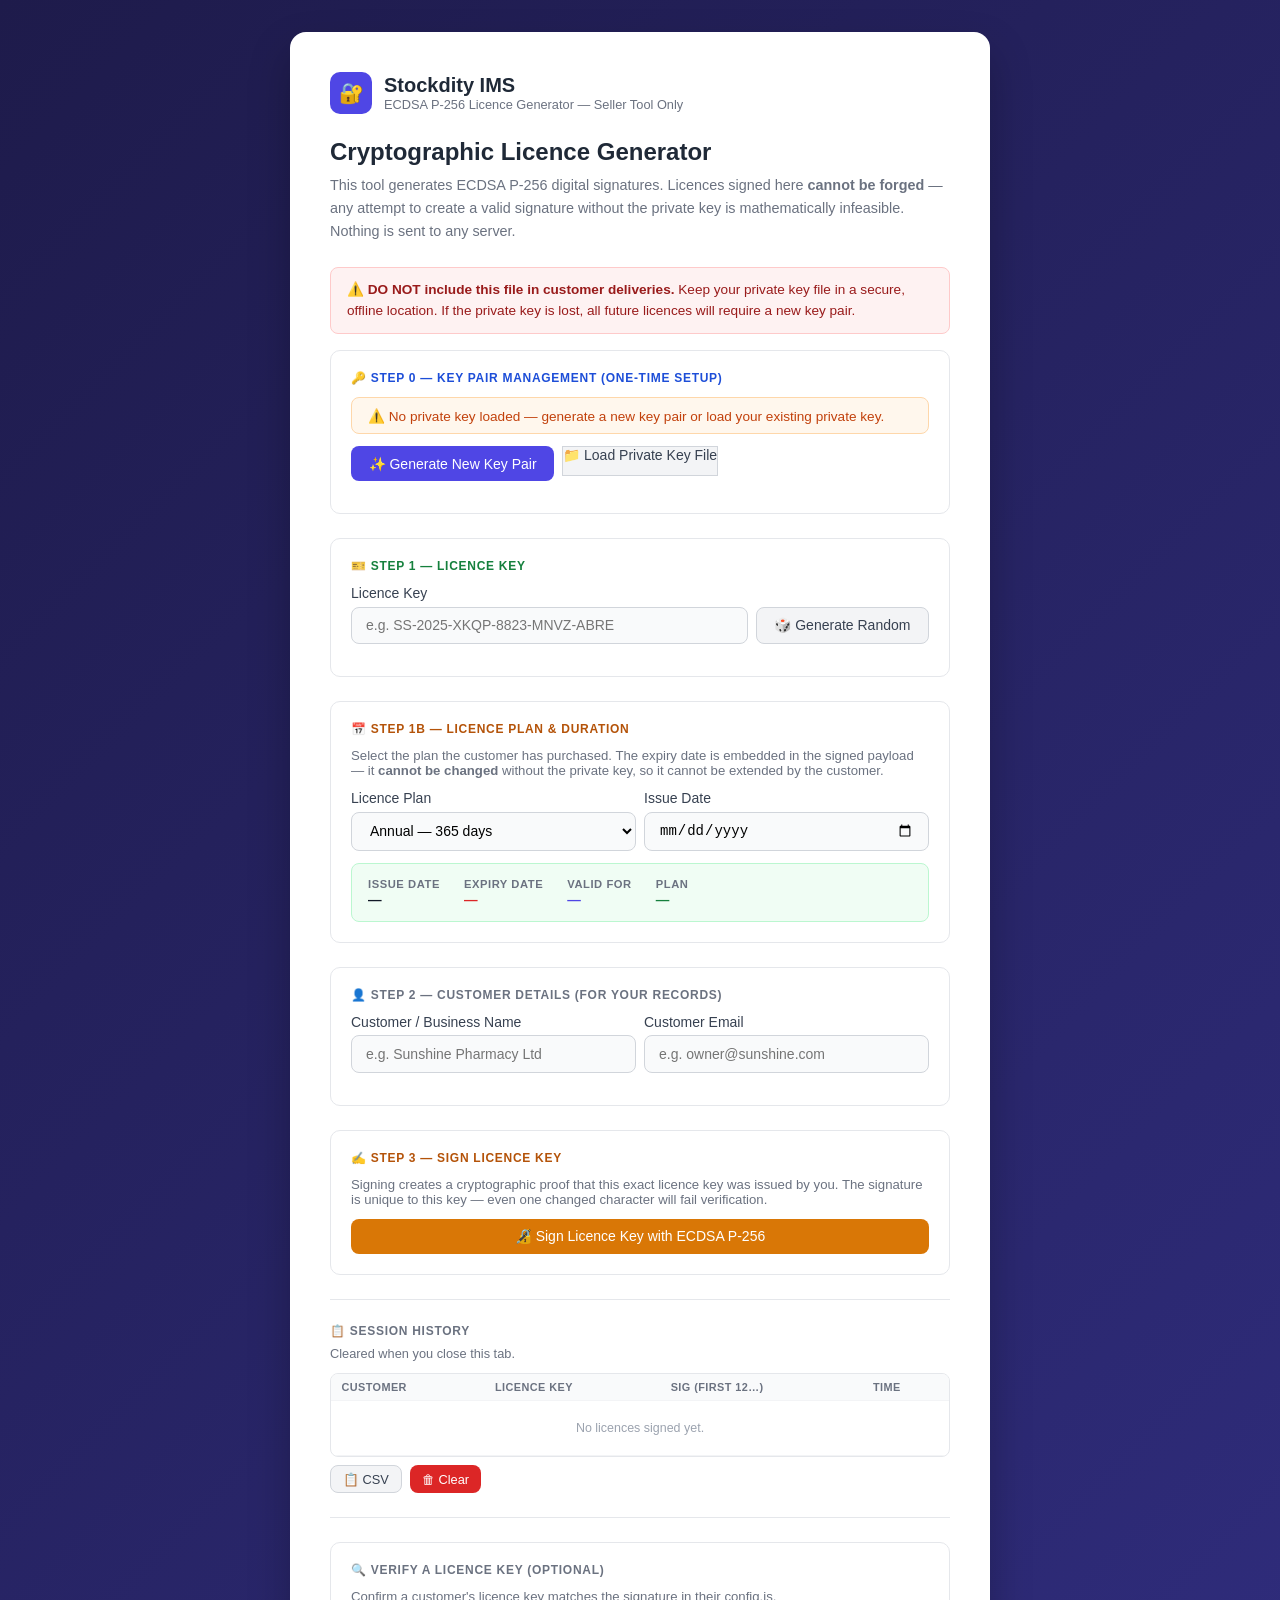
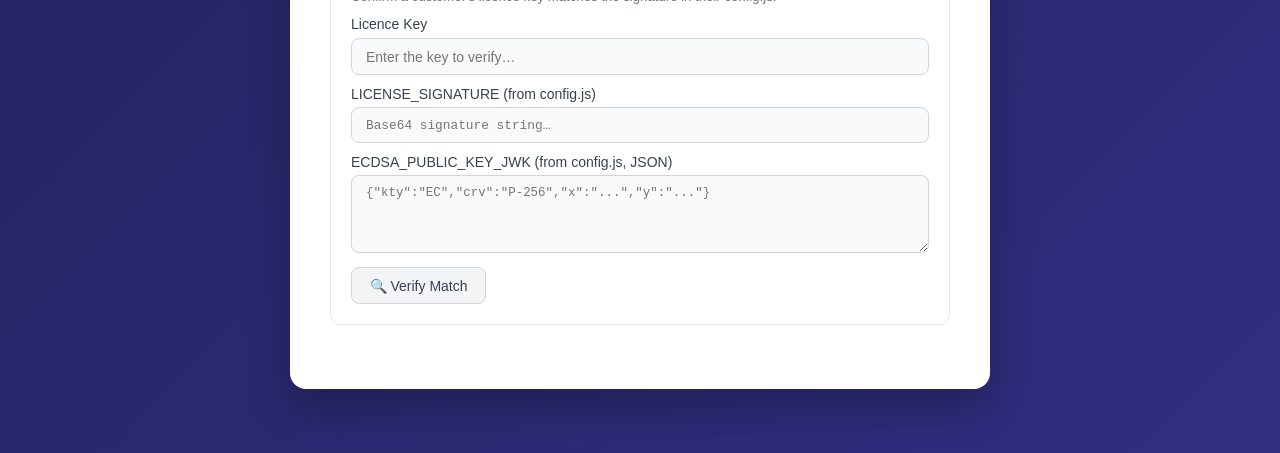
==== keygen.html @ 7092b3a5 "Update keygen.html" ====
<!DOCTYPE html>
<html lang="en">
<head>
  <meta charset="UTF-8" />
  <meta name="viewport" content="width=device-width, initial-scale=1.0" />
  <title>Stockdity IMS — ECDSA Licence Generator</title>
  <style>
    *, *::before, *::after { box-sizing: border-box; margin: 0; padding: 0; }

    body {
      font-family: -apple-system, BlinkMacSystemFont, 'Segoe UI', sans-serif;
      background: linear-gradient(135deg, #1E1B4B 0%, #312E81 100%);
      min-height: 100vh;
      display: flex;
      align-items: flex-start;
      justify-content: center;
      padding: 2rem;
      color: #1F2937;
    }

    .card {
      background: #fff;
      border-radius: 16px;
      padding: 2.5rem;
      width: 100%;
      max-width: 700px;
      box-shadow: 0 20px 40px rgba(0,0,0,0.25);
      margin-bottom: 2rem;
    }

    .logo { display: flex; align-items: center; gap: .75rem; margin-bottom: 1.5rem; }
    .logo-icon {
      width: 42px; height: 42px; background: #4F46E5;
      border-radius: 10px; display: flex; align-items: center;
      justify-content: center; font-size: 1.25rem; color: #fff;
    }
    .logo-text { font-size: 1.25rem; font-weight: 700; }
    .logo-sub  { font-size: .8rem; color: #6B7280; }

    h1 { font-size: 1.5rem; font-weight: 700; margin-bottom: .5rem; }
    .subtitle { font-size: .9rem; color: #6B7280; margin-bottom: 1.5rem; line-height: 1.6; }

    .section {
      border: 1.5px solid #E5E7EB;
      border-radius: 10px;
      padding: 1.25rem;
      margin-bottom: 1.5rem;
    }
    .section-title {
      display: flex; align-items: center; gap: .5rem;
      font-size: .75rem; font-weight: 700; text-transform: uppercase;
      letter-spacing: .06em; margin-bottom: .75rem;
    }
    .section-title.blue  { color: #1D4ED8; }
    .section-title.green { color: #15803D; }
    .section-title.amber { color: #B45309; }
    .section-title.red   { color: #B91C1C; }
    .section-title.gray  { color: #6B7280; }

    label {
      display: block; font-size: .875rem; font-weight: 500;
      margin-bottom: .35rem; color: #374151;
    }
    input[type="text"], textarea {
      width: 100%; padding: .6rem .875rem;
      border: 1.5px solid #D1D5DB; border-radius: 8px;
      font-size: .875rem; font-family: inherit; color: #111827;
      background: #F9FAFB; outline: none;
      transition: border-color .15s, box-shadow .15s;
    }
    input:focus, textarea:focus {
      border-color: #4F46E5;
      box-shadow: 0 0 0 3px rgba(79,70,229,.15);
      background: #fff;
    }
    textarea {
      font-family: 'Courier New', monospace; font-size: .78rem;
      resize: vertical; min-height: 70px;
    }
    .row { display: flex; gap: .5rem; margin-bottom: .75rem; }
    .row > * { flex: 1; }
    .row input { margin-bottom: 0; }

    button {
      display: inline-flex; align-items: center; gap: .4rem;
      padding: .6rem 1.1rem; border: none; border-radius: 8px;
      font-size: .875rem; font-weight: 500; font-family: inherit;
      cursor: pointer; transition: all .15s;
    }
    .btn-primary  { background: #4F46E5; color: #fff; }
    .btn-primary:hover { background: #4338CA; }
    .btn-success  { background: #16A34A; color: #fff; }
    .btn-success:hover { background: #15803D; }
    .btn-warning  { background: #D97706; color: #fff; }
    .btn-warning:hover { background: #B45309; }
    .btn-danger   { background: #DC2626; color: #fff; }
    .btn-secondary {
      background: #F3F4F6; color: #374151;
      border: 1px solid #D1D5DB;
    }
    .btn-secondary:hover { background: #E5E7EB; }
    .btn-sm { padding: .35rem .75rem; font-size: .8rem; }
    .btn-full { width: 100%; justify-content: center; }
    button:disabled { opacity: .5; cursor: not-allowed; }

    .key-status {
      display: flex; align-items: center; gap: .5rem;
      padding: .6rem 1rem; border-radius: 8px; font-size: .85rem; font-weight: 500;
      margin-bottom: .75rem;
    }
    .key-status.loaded   { background: #F0FDF4; color: #15803D; border: 1px solid #BBF7D0; }
    .key-status.missing  { background: #FFF7ED; color: #C2410C; border: 1px solid #FED7AA; }

    .output-box {
      background: #F0FDF4; border: 1.5px solid #BBF7D0;
      border-radius: 8px; padding: 1rem; margin-top: .75rem; display: none;
    }
    .output-box.visible { display: block; }
    .output-label {
      font-size: .72rem; font-weight: 700; color: #15803D;
      text-transform: uppercase; letter-spacing: .05em; margin-bottom: .35rem;
    }
    .hash-value {
      font-family: 'Courier New', monospace; font-size: .8rem;
      word-break: break-all; line-height: 1.6;
      background: #DCFCE7; padding: .5rem .75rem;
      border-radius: 6px; margin-bottom: .6rem;
    }

    .alert {
      padding: .75rem 1rem; border-radius: 8px;
      font-size: .85rem; line-height: 1.5; margin-bottom: 1rem;
    }
    .alert-warning { background: #FFFBEB; border: 1px solid #FDE68A; color: #92400E; }
    .alert-danger  { background: #FEF2F2; border: 1px solid #FECACA; color: #991B1B; }
    .alert-success { background: #F0FDF4; border: 1px solid #BBF7D0; color: #166534; }
    .alert-info    { background: #EFF6FF; border: 1px solid #BFDBFE; color: #1E40AF; }

    .divider { border: none; border-top: 1px solid #E5E7EB; margin: 1.5rem 0; }

    .copy-row { display: flex; gap: .5rem; align-items: center; flex-wrap: wrap; }

    /* History table */
    .history-wrap {
      margin-top: .75rem; max-height: 220px; overflow-y: auto;
      border: 1px solid #E5E7EB; border-radius: 8px;
    }
    table { width: 100%; border-collapse: collapse; font-size: .78rem; }
    th, td { padding: .45rem .65rem; text-align: left; border-bottom: 1px solid #F3F4F6; }
    th { background: #F9FAFB; font-weight: 600; color: #6B7280; text-transform: uppercase; font-size: .68rem; letter-spacing: .04em; }
    tbody tr:hover { background: #F9FAFB; }
    .empty-row { text-align: center; color: #9CA3AF; padding: 1.25rem; }

    code { background: #F3F4F6; padding: 1px 5px; border-radius: 4px; font-size: .85em; }

    @media (max-width: 520px) {
      .card { padding: 1.5rem; }
      .row { flex-direction: column; }
    }
  </style>
</head>
<body>
<div class="card">
  <div class="logo">
    <div class="logo-icon">🔐</div>
    <div>
      <div class="logo-text">Stockdity IMS</div>
      <div class="logo-sub">ECDSA P-256 Licence Generator — Seller Tool Only</div>
    </div>
  </div>

  <h1>Cryptographic Licence Generator</h1>
  <p class="subtitle">
    This tool generates ECDSA P-256 digital signatures. Licences signed here
    <strong>cannot be forged</strong> — any attempt to create a valid signature
    without the private key is mathematically infeasible.
    Nothing is sent to any server.
  </p>

  <div class="alert alert-danger">
    ⚠️ <strong>DO NOT include this file in customer deliveries.</strong>
    Keep your private key file in a secure, offline location.
    If the private key is lost, all future licences will require a new key pair.
  </div>

  <!-- ══ SECTION 0: KEY PAIR MANAGEMENT ══════════════════════════════════ -->
  <div class="section">
    <div class="section-title blue">🔑 Step 0 — Key Pair Management (One-Time Setup)</div>

    <div id="key-status-display" class="key-status missing">
      ⚠️ No private key loaded — generate a new key pair or load your existing private key.
    </div>

    <div style="display:flex;gap:.5rem;flex-wrap:wrap;margin-bottom:.75rem;">
      <button class="btn-primary" id="generate-keypair-btn" type="button">
        ✨ Generate New Key Pair
      </button>
      <label class="btn-secondary" style="cursor:pointer;">
        📁 Load Private Key File
        <input type="file" id="load-privkey-file" accept=".json" style="display:none;" />
      </label>
    </div>

    <div id="keypair-output" class="output-box" style="background:#EFF6FF;border-color:#BFDBFE;">
      <div class="output-label" style="color:#1D4ED8;">Generated Key Pair</div>
      <div style="margin-bottom:.5rem;font-size:.8rem;color:#1E40AF;">
        ⚠️ Download and save your private key now. It will not be shown again after you leave this page.
      </div>
      <div class="copy-row">
        <button class="btn-primary btn-sm" id="download-privkey-btn" type="button">
          ⬇ Download Private Key (.json)
        </button>
        <span id="privkey-saved-confirm" style="font-size:.8rem;color:#16A34A;display:none;">✓ Saved!</span>
      </div>
    </div>
  </div>

  <!-- ══ SECTION 1: LICENCE KEY ════════════════════════════════════════════ -->
  <div class="section">
    <div class="section-title green">🎫 Step 1 — Licence Key</div>
    <label for="licence-key-input">Licence Key</label>
    <div class="row">
      <input
        type="text" id="licence-key-input"
        placeholder="e.g. SS-2025-XKQP-8823-MNVZ-ABRE"
        spellcheck="false" autocomplete="off" autocapitalize="off"
      />
      <button class="btn-secondary" id="generate-key-btn" type="button" style="flex:0 0 auto;white-space:nowrap;">
        🎲 Generate Random
      </button>
    </div>
  </div>

  <!-- ══ SECTION 1b: LICENCE PLAN ═════════════════════════════════════════ -->
<div class="section">
  <div class="section-title amber">📅 Step 1b — Licence Plan & Duration</div>
  <p style="font-size:.825rem;color:#6B7280;margin-bottom:.75rem;">
    Select the plan the customer has purchased. The expiry date is embedded
    in the signed payload — it <strong>cannot be changed</strong> without
    the private key, so it cannot be extended by the customer.
  </p>

  <div class="row" style="margin-bottom:.75rem;">
    <div>
      <label for="plan-select">Licence Plan</label>
      <select id="plan-select" style="width:100%;padding:.6rem .875rem;border:1.5px solid #D1D5DB;border-radius:8px;font-size:.875rem;background:#F9FAFB;">
        <option value="monthly"   data-days="30">Monthly — 30 days</option>
        <option value="quarterly" data-days="91">Quarterly — 91 days</option>
        <option value="biannual"  data-days="182">Bi-Annual — 182 days</option>
        <option value="annual"    data-days="365" selected>Annual — 365 days</option>
      </select>
    </div>
    <div>
      <label for="issue-date">Issue Date</label>
      <input type="date" id="issue-date" style="width:100%;padding:.6rem .875rem;border:1.5px solid #D1D5DB;border-radius:8px;font-size:.875rem;background:#F9FAFB;" />
    </div>
  </div>

  <div style="display:flex;gap:1.5rem;padding:.875rem 1rem;background:#F0FDF4;border:1.5px solid #BBF7D0;border-radius:8px;font-size:.85rem;flex-wrap:wrap;">
    <div>
      <div style="color:#6B7280;font-size:.7rem;font-weight:700;text-transform:uppercase;letter-spacing:.05em;">Issue Date</div>
      <div id="display-issue" style="font-weight:700;color:#111827;margin-top:2px;">—</div>
    </div>
    <div>
      <div style="color:#6B7280;font-size:.7rem;font-weight:700;text-transform:uppercase;letter-spacing:.05em;">Expiry Date</div>
      <div id="display-expiry" style="font-weight:700;color:#DC2626;margin-top:2px;">—</div>
    </div>
    <div>
      <div style="color:#6B7280;font-size:.7rem;font-weight:700;text-transform:uppercase;letter-spacing:.05em;">Valid For</div>
      <div id="display-duration" style="font-weight:700;color:#4F46E5;margin-top:2px;">—</div>
    </div>
    <div>
      <div style="color:#6B7280;font-size:.7rem;font-weight:700;text-transform:uppercase;letter-spacing:.05em;">Plan</div>
      <div id="display-plan" style="font-weight:700;color:#15803D;margin-top:2px;">—</div>
    </div>
  </div>
</div>

  <!-- ══ SECTION 2: CUSTOMER INFO ════════════════════════════════════════ -->
  <div class="section">
    <div class="section-title gray">👤 Step 2 — Customer Details (for your records)</div>
    <div class="row">
      <div>
        <label for="customer-name-input">Customer / Business Name</label>
        <input type="text" id="customer-name-input" placeholder="e.g. Sunshine Pharmacy Ltd" />
      </div>
      <div>
        <label for="customer-email-input">Customer Email</label>
        <input type="text" id="customer-email-input" placeholder="e.g. owner@sunshine.com" />
      </div>
    </div>
  </div>

  <!-- ══ SECTION 3: SIGN & DEPLOY ═══════════════════════════════════════ -->
  <div class="section">
    <div class="section-title amber">✍️ Step 3 — Sign Licence Key</div>
    <p style="font-size:.825rem;color:#6B7280;margin-bottom:.75rem;">
      Signing creates a cryptographic proof that this exact licence key was issued by you.
      The signature is unique to this key — even one changed character will fail verification.
    </p>
    <button class="btn-warning btn-full" id="sign-btn" type="button">
      🔏 Sign Licence Key with ECDSA P-256
    </button>

    <div id="sign-output" class="output-box">
      <div class="output-label">ECDSA Signature (Base64)</div>
      <div class="hash-value" id="signature-display"></div>

      <div class="output-label" style="margin-top:.75rem;">Public Key (JWK)</div>
      <textarea id="pubkey-display" rows="4" readonly></textarea>

      <div style="margin-top:.75rem;display:flex;gap:.5rem;flex-wrap:wrap;">
        <button class="btn-success" id="update-configjs-btn" type="button">
          📝 Auto-Update config.js File
        </button>
        <button class="btn-secondary btn-sm" id="copy-snippet-btn" type="button">
          📋 Copy config.js Snippet
        </button>
        <span id="sign-copy-confirm" style="font-size:.8rem;color:#16A34A;display:none;">✓ Copied!</span>
      </div>
      <div style="margin-top:.5rem;font-size:.75rem;color:#6B7280;">
        "Auto-Update" uses the File System Access API (Chrome/Edge only) to write directly to config.js.
        "Copy Snippet" works in any browser — paste manually into config.js.
      </div>
    </div>

    <div id="update-result" style="margin-top:.75rem;display:none;"></div>
  </div>

  <hr class="divider" />

  <!-- ══ HISTORY ═══════════════════════════════════════════════════════ -->
  <div class="section-title gray" style="margin-bottom:.5rem;">📋 Session History</div>
  <p style="font-size:.8rem;color:#6B7280;margin-bottom:.5rem;">
    Cleared when you close this tab.
  </p>
  <div class="history-wrap">
    <table>
      <thead>
        <tr>
          <th>Customer</th><th>Licence Key</th><th>Sig (first 12…)</th><th>Time</th>
        </tr>
      </thead>
      <tbody id="history-body">
        <tr><td colspan="4" class="empty-row">No licences signed yet.</td></tr>
      </tbody>
    </table>
  </div>
  <div style="display:flex;gap:.5rem;margin-top:.5rem;">
    <button class="btn-secondary btn-sm" id="copy-history-btn" type="button">📋 CSV</button>
    <button class="btn-danger btn-sm" id="clear-history-btn" type="button">🗑 Clear</button>
  </div>

  <hr class="divider" />

  <!-- ══ VERIFY ════════════════════════════════════════════════════════ -->
  <div class="section">
    <div class="section-title gray">🔍 Verify a Licence Key (Optional)</div>
    <p style="font-size:.825rem;color:#6B7280;margin-bottom:.75rem;">
      Confirm a customer's licence key matches the signature in their config.js.
    </p>
    <label for="verify-key-input">Licence Key</label>
    <input type="text" id="verify-key-input" placeholder="Enter the key to verify…"
      spellcheck="false" style="margin-bottom:.65rem;" />

    <label for="verify-sig-input">LICENSE_SIGNATURE (from config.js)</label>
    <input type="text" id="verify-sig-input"
      placeholder="Base64 signature string…" spellcheck="false"
      style="font-family:'Courier New',monospace;font-size:.8rem;margin-bottom:.65rem;" />

    <label for="verify-pubkey-input">ECDSA_PUBLIC_KEY_JWK (from config.js, JSON)</label>
    <textarea id="verify-pubkey-input" rows="4"
      placeholder='{"kty":"EC","crv":"P-256","x":"...","y":"..."}'></textarea>

    <button class="btn-secondary" id="verify-btn" type="button" style="margin-top:.65rem;">
      🔍 Verify Match
    </button>
    <div id="verify-result" style="margin-top:.65rem;display:none;"></div>
  </div>
</div><!-- /.card -->

<script>
'use strict';

/* ════════════════════════════════════════════════════════════════════════════
   STATE
════════════════════════════════════════════════════════════════════════════ */
let _privateKey    = null;   // CryptoKey object (in-memory only)
let _publicKeyJwk  = null;   // JWK object (safe to show/store)
let _privateKeyJwk = null;   // JWK (only kept to enable download on first generation)
const _history     = [];

/* ════════════════════════════════════════════════════════════════════════════
   ECDSA CRYPTO HELPERS
════════════════════════════════════════════════════════════════════════════ */

/** Generate a new ECDSA P-256 key pair */
async function ecGenerateKeyPair() {
  const kp = await crypto.subtle.generateKey(
    { name: 'ECDSA', namedCurve: 'P-256' },
    true,          // extractable so we can export the private key to a file
    ['sign', 'verify']
  );
  return kp;
}

/** Export a CryptoKey as a JWK object */
async function ecExportKey(key) {
  return crypto.subtle.exportKey('jwk', key);
}

/**
 * Import a private key JWK.
 * Marked non-extractable after import — the file is the source of truth.
 */
async function ecImportPrivateKey(jwk) {
  return crypto.subtle.importKey(
    'jwk', jwk,
    { name: 'ECDSA', namedCurve: 'P-256' },
    false,         // non-extractable: cannot be exported from memory
    ['sign']
  );
}

/**
 * Import a public key JWK for verification.
 */
async function ecImportPublicKey(jwk) {
  return crypto.subtle.importKey(
    'jwk', jwk,
    { name: 'ECDSA', namedCurve: 'P-256' },
    true,
    ['verify']
  );
}

/**
 * Sign a licence key string with the loaded private key.
 * Returns a base64-encoded raw ECDSA signature (64 bytes for P-256).
 */
async function ecSign(licenceKey) {
  if (!_privateKey) throw new Error('No private key loaded.');
  const data = new TextEncoder().encode(licenceKey.trim());
  const sigBuf = await crypto.subtle.sign(
    { name: 'ECDSA', hash: { name: 'SHA-256' } },
    _privateKey,
    data
  );
  return btoa(String.fromCharCode(...new Uint8Array(sigBuf)));
}

/**
 * Verify a licence key against a signature and a public key JWK.
 */
async function ecVerify(licenceKey, signatureB64, publicKeyJwk) {
  const pubKey  = await ecImportPublicKey(publicKeyJwk);
  const data    = new TextEncoder().encode(licenceKey.trim());
  const sigBytes = Uint8Array.from(atob(signatureB64), c => c.charCodeAt(0));
  return crypto.subtle.verify(
    { name: 'ECDSA', hash: { name: 'SHA-256' } },
    pubKey, sigBytes, data
  );
}

/* ════════════════════════════════════════════════════════════════════════════
   FILE SYSTEM ACCESS API — AUTO-UPDATE config.js
════════════════════════════════════════════════════════════════════════════ */

// ─── PLAN / EXPIRY HELPERS ────────────────────────────────────────────────────
const PLAN_DAYS = { monthly: 30, quarterly: 91, biannual: 182, annual: 365 };
const PLAN_LABELS = {
  monthly: 'Monthly (30 days)',
  quarterly: 'Quarterly (91 days)',
  biannual: 'Bi-Annual (182 days)',
  annual: 'Annual (365 days)'
};

function getSelectedPlan() {
  const sel  = document.getElementById('plan-select');
  const plan = sel?.value || 'annual';
  const days = PLAN_DAYS[plan] || 365;
  return { plan, days };
}

function getIssuedAndExpiry() {
  const issuedInput = document.getElementById('issue-date')?.value;
  const issued = issuedInput ? new Date(issuedInput) : new Date();
  issued.setHours(0, 0, 0, 0);
  const { plan, days } = getSelectedPlan();
  const expiry = new Date(issued.getTime() + days * 24 * 60 * 60 * 1000);
  return {
    issuedISO:  issued.toISOString().slice(0, 10),
    expiryISO:  expiry.toISOString().slice(0, 10),
    plan,
    days
  };
}

function updatePlanDisplay() {
  const { issuedISO, expiryISO, plan, days } = getIssuedAndExpiry();
  const fmt = d => new Date(d).toLocaleDateString('en-GB', { day: 'numeric', month: 'short', year: 'numeric' });
  const issEl = document.getElementById('display-issue');
  const expEl = document.getElementById('display-expiry');
  const durEl = document.getElementById('display-duration');
  const plnEl = document.getElementById('display-plan');
  if (issEl) issEl.textContent = fmt(issuedISO);
  if (expEl) expEl.textContent = fmt(expiryISO);
  if (durEl) durEl.textContent = `${days} days`;
  if (plnEl) plnEl.textContent = PLAN_LABELS[plan] || plan;
}

// ─── BUILD SIGNED PAYLOAD STRING ─────────────────────────────────────────────
/**
 * The payload is a pipe-delimited string that is signed in its entirety.
 * Changing ANY field (including expiry) invalidates the signature.
 * Format: licenceKey|plan|issuedISO|expiryISO|customerName|customerEmail
 */
function buildPayloadString(licenceKey, customerName, customerEmail) {
  const { plan, issuedISO, expiryISO } = getIssuedAndExpiry();
  const safe = s => (s || '').replace(/\|/g, '_'); // prevent pipe injection
  return [
    licenceKey.trim(),
    plan,
    issuedISO,
    expiryISO,
    safe(customerName),
    safe(customerEmail)
  ].join('|');
}

// ─── CONFIG SNIPPET ───────────────────────────────────────────────────────────
function buildConfigSnippet(publicKeyJwk, payloadB64, signatureB64, customerName, plan) {
  const pubStr = JSON.stringify(publicKeyJwk, null, 4)
    .split('\n')
    .map((l, i) => i === 0 ? l : '  ' + l)
    .join('\n');

  return (
    `  // ── ECDSA Licence — Customer: ${customerName} | Plan: ${plan}\n` +
    `  ECDSA_PUBLIC_KEY_JWK: ${pubStr},\n\n` +
    `  // Signed payload: licenceKey|plan|issued|expiry|customer|email (base64)\n` +
    `  LICENSE_PAYLOAD_B64: '${payloadB64}',\n\n` +
    `  // ECDSA P-256 signature of the decoded payload bytes\n` +
    `  LICENSE_SIGNATURE: '${signatureB64}',`
  );
}

// ─── AUTO-UPDATE config.js ────────────────────────────────────────────────────
async function autoUpdateConfigJs(publicKeyJwk, payloadB64, signatureB64, customerName, plan) {
  if (!window.showOpenFilePicker) {
    throw new Error(
      'File System Access API not supported. Use Chrome or Edge, ' +
      'or use "Copy config.js Snippet" and paste manually.'
    );
  }

  let fileHandle;
  try {
    [fileHandle] = await window.showOpenFilePicker({
      types: [{ description: 'JavaScript file', accept: { 'text/javascript': ['.js'] } }],
      multiple: false
    });
  } catch (e) {
    if (e.name === 'AbortError') return null;
    throw e;
  }

  const file    = await fileHandle.getFile();
  let   content = await file.text();

  const pubStr = JSON.stringify(publicKeyJwk, null, 4)
    .split('\n').map((l, i) => i === 0 ? l : '  ' + l).join('\n');

  const newBlock =
    `  // ── ECDSA Licence — Customer: ${customerName} | Plan: ${plan}\n` +
    `  ECDSA_PUBLIC_KEY_JWK: ${pubStr},\n\n` +
    `  // Signed payload: licenceKey|plan|issued|expiry|customer|email (base64)\n` +
    `  LICENSE_PAYLOAD_B64: '${payloadB64}',\n\n` +
    `  // ECDSA P-256 signature of the decoded payload bytes\n` +
    `  LICENSE_SIGNATURE: '${signatureB64}'`;

  // Try to replace existing full block
  const fullBlockRe = /\/\/.*?ECDSA Licence[\s\S]*?LICENSE_SIGNATURE\s*:\s*'[^']*'/;
  if (fullBlockRe.test(content)) {
    content = content.replace(fullBlockRe, newBlock);
  }
  // Replace old payload+signature only
  else if (/LICENSE_PAYLOAD_B64\s*:/.test(content)) {
    content = content
      .replace(/LICENSE_PAYLOAD_B64\s*:\s*'[^']*'/, `LICENSE_PAYLOAD_B64: '${payloadB64}'`)
      .replace(/LICENSE_SIGNATURE\s*:\s*'[^']*'/,   `LICENSE_SIGNATURE: '${signatureB64}'`);
  }
  // Replace old single LICENSE_SIGNATURE (previous system)
  else if (/LICENSE_SIGNATURE\s*:/.test(content)) {
    content = content.replace(
      /ECDSA_PUBLIC_KEY_JWK[\s\S]*?LICENSE_SIGNATURE\s*:\s*'[^']*'/,
      newBlock
    );
  }
  // Replace old LICENCE_KEY_HASH
  else if (/LICENCE_KEY_HASH\s*:/.test(content)) {
    content = content.replace(
      /LICENCE_KEY_HASH\s*:\s*'[^']*',?/,
      newBlock + ','
    );
  }
  // Append before closing
  else {
    content = content.replace(/\n(\s*\}\s*\)\s*;?\s*\nwindow\.AppConfig)/, `\n  ${newBlock},\n\n$1`);
  }

  const writable = await fileHandle.createWritable();
  await writable.write(content);
  await writable.close();
  return fileHandle.name;
}
  
/* ════════════════════════════════════════════════════════════════════════════
   UI HELPERS
════════════════════════════════════════════════════════════════════════════ */

function setKeyStatus(loaded) {
  const el = document.getElementById('key-status-display');
  if (loaded) {
    el.className = 'key-status loaded';
    el.textContent = '✓ Private key loaded — ready to sign licences.';
  } else {
    el.className = 'key-status missing';
    el.textContent = '⚠️ No private key loaded — generate a new key pair or load your existing private key.';
  }
}

// ─── PLAN / EXPIRY HELPERS ────────────────────────────────────────────────────
const PLAN_DAYS = { monthly: 30, quarterly: 91, biannual: 182, annual: 365 };
const PLAN_LABELS = {
  monthly: 'Monthly (30 days)',
  quarterly: 'Quarterly (91 days)',
  biannual: 'Bi-Annual (182 days)',
  annual: 'Annual (365 days)'
};

function getSelectedPlan() {
  const sel  = document.getElementById('plan-select');
  const plan = sel?.value || 'annual';
  const days = PLAN_DAYS[plan] || 365;
  return { plan, days };
}

function getIssuedAndExpiry() {
  const issuedInput = document.getElementById('issue-date')?.value;
  const issued = issuedInput ? new Date(issuedInput) : new Date();
  issued.setHours(0, 0, 0, 0);
  const { plan, days } = getSelectedPlan();
  const expiry = new Date(issued.getTime() + days * 24 * 60 * 60 * 1000);
  return {
    issuedISO:  issued.toISOString().slice(0, 10),
    expiryISO:  expiry.toISOString().slice(0, 10),
    plan,
    days
  };
}

function updatePlanDisplay() {
  const { issuedISO, expiryISO, plan, days } = getIssuedAndExpiry();
  const fmt = d => new Date(d).toLocaleDateString('en-GB', { day: 'numeric', month: 'short', year: 'numeric' });
  const issEl = document.getElementById('display-issue');
  const expEl = document.getElementById('display-expiry');
  const durEl = document.getElementById('display-duration');
  const plnEl = document.getElementById('display-plan');
  if (issEl) issEl.textContent = fmt(issuedISO);
  if (expEl) expEl.textContent = fmt(expiryISO);
  if (durEl) durEl.textContent = `${days} days`;
  if (plnEl) plnEl.textContent = PLAN_LABELS[plan] || plan;
}

// ─── BUILD SIGNED PAYLOAD STRING ─────────────────────────────────────────────
/**
 * The payload is a pipe-delimited string that is signed in its entirety.
 * Changing ANY field (including expiry) invalidates the signature.
 * Format: licenceKey|plan|issuedISO|expiryISO|customerName|customerEmail
 */
function buildPayloadString(licenceKey, customerName, customerEmail) {
  const { plan, issuedISO, expiryISO } = getIssuedAndExpiry();
  const safe = s => (s || '').replace(/\|/g, '_'); // prevent pipe injection
  return [
    licenceKey.trim(),
    plan,
    issuedISO,
    expiryISO,
    safe(customerName),
    safe(customerEmail)
  ].join('|');
}

// ─── CONFIG SNIPPET ───────────────────────────────────────────────────────────
function buildConfigSnippet(publicKeyJwk, payloadB64, signatureB64, customerName, plan) {
  const pubStr = JSON.stringify(publicKeyJwk, null, 4)
    .split('\n')
    .map((l, i) => i === 0 ? l : '  ' + l)
    .join('\n');

  return (
    `  // ── ECDSA Licence — Customer: ${customerName} | Plan: ${plan}\n` +
    `  ECDSA_PUBLIC_KEY_JWK: ${pubStr},\n\n` +
    `  // Signed payload: licenceKey|plan|issued|expiry|customer|email (base64)\n` +
    `  LICENSE_PAYLOAD_B64: '${payloadB64}',\n\n` +
    `  // ECDSA P-256 signature of the decoded payload bytes\n` +
    `  LICENSE_SIGNATURE: '${signatureB64}',`
  );
}

// ─── AUTO-UPDATE config.js ────────────────────────────────────────────────────
async function autoUpdateConfigJs(publicKeyJwk, payloadB64, signatureB64, customerName, plan) {
  if (!window.showOpenFilePicker) {
    throw new Error(
      'File System Access API not supported. Use Chrome or Edge, ' +
      'or use "Copy config.js Snippet" and paste manually.'
    );
  }

  let fileHandle;
  try {
    [fileHandle] = await window.showOpenFilePicker({
      types: [{ description: 'JavaScript file', accept: { 'text/javascript': ['.js'] } }],
      multiple: false
    });
  } catch (e) {
    if (e.name === 'AbortError') return null;
    throw e;
  }

  const file    = await fileHandle.getFile();
  let   content = await file.text();

  const pubStr = JSON.stringify(publicKeyJwk, null, 4)
    .split('\n').map((l, i) => i === 0 ? l : '  ' + l).join('\n');

  const newBlock =
    `  // ── ECDSA Licence — Customer: ${customerName} | Plan: ${plan}\n` +
    `  ECDSA_PUBLIC_KEY_JWK: ${pubStr},\n\n` +
    `  // Signed payload: licenceKey|plan|issued|expiry|customer|email (base64)\n` +
    `  LICENSE_PAYLOAD_B64: '${payloadB64}',\n\n` +
    `  // ECDSA P-256 signature of the decoded payload bytes\n` +
    `  LICENSE_SIGNATURE: '${signatureB64}'`;

  // Try to replace existing full block
  const fullBlockRe = /\/\/.*?ECDSA Licence[\s\S]*?LICENSE_SIGNATURE\s*:\s*'[^']*'/;
  if (fullBlockRe.test(content)) {
    content = content.replace(fullBlockRe, newBlock);
  }
  // Replace old payload+signature only
  else if (/LICENSE_PAYLOAD_B64\s*:/.test(content)) {
    content = content
      .replace(/LICENSE_PAYLOAD_B64\s*:\s*'[^']*'/, `LICENSE_PAYLOAD_B64: '${payloadB64}'`)
      .replace(/LICENSE_SIGNATURE\s*:\s*'[^']*'/,   `LICENSE_SIGNATURE: '${signatureB64}'`);
  }
  // Replace old single LICENSE_SIGNATURE (previous system)
  else if (/LICENSE_SIGNATURE\s*:/.test(content)) {
    content = content.replace(
      /ECDSA_PUBLIC_KEY_JWK[\s\S]*?LICENSE_SIGNATURE\s*:\s*'[^']*'/,
      newBlock
    );
  }
  // Replace old LICENCE_KEY_HASH
  else if (/LICENCE_KEY_HASH\s*:/.test(content)) {
    content = content.replace(
      /LICENCE_KEY_HASH\s*:\s*'[^']*',?/,
      newBlock + ','
    );
  }
  // Append before closing
  else {
    content = content.replace(/\n(\s*\}\s*\)\s*;?\s*\nwindow\.AppConfig)/, `\n  ${newBlock},\n\n$1`);
  }

  const writable = await fileHandle.createWritable();
  await writable.write(content);
  await writable.close();
  return fileHandle.name;
}
function copyToClipboard(text, confirmId) {
  navigator.clipboard.writeText(text).then(() => {
    const el = document.getElementById(confirmId);
    if (el) { el.style.display = 'inline'; setTimeout(() => el.style.display = 'none', 2000); }
  }).catch(() => {
    // Legacy fallback
    const ta = Object.assign(document.createElement('textarea'), {
      value: text, style: 'position:fixed;left:-9999px'
    });
    document.body.appendChild(ta);
    ta.select();
    document.execCommand('copy');
    document.body.removeChild(ta);
  });
}

function downloadJson(obj, filename) {
  const blob = new Blob([JSON.stringify(obj, null, 2)], { type: 'application/json' });
  const url  = URL.createObjectURL(blob);
  const a    = Object.assign(document.createElement('a'), { href: url, download: filename });
  document.body.appendChild(a);
  a.click();
  document.body.removeChild(a);
  URL.revokeObjectURL(url);
}

function renderHistory() {
  const tbody = document.getElementById('history-body');
  if (!_history.length) {
    tbody.innerHTML = '<tr><td colspan="5" class="empty-row">No licences signed yet.</td></tr>';
    return;
  }
  tbody.innerHTML = _history.map(e => `
    <tr>
      <td><strong>${escHtml(e.customerName)}</strong><br>
        <span style="color:#9CA3AF;font-size:.72rem;">${escHtml(e.email)}</span></td>
      <td style="font-family:'Courier New',monospace;font-size:.72rem;">${escHtml(e.licenceKey)}</td>
      <td><span style="font-size:.75rem;background:#EFF6FF;color:#1D4ED8;padding:2px 6px;border-radius:4px;">${escHtml(e.plan || '—')}</span></td>
      <td style="color:#DC2626;font-size:.75rem;">${escHtml(e.expiry || '—')}</td>
      <td style="white-space:nowrap;">${escHtml(e.time)}</td>
    </tr>
  `).join('');
}
  
function escHtml(str) {
  return String(str)
    .replace(/&/g,'&amp;').replace(/</g,'&lt;').replace(/>/g,'&gt;')
    .replace(/"/g,'&quot;').replace(/'/g,'&#039;');
}

function showResult(id, html) {
  const el = document.getElementById(id);
  if (el) { el.innerHTML = html; el.style.display = 'block'; }
}

/* ════════════════════════════════════════════════════════════════════════════
   EVENT LISTENERS
════════════════════════════════════════════════════════════════════════════ */

// ── Generate Key Pair ──────────────────────────────────────────────────────
document.getElementById('generate-keypair-btn').addEventListener('click', async () => {
  const btn = document.getElementById('generate-keypair-btn');
  btn.disabled = true;
  btn.textContent = '⏳ Generating…';

  try {
    const kp = await ecGenerateKeyPair();
    _privateKeyJwk = await ecExportKey(kp.privateKey);
    _publicKeyJwk  = await ecExportKey(kp.publicKey);
    _privateKey    = kp.privateKey;

    setKeyStatus(true);
    document.getElementById('keypair-output').classList.add('visible');
    document.getElementById('download-privkey-btn').disabled = false;
    document.getElementById('sign-btn').disabled = false;

    alert(
      '✅ Key pair generated!\n\n' +
      'IMPORTANT: Download and save your private key immediately.\n' +
      'It will only be available for download during this session.\n\n' +
      'Store it in a secure, offline location. Anyone with this file\n' +
      'can sign new licences for your application.'
    );
  } catch (err) {
    alert('Key pair generation failed: ' + err.message);
  } finally {
    btn.disabled = false;
    btn.textContent = '✨ Generate New Key Pair';
  }
});

// ── Download Private Key ───────────────────────────────────────────────────
document.getElementById('download-privkey-btn').addEventListener('click', () => {
  if (!_privateKeyJwk) return;

  const payload = {
    _note:       'STOCKDITY IMS — ECDSA P-256 PRIVATE KEY. Keep this file SECURE and OFFLINE.',
    _generated:  new Date().toISOString(),
    _algorithm:  'ECDSA P-256',
    privateKey:  _privateKeyJwk,
    publicKey:   _publicKeyJwk
  };

  downloadJson(payload, `stockdity-privkey-${Date.now()}.json`);
  const el = document.getElementById('privkey-saved-confirm');
  el.style.display = 'inline';
  setTimeout(() => el.style.display = 'none', 3000);
});

// ── Load Private Key From File ─────────────────────────────────────────────
document.getElementById('load-privkey-file').addEventListener('change', async (e) => {
  const file = e.target.files[0];
  if (!file) return;
  try {
    const json = JSON.parse(await file.text());
    if (!json.privateKey || json.privateKey.kty !== 'EC') {
      throw new Error('Invalid private key file format.');
    }

    _privateKey   = await ecImportPrivateKey(json.privateKey);
    _publicKeyJwk = json.publicKey;
    _privateKeyJwk = null; // Don't allow re-export of loaded keys

    setKeyStatus(true);
    document.getElementById('keypair-output').classList.remove('visible');
    document.getElementById('sign-btn').disabled = false;
  } catch (err) {
    alert('Failed to load private key: ' + err.message);
    setKeyStatus(false);
  }
  e.target.value = ''; // reset file input
});

// ── Generate Random Licence Key ────────────────────────────────────────────
document.getElementById('generate-key-btn').addEventListener('click', () => {
  const chars    = 'ABCDEFGHJKLMNPQRSTUVWXYZ23456789';
  const segments = [4, 4, 4, 4, 4];
  const key = segments.map(len =>
    Array.from({ length: len }, () => chars[Math.floor(Math.random() * chars.length)]).join('')
  ).join('-');
  document.getElementById('licence-key-input').value = `SS-${new Date().getFullYear()}-${key}`;
  document.getElementById('licence-key-input').focus();
});

// ── Sign Licence Key ───────────────────────────────────────────────────────
// ── Plan/Date display auto-update ─────────────────────────────────────────
document.getElementById('plan-select')?.addEventListener('change', updatePlanDisplay);
document.getElementById('issue-date')?.addEventListener('change', updatePlanDisplay);

// Set today as default issue date
const todayISO = new Date().toISOString().slice(0, 10);
const issueDateEl = document.getElementById('issue-date');
if (issueDateEl) issueDateEl.value = todayISO;
updatePlanDisplay();

// ── Sign Licence Key ──────────────────────────────────────────────────────
document.getElementById('sign-btn').addEventListener('click', async () => {
  const licenceKey    = document.getElementById('licence-key-input').value.trim();
  const customerName  = document.getElementById('customer-name-input').value.trim() || '—';
  const customerEmail = document.getElementById('customer-email-input').value.trim() || '—';

  if (!licenceKey) { alert('Enter or generate a licence key first.'); return; }
  if (!_privateKey) { alert('No private key loaded. Complete Step 0 first.'); return; }
  if (licenceKey.length < 16 && !confirm('Key shorter than 16 characters. Continue?')) return;

  const { plan, issuedISO, expiryISO } = getIssuedAndExpiry();
  const planLabel = PLAN_LABELS[plan] || plan;

  const btn = document.getElementById('sign-btn');
  btn.disabled = true;
  btn.textContent = '⏳ Signing…';

  try {
    // Build the payload string that will be signed
    const payloadStr  = buildPayloadString(licenceKey, customerName, customerEmail);
    const payloadB64  = btoa(payloadStr);

    // Sign the UTF-8 bytes of the plain payload string
    const dataBytes   = new TextEncoder().encode(payloadStr);
    const sigBuf      = await crypto.subtle.sign(
      { name: 'ECDSA', hash: { name: 'SHA-256' } },
      _privateKey,
      dataBytes
    );
    const signatureB64 = btoa(String.fromCharCode(...new Uint8Array(sigBuf)));

    // Show output
    document.getElementById('signature-display').textContent =
      `PAYLOAD (b64): ${payloadB64.slice(0, 40)}…\nSIGNATURE:     ${signatureB64.slice(0, 40)}…`;
    document.getElementById('pubkey-display').value = JSON.stringify(_publicKeyJwk, null, 2);
    document.getElementById('sign-output').classList.add('visible');

    // Show decoded payload for verification
    const payloadPreview = [
      `Key:      ${licenceKey}`,
      `Plan:     ${planLabel}`,
      `Issued:   ${issuedISO}`,
      `Expires:  ${expiryISO}`,
      `Customer: ${customerName}`,
      `Email:    ${customerEmail}`
    ].join('\n');
    document.getElementById('pubkey-display').value =
      `=== PAYLOAD (decoded) ===\n${payloadPreview}\n\n=== PUBLIC KEY JWK ===\n${JSON.stringify(_publicKeyJwk, null, 2)}`;

    // Populate verify fields
    document.getElementById('verify-key-input').value    = licenceKey;
    document.getElementById('verify-sig-input').value    = signatureB64;
    document.getElementById('verify-pubkey-input').value = JSON.stringify(_publicKeyJwk);

    // Wire up Update config.js button
    document.getElementById('update-configjs-btn').onclick = async () => {
      try {
        const fileName = await autoUpdateConfigJs(
          _publicKeyJwk, payloadB64, signatureB64, customerName, planLabel
        );
        if (fileName) {
          showResult('update-result',
            `<div class="alert alert-success">✅ <strong>${escHtml(fileName)}</strong> updated — ` +
            `Plan: ${escHtml(planLabel)}, Expires: ${escHtml(expiryISO)}</div>`
          );
        }
      } catch (err) {
        showResult('update-result', `<div class="alert alert-danger">❌ ${escHtml(err.message)}</div>`);
      }
    };

    // Wire up Copy Snippet button
    document.getElementById('copy-snippet-btn').onclick = () => {
      const snippet = buildConfigSnippet(_publicKeyJwk, payloadB64, signatureB64, customerName, planLabel);
      copyToClipboard(snippet, 'sign-copy-confirm');
    };

    // Add to history
    _history.unshift({
      customerName, email: customerEmail, licenceKey,
      plan: planLabel, expiry: expiryISO,
      sig: signatureB64, time: new Date().toLocaleTimeString()
    });
    renderHistory();

  } catch (err) {
    alert('Signing failed: ' + err.message);
  } finally {
    btn.disabled = false;
    btn.textContent = '🔏 Sign Licence Key with ECDSA P-256';
  }
});
  
// ── Initial State ──────────────────────────────────────────────────────────
document.getElementById('sign-btn').disabled = true;
document.getElementById('download-privkey-btn').disabled = true;
setKeyStatus(false);

// Guard against leaving with unsaved private key
window.addEventListener('beforeunload', (e) => {
  if (_privateKey && _privateKeyJwk) {
    e.preventDefault();
    e.returnValue = 'You have a newly generated private key that may not be saved. Leave anyway?';
  }
});

// Check Web Crypto
if (!window.crypto?.subtle) {
  document.body.insertAdjacentHTML('afterbegin',
    '<div style="background:#FEF2F2;border:2px solid #DC2626;color:#991B1B;padding:1rem;text-align:center;position:fixed;top:0;left:0;right:0;z-index:999;">⚠️ Web Crypto API not available. Please use Chrome 90+, Edge 90+, or Firefox 89+.</div>'
  );
}
</script>
</body>
</html>
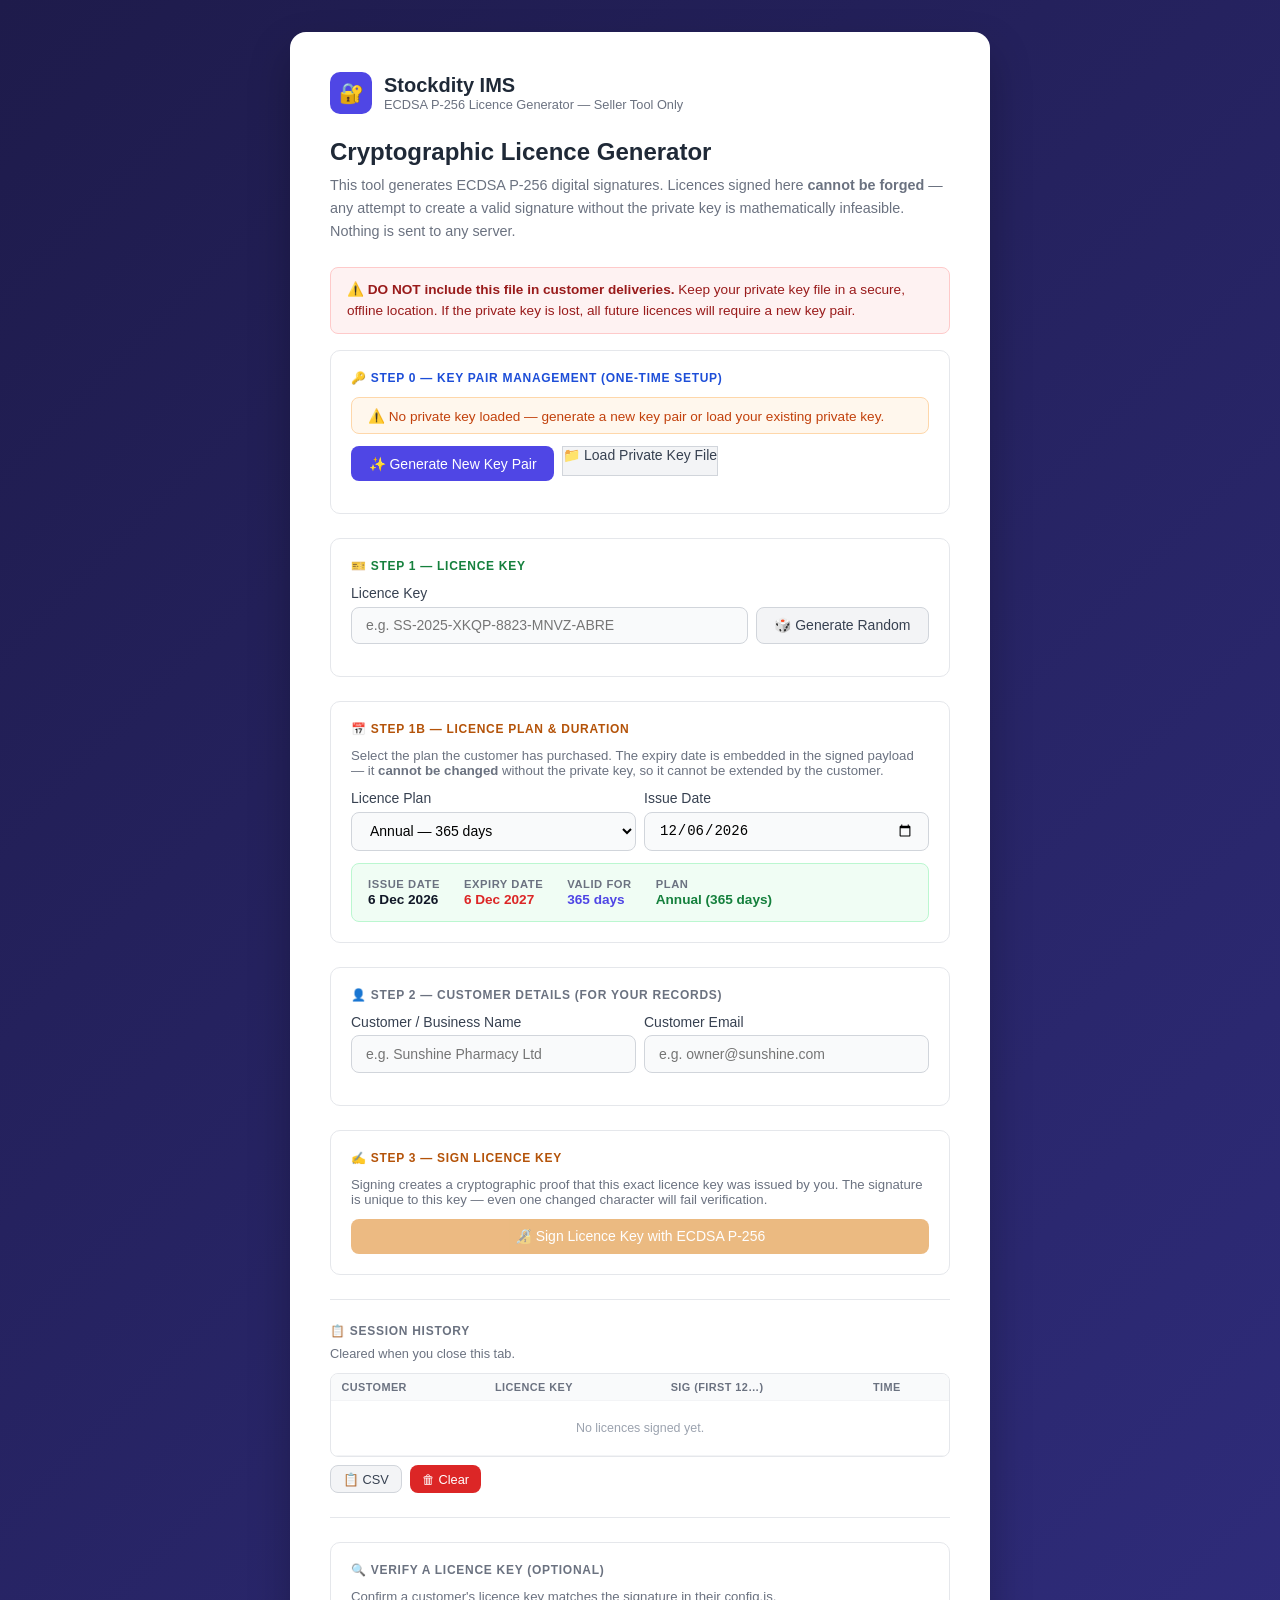
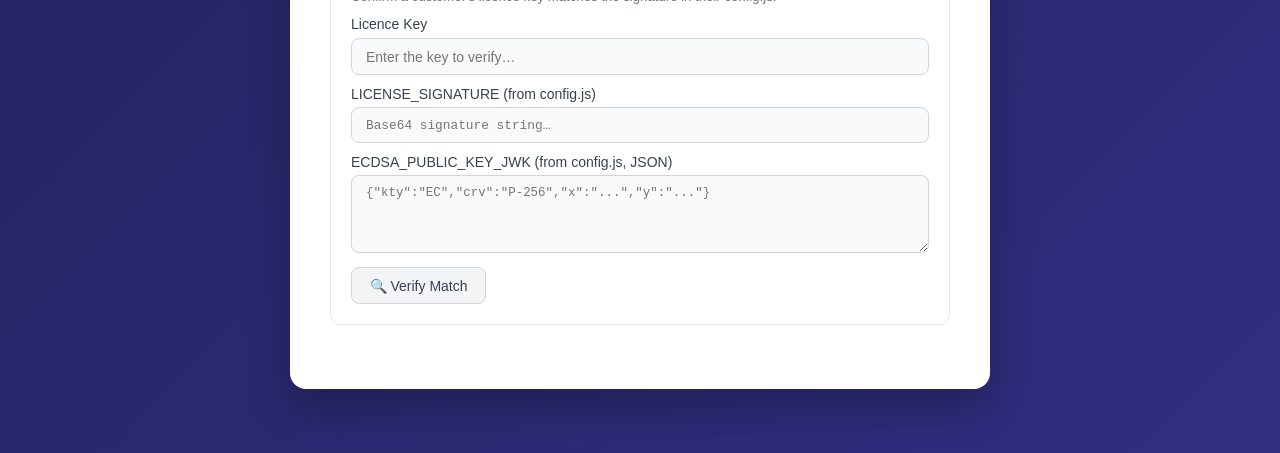
==== commit 6c252ed5: "Update keygen.html" ====
--- a/keygen.html
+++ b/keygen.html
@@ -630,154 +630,6 @@
   }
 }
 
-// ─── PLAN / EXPIRY HELPERS ────────────────────────────────────────────────────
-const PLAN_DAYS = { monthly: 30, quarterly: 91, biannual: 182, annual: 365 };
-const PLAN_LABELS = {
-  monthly: 'Monthly (30 days)',
-  quarterly: 'Quarterly (91 days)',
-  biannual: 'Bi-Annual (182 days)',
-  annual: 'Annual (365 days)'
-};
-
-function getSelectedPlan() {
-  const sel  = document.getElementById('plan-select');
-  const plan = sel?.value || 'annual';
-  const days = PLAN_DAYS[plan] || 365;
-  return { plan, days };
-}
-
-function getIssuedAndExpiry() {
-  const issuedInput = document.getElementById('issue-date')?.value;
-  const issued = issuedInput ? new Date(issuedInput) : new Date();
-  issued.setHours(0, 0, 0, 0);
-  const { plan, days } = getSelectedPlan();
-  const expiry = new Date(issued.getTime() + days * 24 * 60 * 60 * 1000);
-  return {
-    issuedISO:  issued.toISOString().slice(0, 10),
-    expiryISO:  expiry.toISOString().slice(0, 10),
-    plan,
-    days
-  };
-}
-
-function updatePlanDisplay() {
-  const { issuedISO, expiryISO, plan, days } = getIssuedAndExpiry();
-  const fmt = d => new Date(d).toLocaleDateString('en-GB', { day: 'numeric', month: 'short', year: 'numeric' });
-  const issEl = document.getElementById('display-issue');
-  const expEl = document.getElementById('display-expiry');
-  const durEl = document.getElementById('display-duration');
-  const plnEl = document.getElementById('display-plan');
-  if (issEl) issEl.textContent = fmt(issuedISO);
-  if (expEl) expEl.textContent = fmt(expiryISO);
-  if (durEl) durEl.textContent = `${days} days`;
-  if (plnEl) plnEl.textContent = PLAN_LABELS[plan] || plan;
-}
-
-// ─── BUILD SIGNED PAYLOAD STRING ─────────────────────────────────────────────
-/**
- * The payload is a pipe-delimited string that is signed in its entirety.
- * Changing ANY field (including expiry) invalidates the signature.
- * Format: licenceKey|plan|issuedISO|expiryISO|customerName|customerEmail
- */
-function buildPayloadString(licenceKey, customerName, customerEmail) {
-  const { plan, issuedISO, expiryISO } = getIssuedAndExpiry();
-  const safe = s => (s || '').replace(/\|/g, '_'); // prevent pipe injection
-  return [
-    licenceKey.trim(),
-    plan,
-    issuedISO,
-    expiryISO,
-    safe(customerName),
-    safe(customerEmail)
-  ].join('|');
-}
-
-// ─── CONFIG SNIPPET ───────────────────────────────────────────────────────────
-function buildConfigSnippet(publicKeyJwk, payloadB64, signatureB64, customerName, plan) {
-  const pubStr = JSON.stringify(publicKeyJwk, null, 4)
-    .split('\n')
-    .map((l, i) => i === 0 ? l : '  ' + l)
-    .join('\n');
-
-  return (
-    `  // ── ECDSA Licence — Customer: ${customerName} | Plan: ${plan}\n` +
-    `  ECDSA_PUBLIC_KEY_JWK: ${pubStr},\n\n` +
-    `  // Signed payload: licenceKey|plan|issued|expiry|customer|email (base64)\n` +
-    `  LICENSE_PAYLOAD_B64: '${payloadB64}',\n\n` +
-    `  // ECDSA P-256 signature of the decoded payload bytes\n` +
-    `  LICENSE_SIGNATURE: '${signatureB64}',`
-  );
-}
-
-// ─── AUTO-UPDATE config.js ────────────────────────────────────────────────────
-async function autoUpdateConfigJs(publicKeyJwk, payloadB64, signatureB64, customerName, plan) {
-  if (!window.showOpenFilePicker) {
-    throw new Error(
-      'File System Access API not supported. Use Chrome or Edge, ' +
-      'or use "Copy config.js Snippet" and paste manually.'
-    );
-  }
-
-  let fileHandle;
-  try {
-    [fileHandle] = await window.showOpenFilePicker({
-      types: [{ description: 'JavaScript file', accept: { 'text/javascript': ['.js'] } }],
-      multiple: false
-    });
-  } catch (e) {
-    if (e.name === 'AbortError') return null;
-    throw e;
-  }
-
-  const file    = await fileHandle.getFile();
-  let   content = await file.text();
-
-  const pubStr = JSON.stringify(publicKeyJwk, null, 4)
-    .split('\n').map((l, i) => i === 0 ? l : '  ' + l).join('\n');
-
-  const newBlock =
-    `  // ── ECDSA Licence — Customer: ${customerName} | Plan: ${plan}\n` +
-    `  ECDSA_PUBLIC_KEY_JWK: ${pubStr},\n\n` +
-    `  // Signed payload: licenceKey|plan|issued|expiry|customer|email (base64)\n` +
-    `  LICENSE_PAYLOAD_B64: '${payloadB64}',\n\n` +
-    `  // ECDSA P-256 signature of the decoded payload bytes\n` +
-    `  LICENSE_SIGNATURE: '${signatureB64}'`;
-
-  // Try to replace existing full block
-  const fullBlockRe = /\/\/.*?ECDSA Licence[\s\S]*?LICENSE_SIGNATURE\s*:\s*'[^']*'/;
-  if (fullBlockRe.test(content)) {
-    content = content.replace(fullBlockRe, newBlock);
-  }
-  // Replace old payload+signature only
-  else if (/LICENSE_PAYLOAD_B64\s*:/.test(content)) {
-    content = content
-      .replace(/LICENSE_PAYLOAD_B64\s*:\s*'[^']*'/, `LICENSE_PAYLOAD_B64: '${payloadB64}'`)
-      .replace(/LICENSE_SIGNATURE\s*:\s*'[^']*'/,   `LICENSE_SIGNATURE: '${signatureB64}'`);
-  }
-  // Replace old single LICENSE_SIGNATURE (previous system)
-  else if (/LICENSE_SIGNATURE\s*:/.test(content)) {
-    content = content.replace(
-      /ECDSA_PUBLIC_KEY_JWK[\s\S]*?LICENSE_SIGNATURE\s*:\s*'[^']*'/,
-      newBlock
-    );
-  }
-  // Replace old LICENCE_KEY_HASH
-  else if (/LICENCE_KEY_HASH\s*:/.test(content)) {
-    content = content.replace(
-      /LICENCE_KEY_HASH\s*:\s*'[^']*',?/,
-      newBlock + ','
-    );
-  }
-  // Append before closing
-  else {
-    content = content.replace(/\n(\s*\}\s*\)\s*;?\s*\nwindow\.AppConfig)/, `\n  ${newBlock},\n\n$1`);
-  }
-
-  const writable = await fileHandle.createWritable();
-  await writable.write(content);
-  await writable.close();
-  return fileHandle.name;
-}
 function copyToClipboard(text, confirmId) {
   navigator.clipboard.writeText(text).then(() => {
     const el = document.getElementById(confirmId);
@@ -922,7 +774,6 @@
   document.getElementById('licence-key-input').focus();
 });
 
-// ── Sign Licence Key ───────────────────────────────────────────────────────
 // ── Plan/Date display auto-update ─────────────────────────────────────────
 document.getElementById('plan-select')?.addEventListener('change', updatePlanDisplay);
 document.getElementById('issue-date')?.addEventListener('change', updatePlanDisplay);
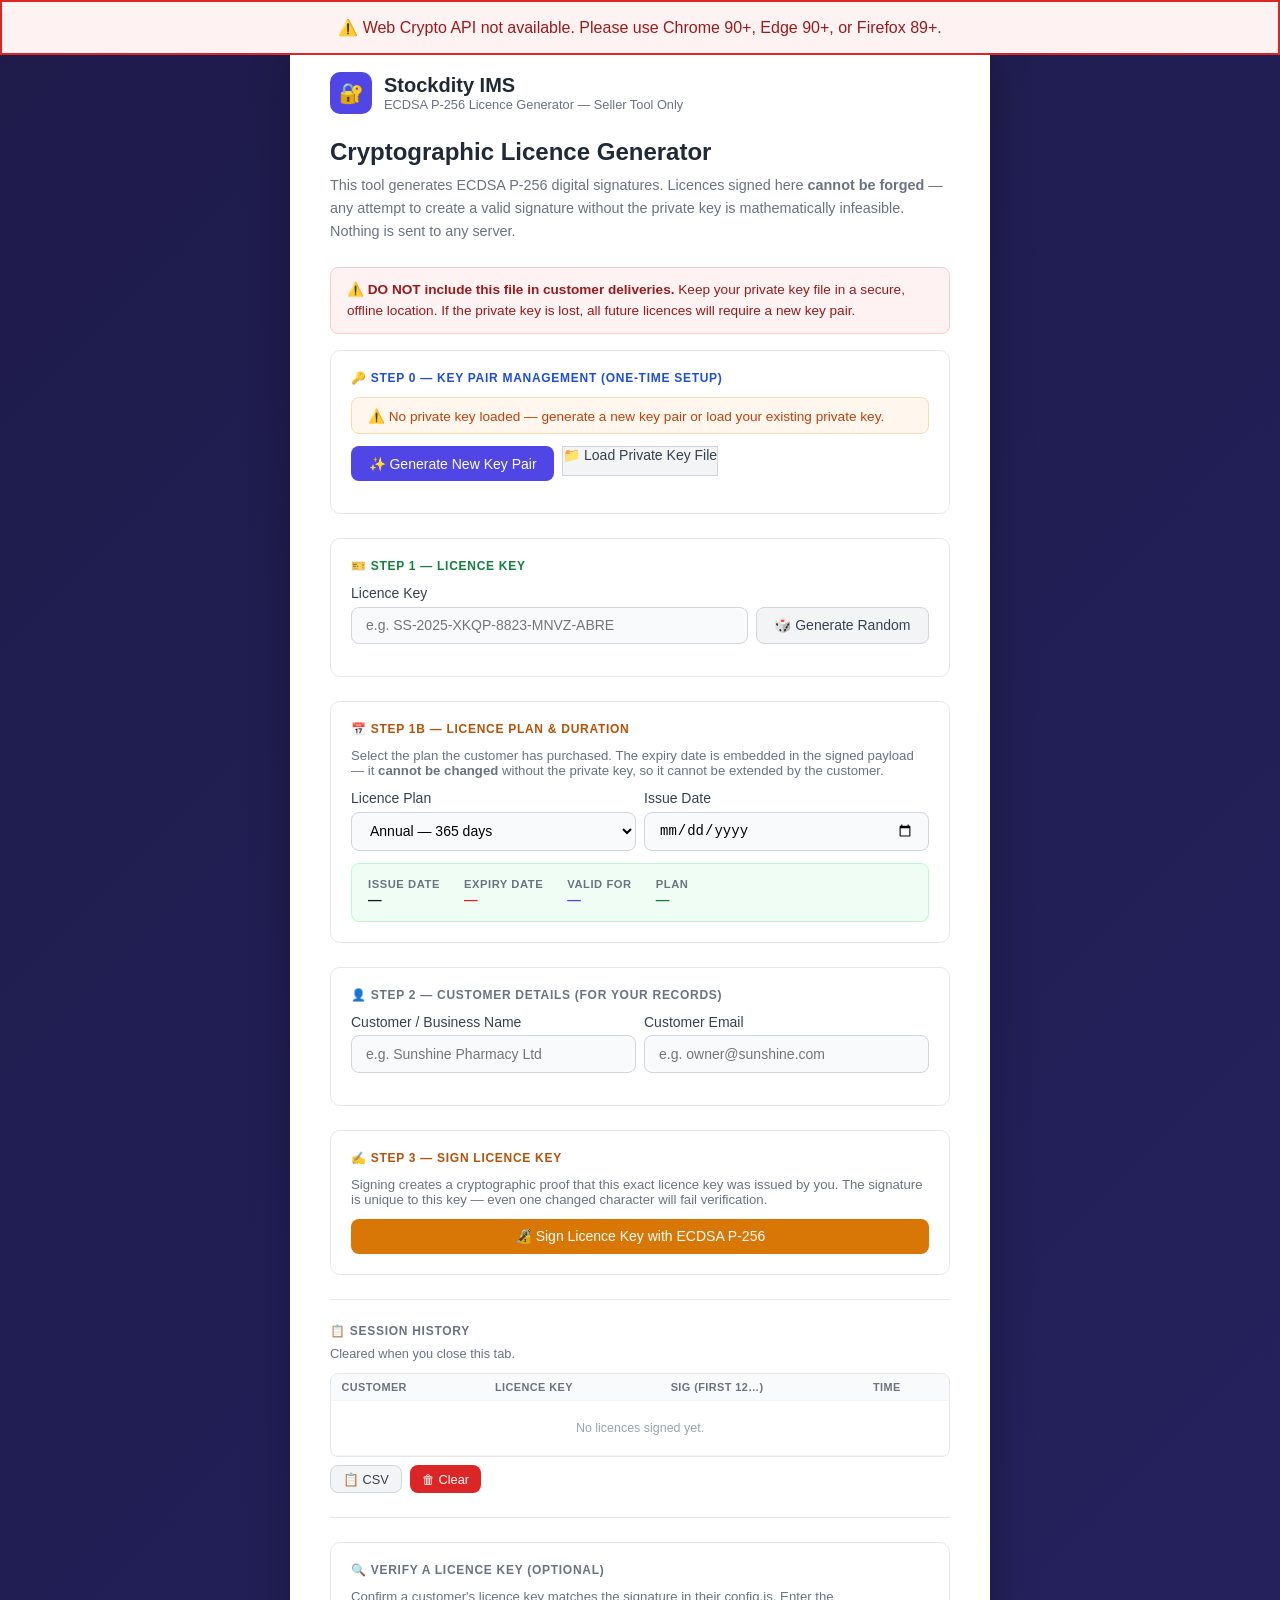
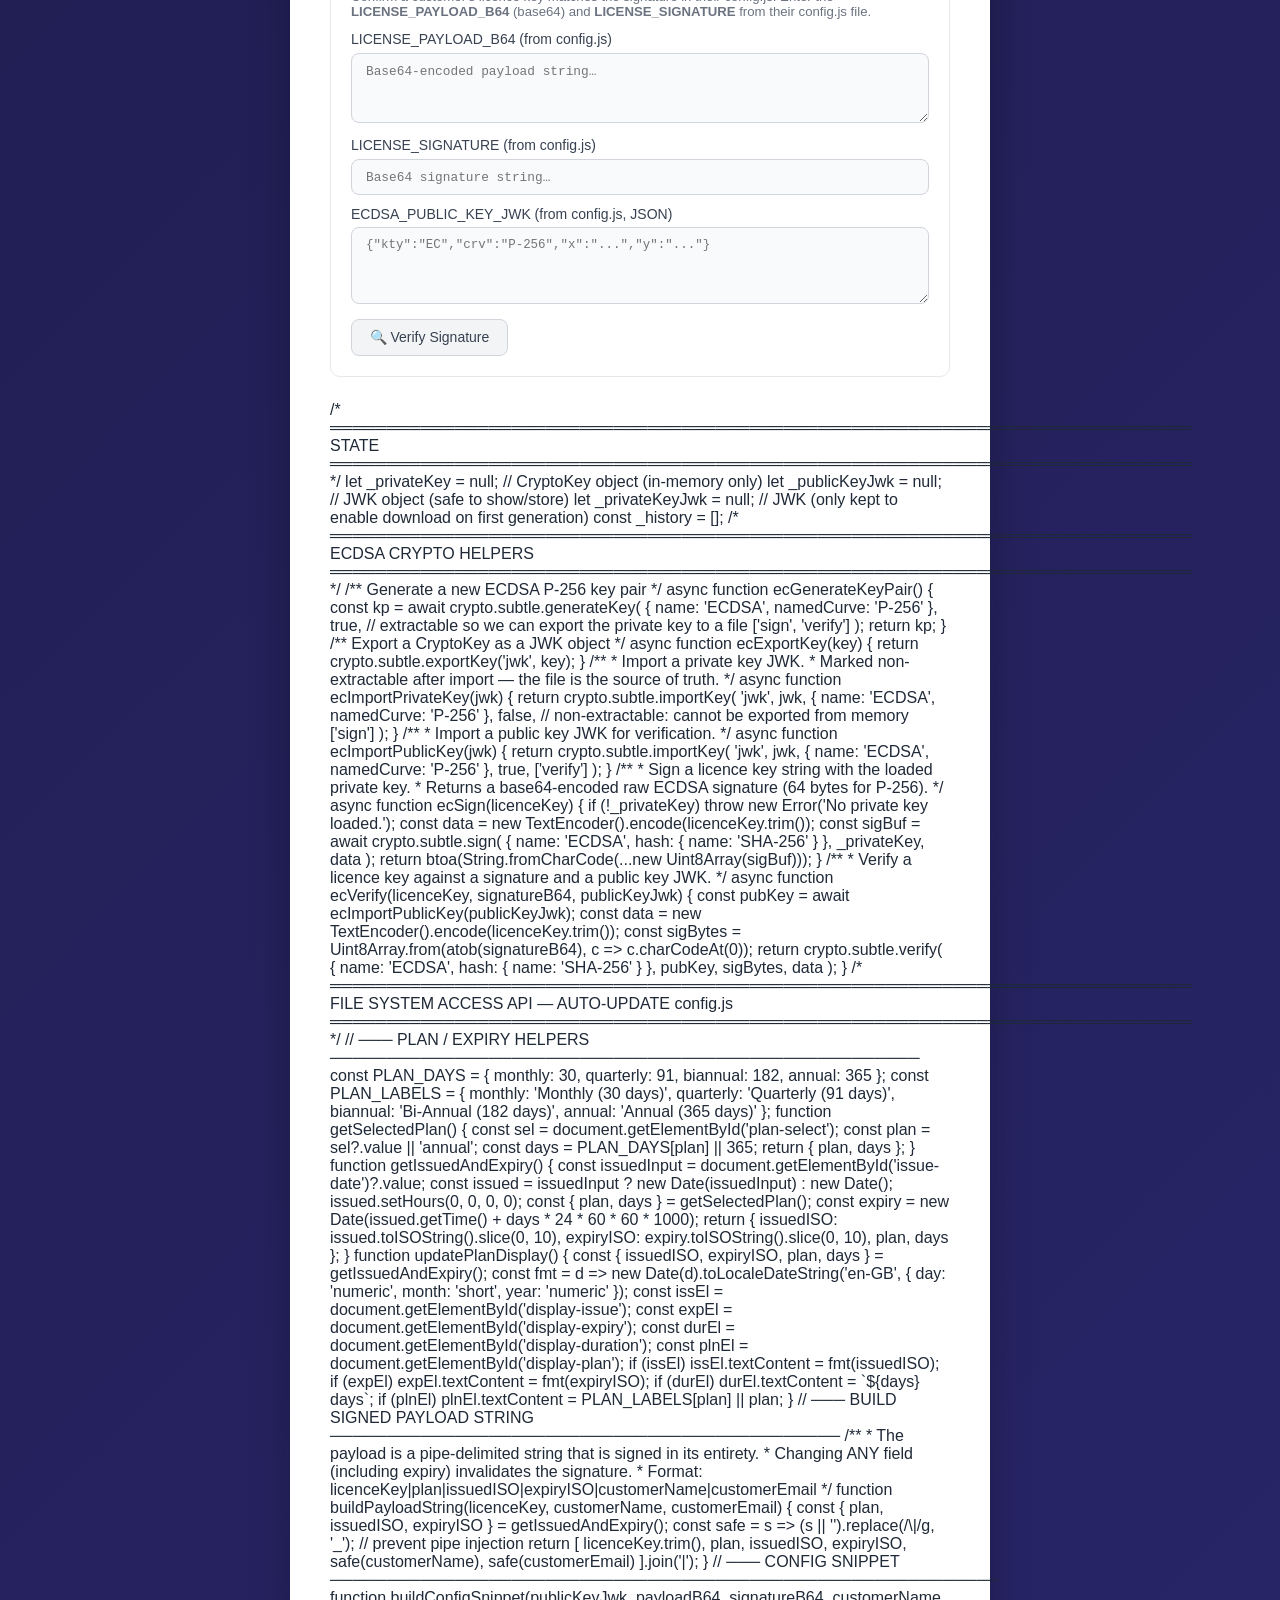
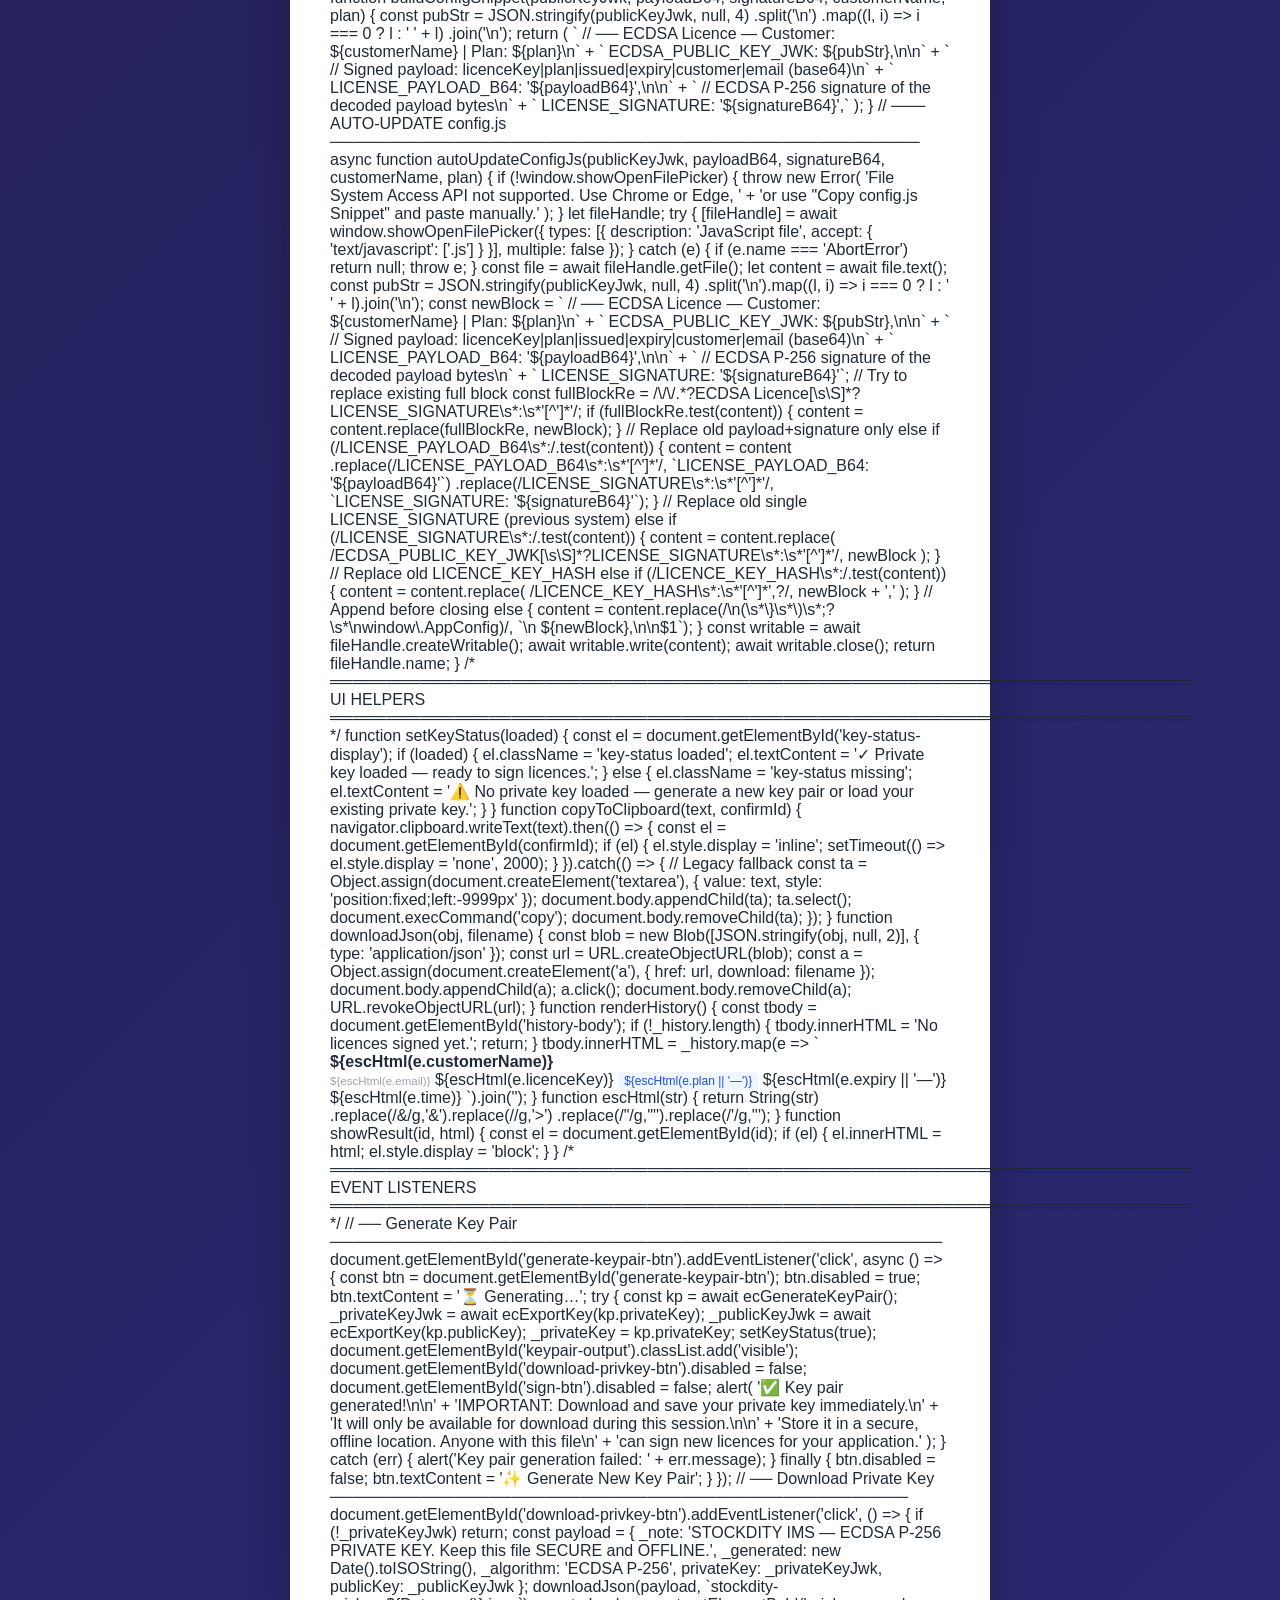
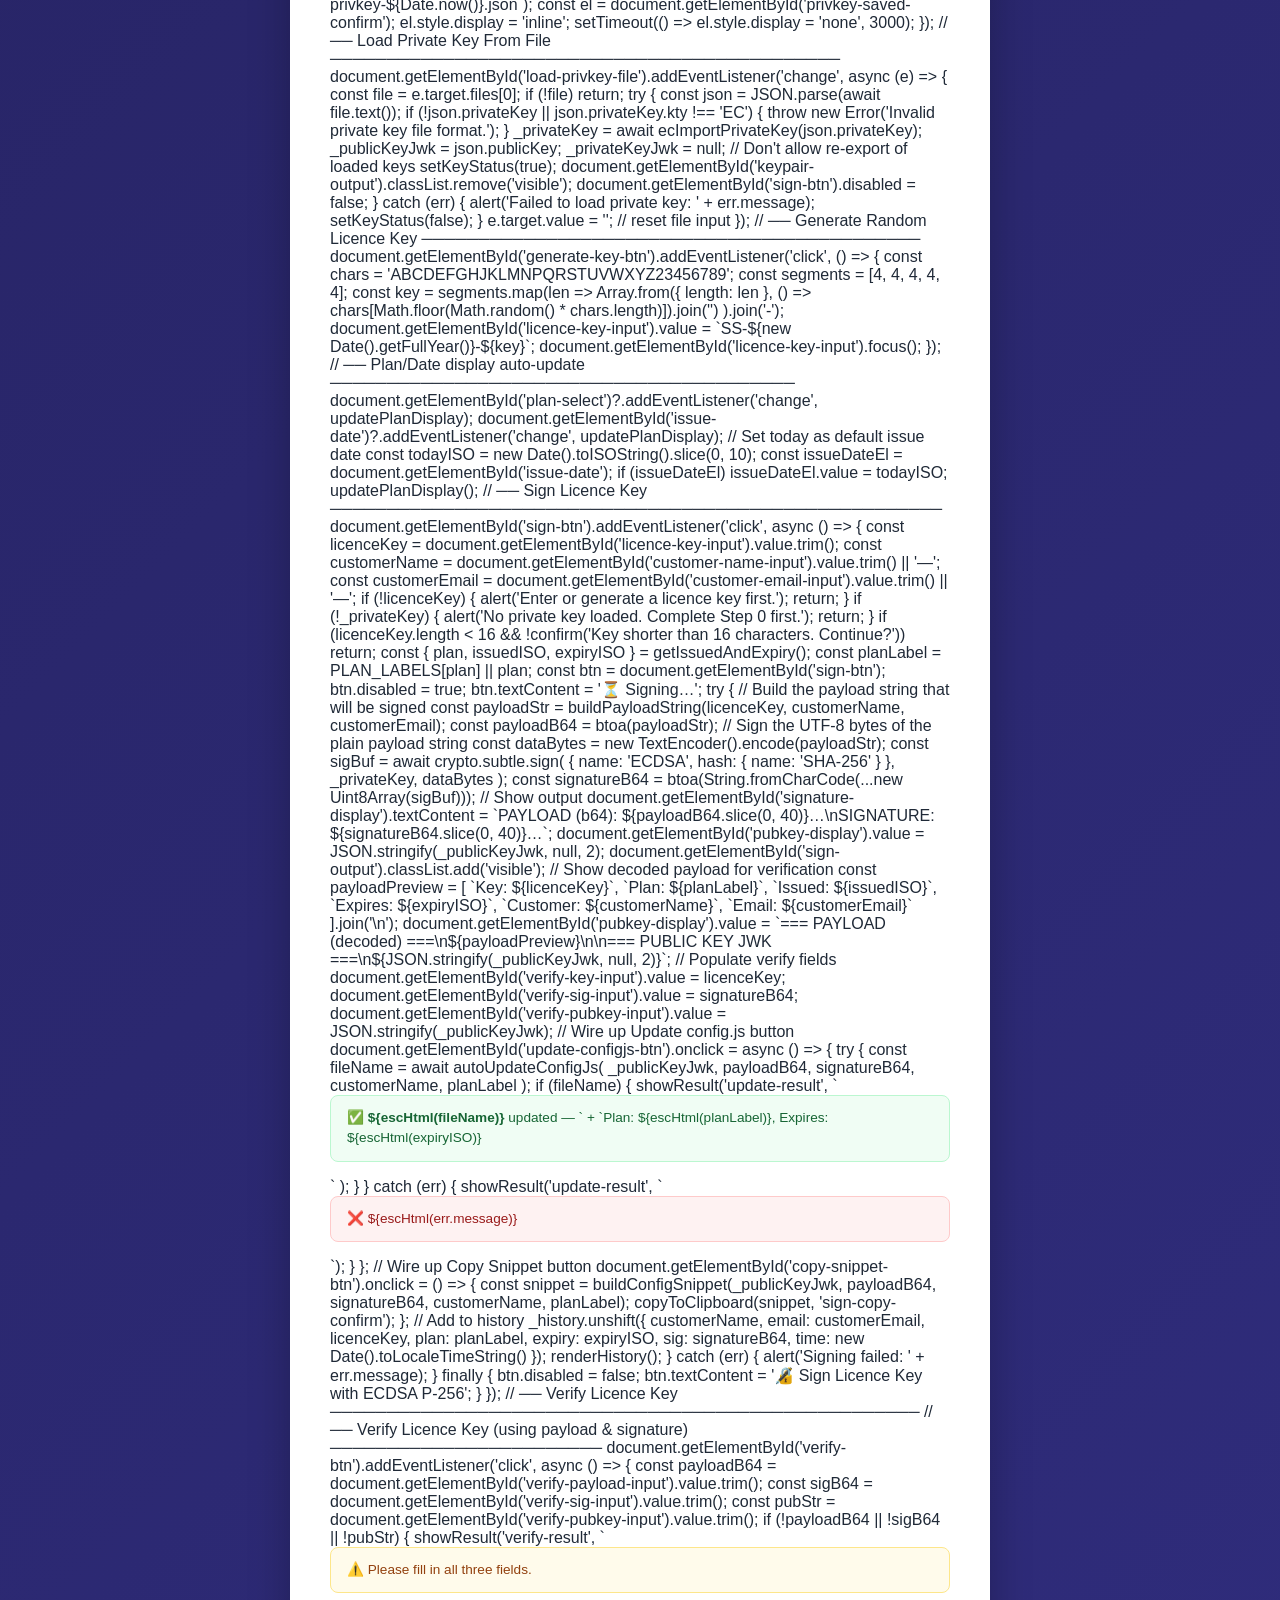
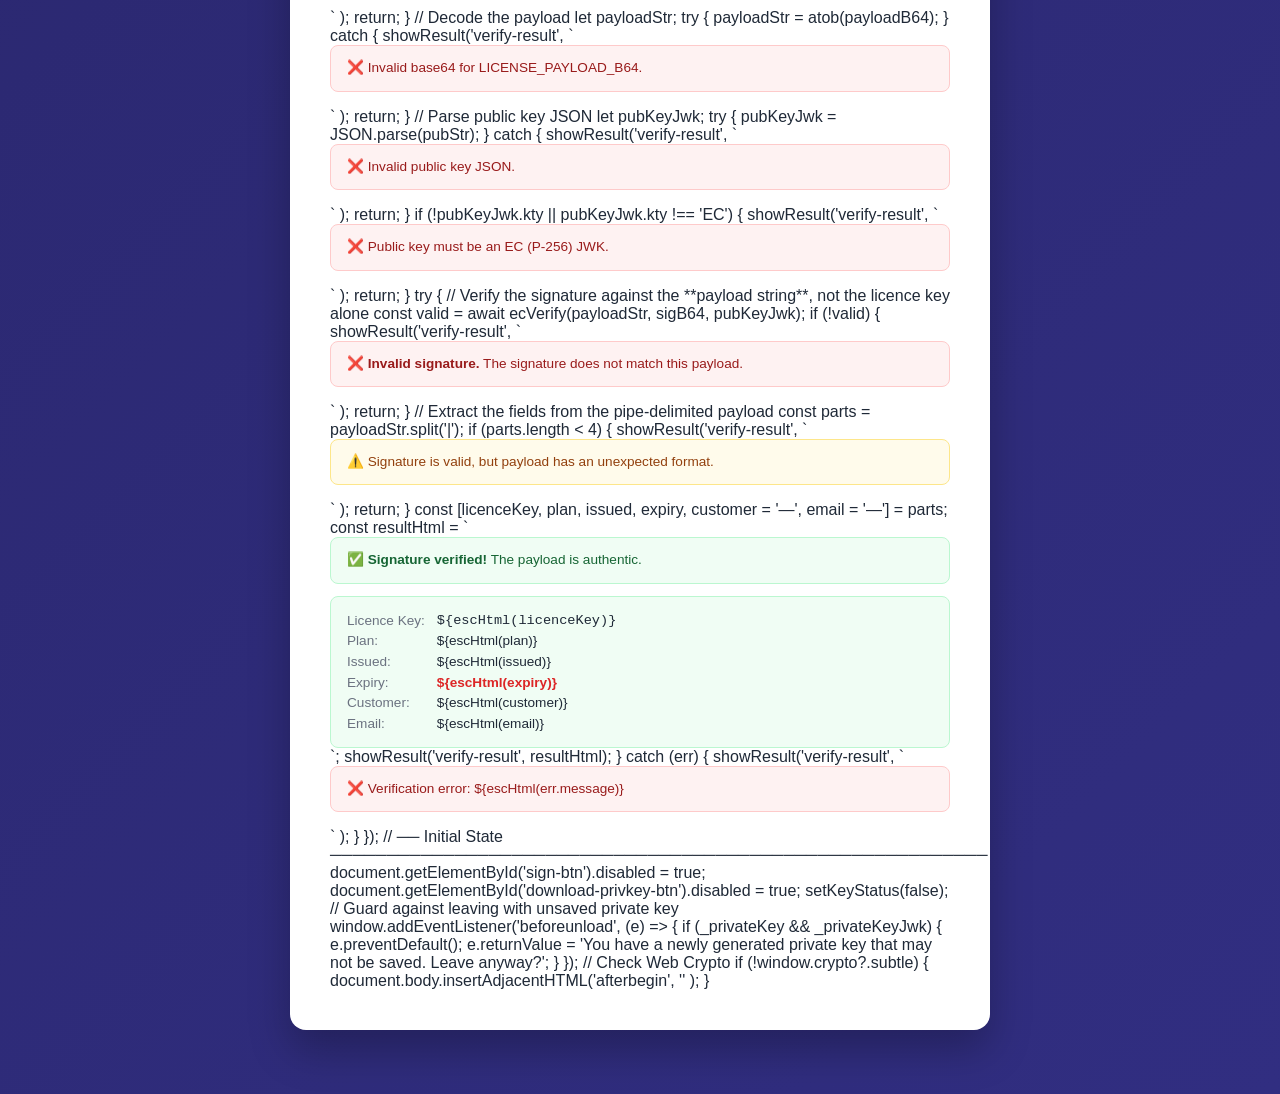
==== commit f1b5b2c0: "Update keygen.html" ====
--- a/keygen.html
+++ b/keygen.html
@@ -354,14 +354,19 @@
   <hr class="divider" />
 
   <!-- ══ VERIFY ════════════════════════════════════════════════════════ -->
+    <!-- ══ VERIFY ════════════════════════════════════════════════════════ -->
   <div class="section">
     <div class="section-title gray">🔍 Verify a Licence Key (Optional)</div>
     <p style="font-size:.825rem;color:#6B7280;margin-bottom:.75rem;">
       Confirm a customer's licence key matches the signature in their config.js.
+      Enter the <strong>LICENSE_PAYLOAD_B64</strong> (base64) and
+      <strong>LICENSE_SIGNATURE</strong> from their config.js file.
     </p>
-    <label for="verify-key-input">Licence Key</label>
-    <input type="text" id="verify-key-input" placeholder="Enter the key to verify…"
-      spellcheck="false" style="margin-bottom:.65rem;" />
+
+    <label for="verify-payload-input">LICENSE_PAYLOAD_B64 (from config.js)</label>
+    <textarea id="verify-payload-input" rows="3"
+      placeholder="Base64-encoded payload string…"
+      style="font-family:'Courier New',monospace;font-size:.8rem;margin-bottom:.65rem;"></textarea>
 
     <label for="verify-sig-input">LICENSE_SIGNATURE (from config.js)</label>
     <input type="text" id="verify-sig-input"
@@ -373,15 +378,11 @@
       placeholder='{"kty":"EC","crv":"P-256","x":"...","y":"..."}'></textarea>
 
     <button class="btn-secondary" id="verify-btn" type="button" style="margin-top:.65rem;">
-      🔍 Verify Match
+      🔍 Verify Signature
     </button>
     <div id="verify-result" style="margin-top:.65rem;display:none;"></div>
   </div>
-</div><!-- /.card -->
-
-<script>
-'use strict';
-
+  
 /* ════════════════════════════════════════════════════════════════════════════
    STATE
 ════════════════════════════════════════════════════════════════════════════ */
@@ -876,7 +877,101 @@
     btn.textContent = '🔏 Sign Licence Key with ECDSA P-256';
   }
 });
-  
+
+  // ── Verify Licence Key ────────────────────────────────────────────────────
+// ── Verify Licence Key (using payload & signature) ────────────────────────
+document.getElementById('verify-btn').addEventListener('click', async () => {
+  const payloadB64 = document.getElementById('verify-payload-input').value.trim();
+  const sigB64     = document.getElementById('verify-sig-input').value.trim();
+  const pubStr     = document.getElementById('verify-pubkey-input').value.trim();
+
+  if (!payloadB64 || !sigB64 || !pubStr) {
+    showResult('verify-result',
+      `<div class="alert alert-warning">⚠️ Please fill in all three fields.</div>`
+    );
+    return;
+  }
+
+  // Decode the payload
+  let payloadStr;
+  try {
+    payloadStr = atob(payloadB64);
+  } catch {
+    showResult('verify-result',
+      `<div class="alert alert-danger">❌ Invalid base64 for LICENSE_PAYLOAD_B64.</div>`
+    );
+    return;
+  }
+
+  // Parse public key JSON
+  let pubKeyJwk;
+  try {
+    pubKeyJwk = JSON.parse(pubStr);
+  } catch {
+    showResult('verify-result',
+      `<div class="alert alert-danger">❌ Invalid public key JSON.</div>`
+    );
+    return;
+  }
+
+  if (!pubKeyJwk.kty || pubKeyJwk.kty !== 'EC') {
+    showResult('verify-result',
+      `<div class="alert alert-danger">❌ Public key must be an EC (P-256) JWK.</div>`
+    );
+    return;
+  }
+
+  try {
+    // Verify the signature against the **payload string**, not the licence key alone
+    const valid = await ecVerify(payloadStr, sigB64, pubKeyJwk);
+    if (!valid) {
+      showResult('verify-result',
+        `<div class="alert alert-danger">❌ <strong>Invalid signature.</strong> The signature does not match this payload.</div>`
+      );
+      return;
+    }
+
+    // Extract the fields from the pipe-delimited payload
+    const parts = payloadStr.split('|');
+    if (parts.length < 4) {
+      showResult('verify-result',
+        `<div class="alert alert-warning">⚠️ Signature is valid, but payload has an unexpected format.</div>`
+      );
+      return;
+    }
+
+    const [licenceKey, plan, issued, expiry, customer = '—', email = '—'] = parts;
+
+    const resultHtml = `
+      <div class="alert alert-success" style="margin-bottom:0;">
+        ✅ <strong>Signature verified!</strong> The payload is authentic.
+      </div>
+      <div style="background:#F0FDF4;border:1px solid #BBF7D0;border-radius:8px;padding:1rem;margin-top:.75rem;">
+        <div style="display:grid;grid-template-columns:auto 1fr;gap:.35rem .75rem;font-size:.85rem;">
+          <span style="color:#6B7280;">Licence Key:</span>
+          <span style="font-family:'Courier New',monospace;">${escHtml(licenceKey)}</span>
+          <span style="color:#6B7280;">Plan:</span>
+          <span>${escHtml(plan)}</span>
+          <span style="color:#6B7280;">Issued:</span>
+          <span>${escHtml(issued)}</span>
+          <span style="color:#6B7280;">Expiry:</span>
+          <span style="color:#DC2626;font-weight:600;">${escHtml(expiry)}</span>
+          <span style="color:#6B7280;">Customer:</span>
+          <span>${escHtml(customer)}</span>
+          <span style="color:#6B7280;">Email:</span>
+          <span>${escHtml(email)}</span>
+        </div>
+      </div>
+    `;
+    showResult('verify-result', resultHtml);
+
+  } catch (err) {
+    showResult('verify-result',
+      `<div class="alert alert-danger">❌ Verification error: ${escHtml(err.message)}</div>`
+    );
+  }
+});
+      
 // ── Initial State ──────────────────────────────────────────────────────────
 document.getElementById('sign-btn').disabled = true;
 document.getElementById('download-privkey-btn').disabled = true;
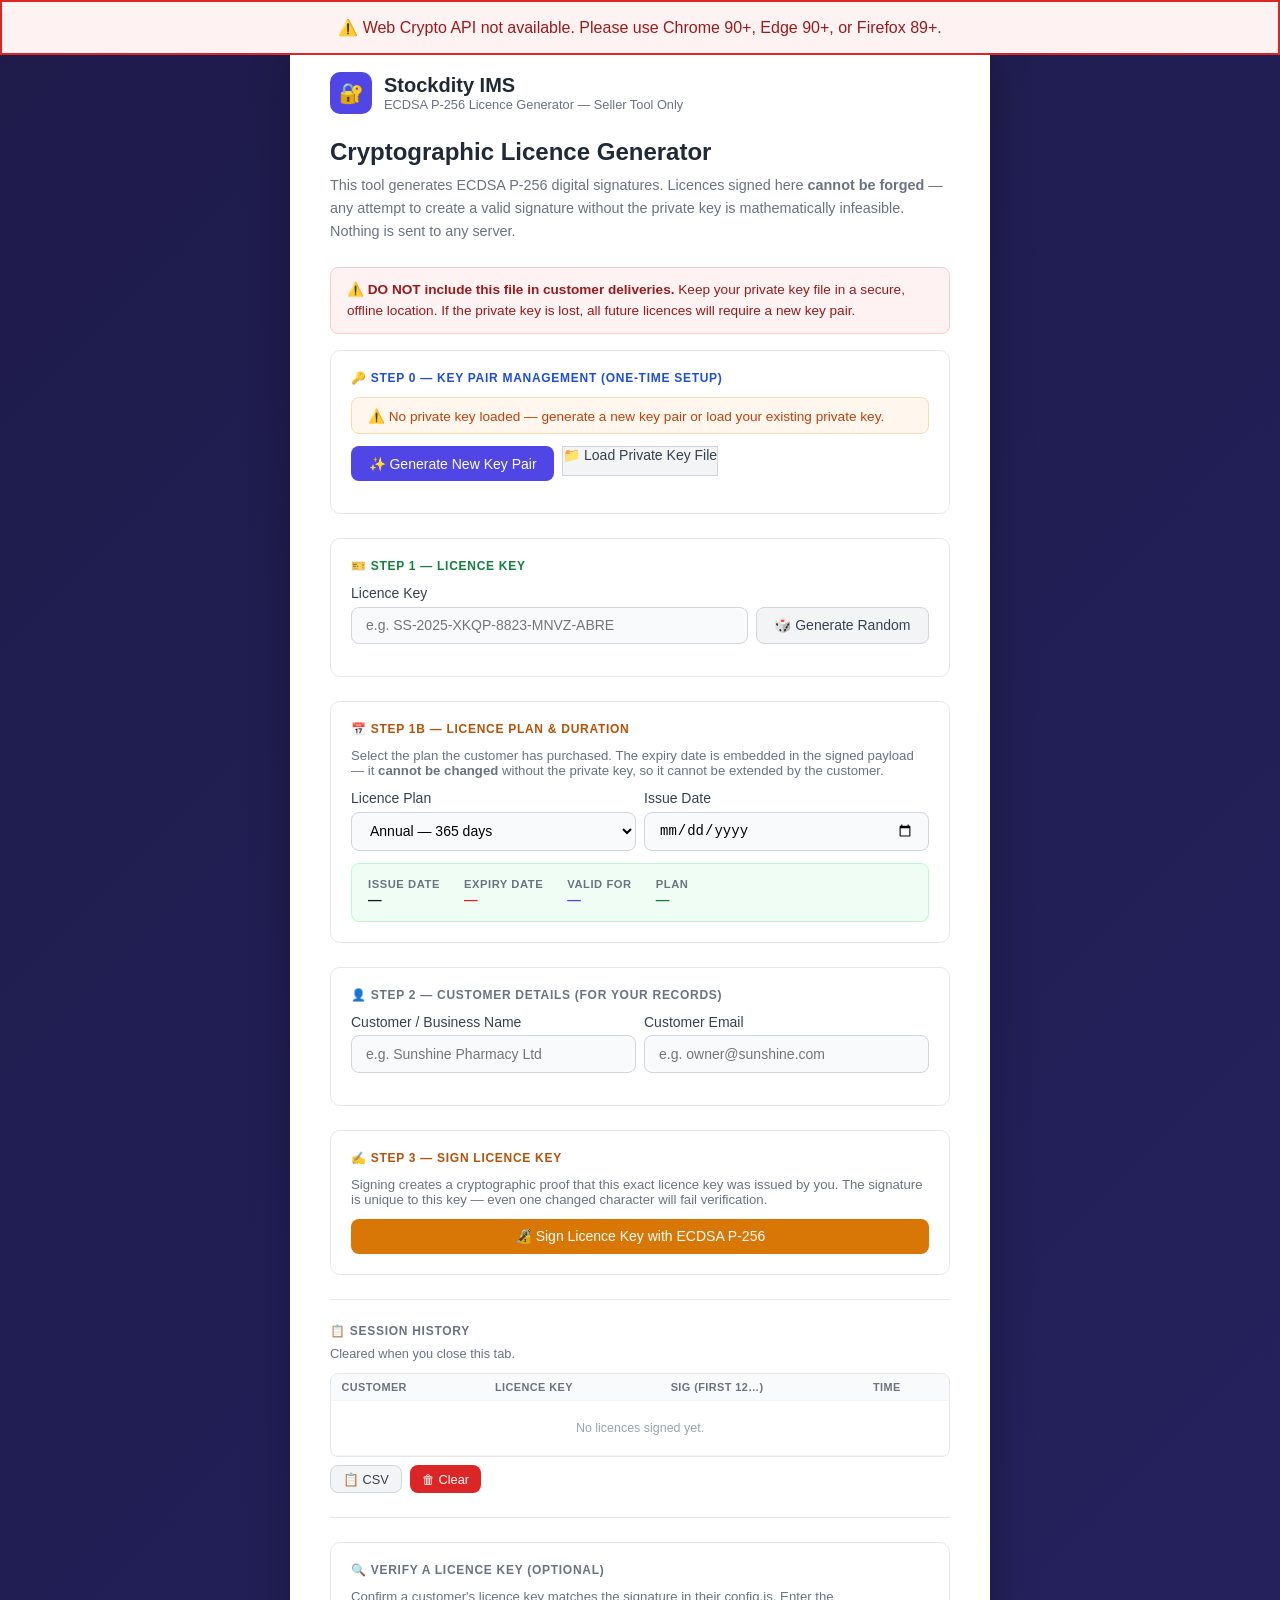
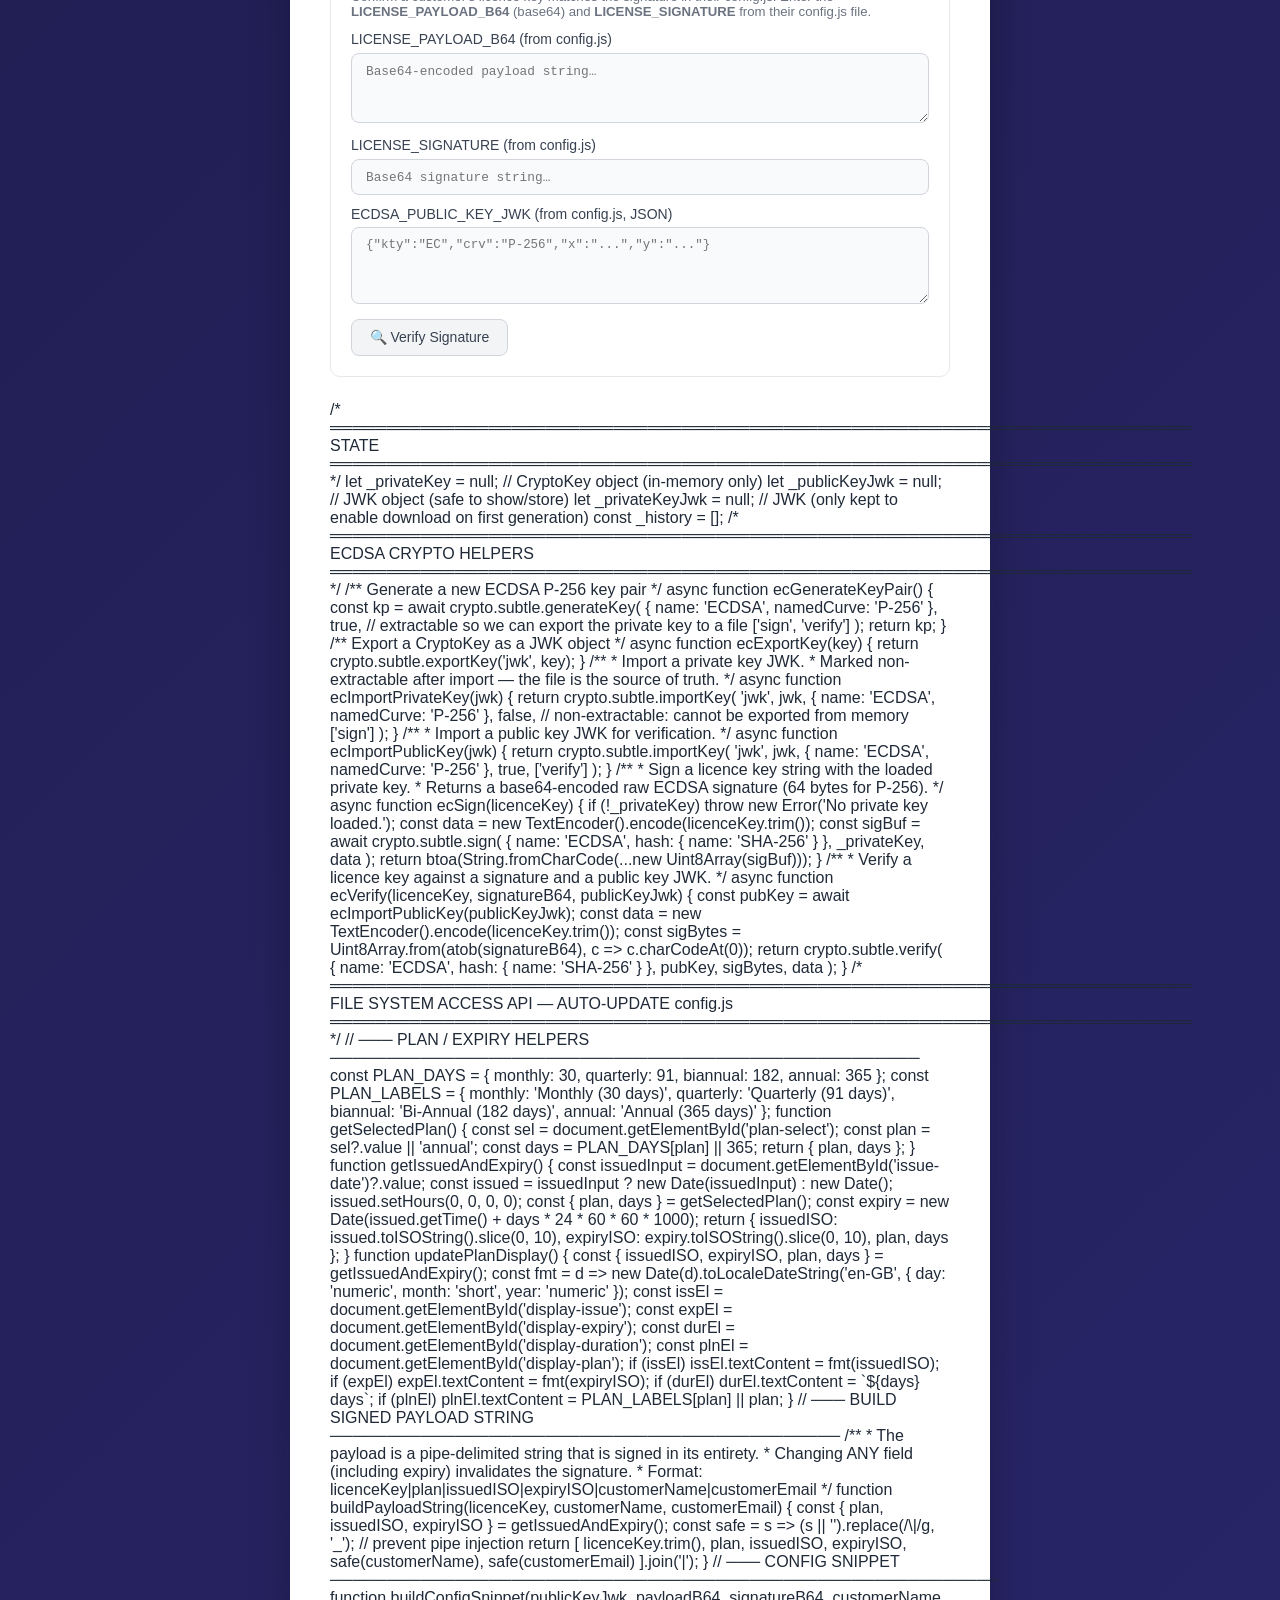
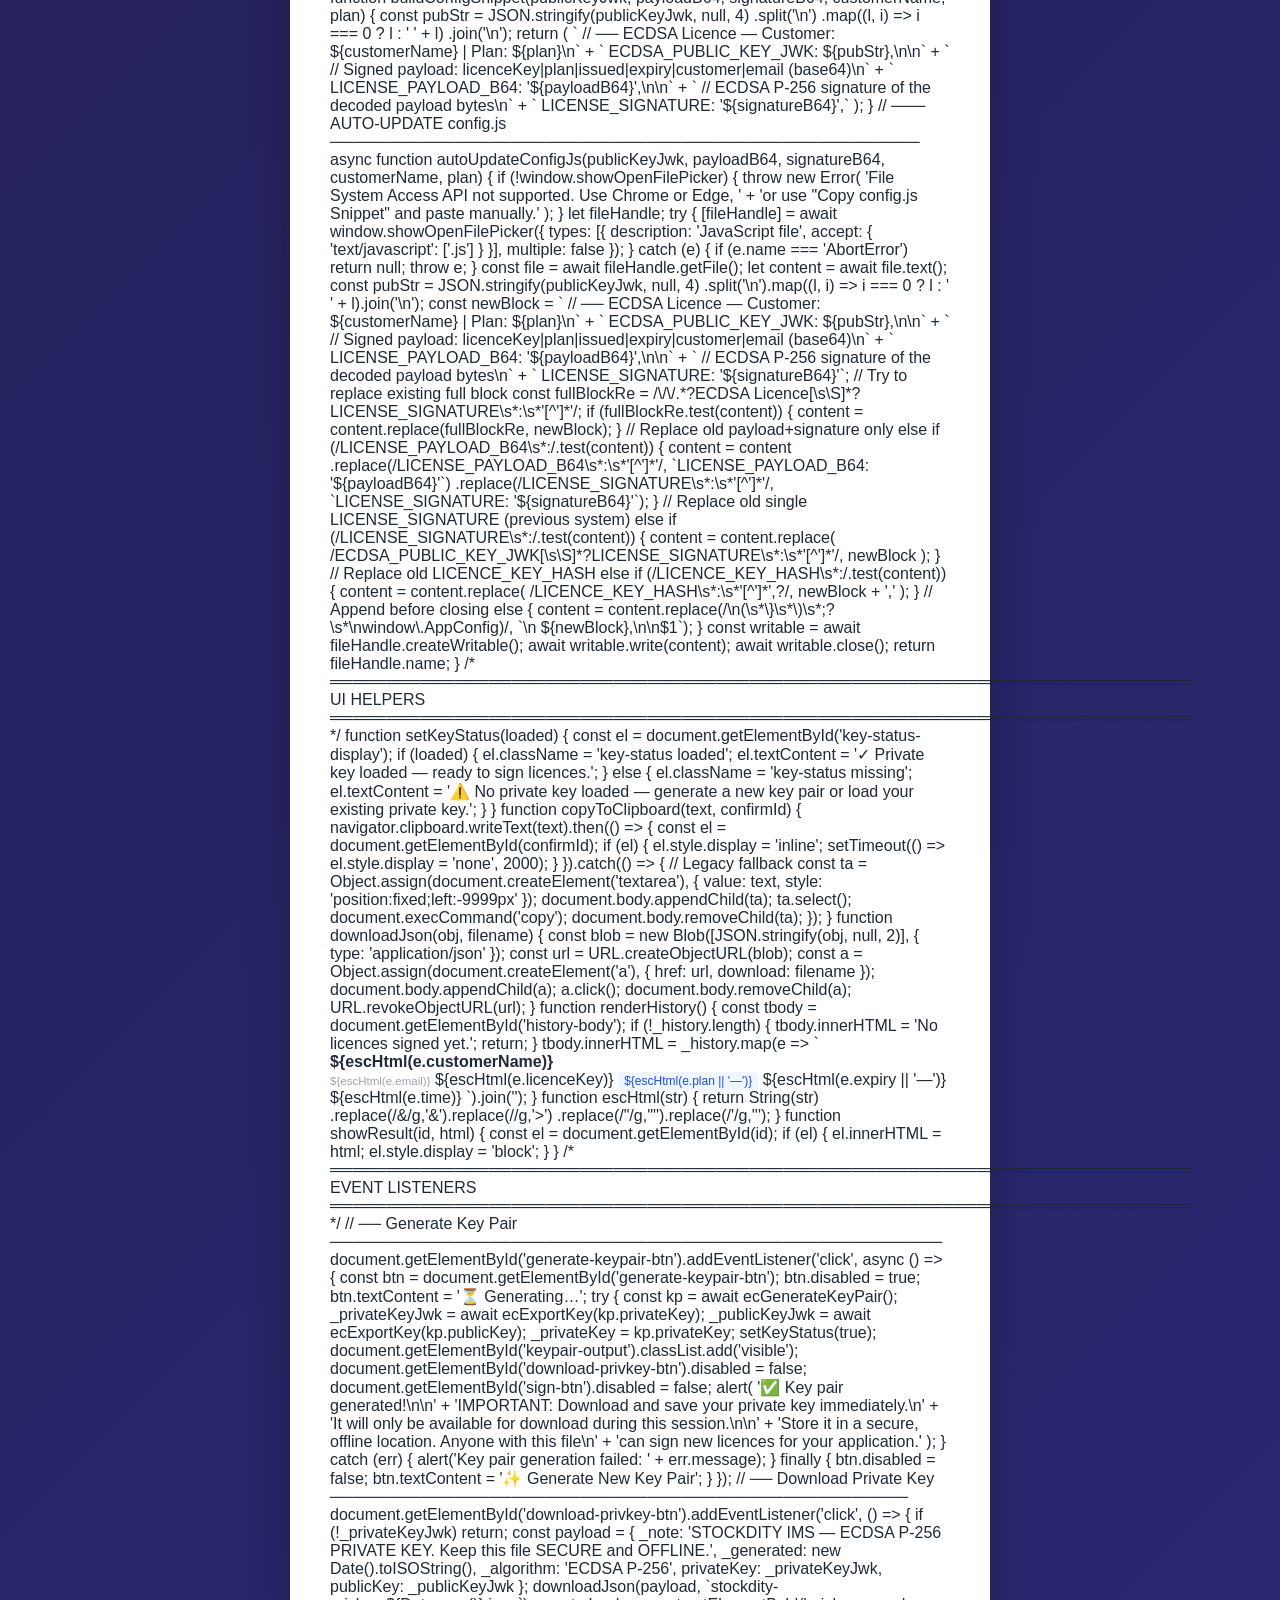
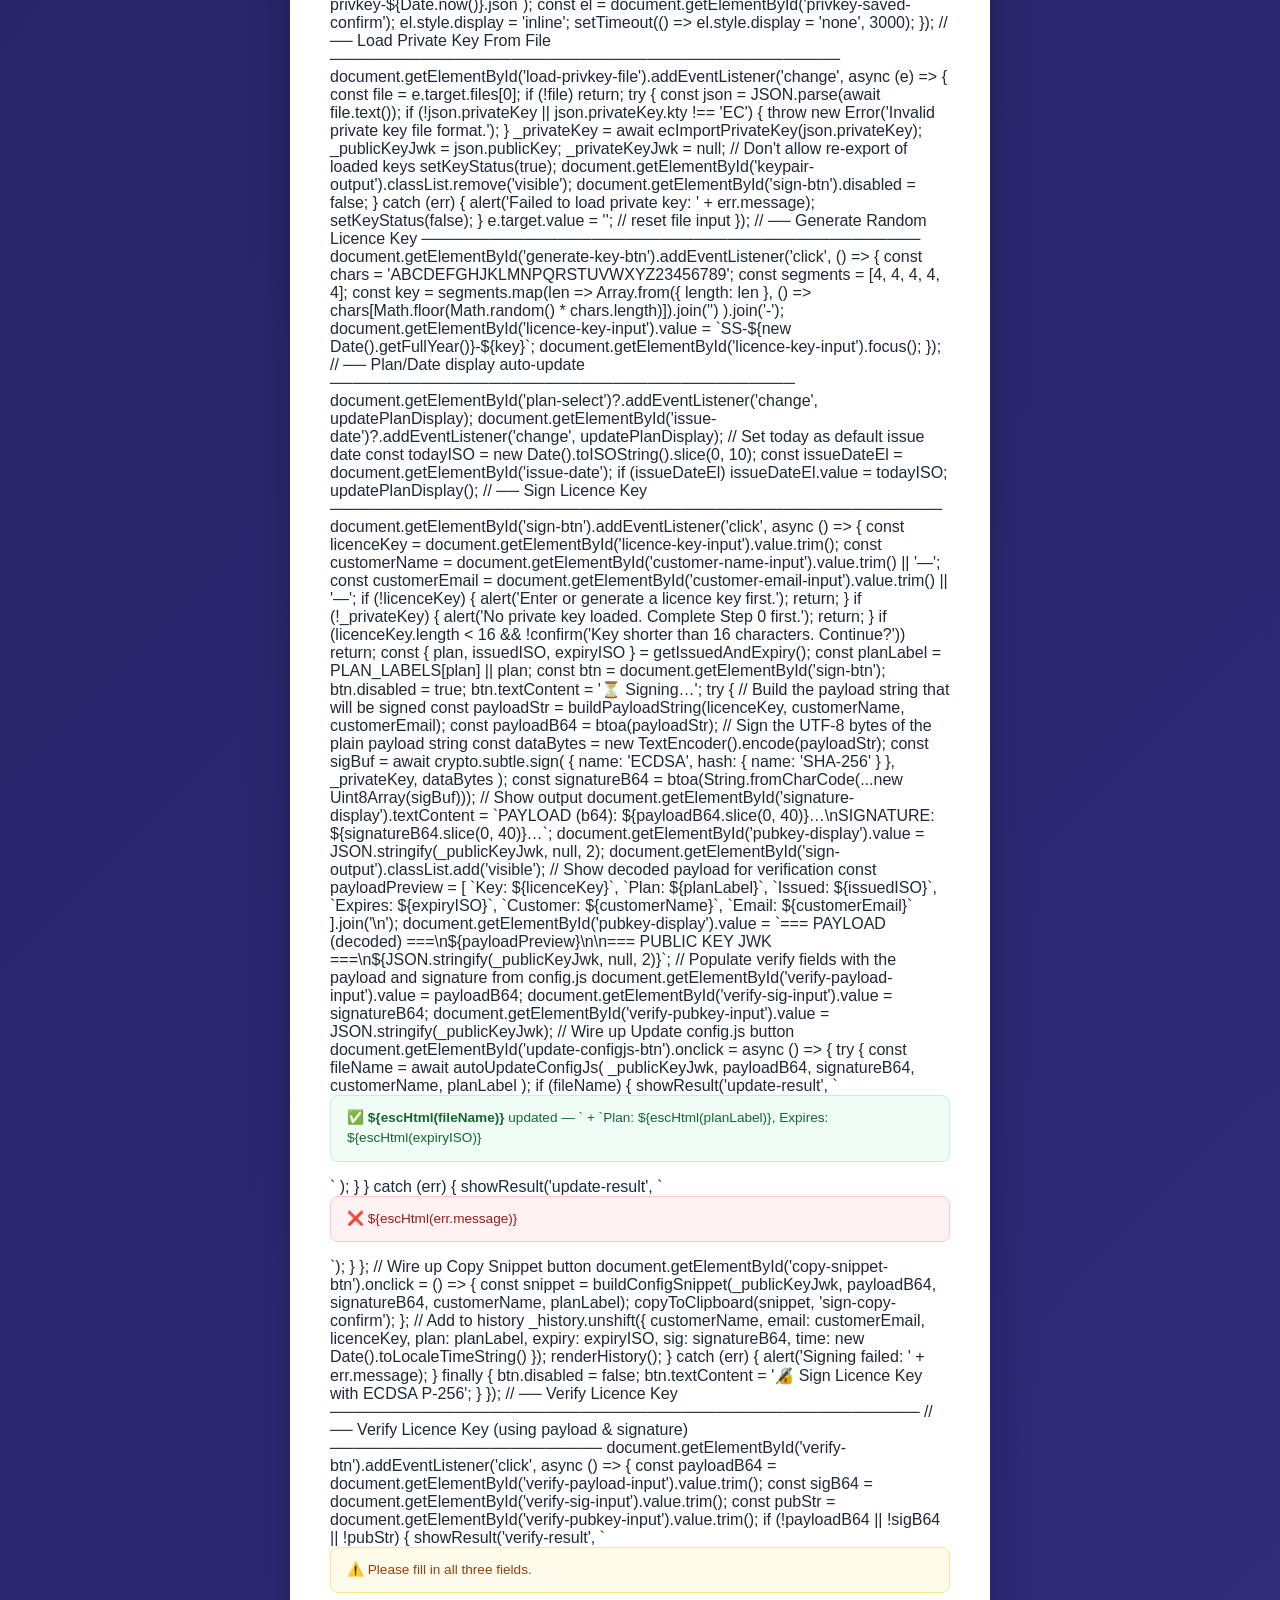
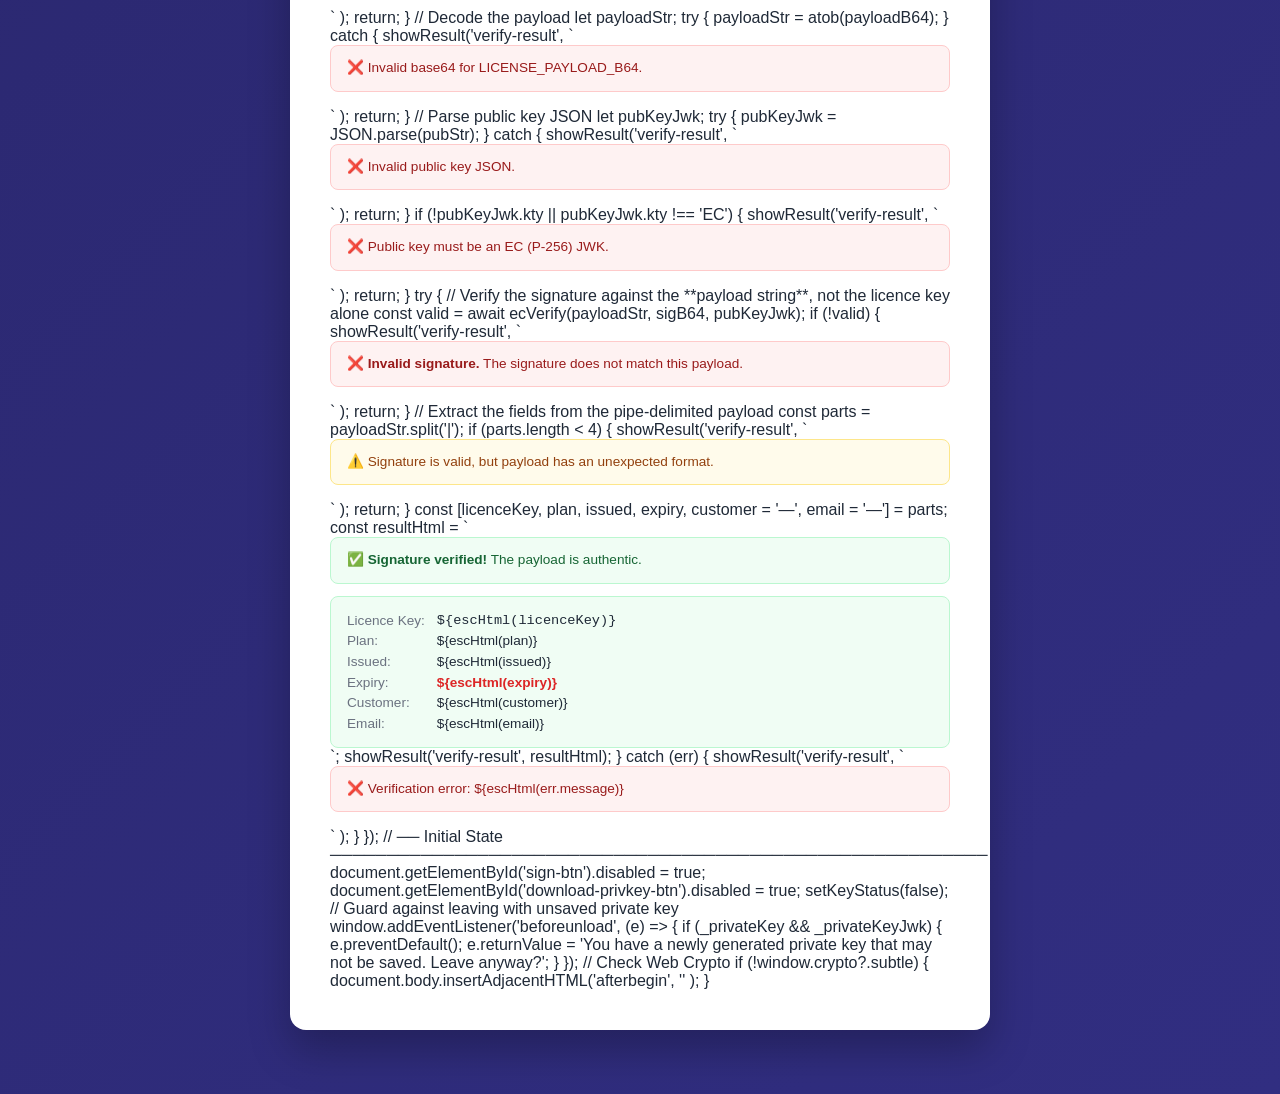
==== commit 93318aec: "Update keygen.html" ====
--- a/keygen.html
+++ b/keygen.html
@@ -834,10 +834,10 @@
     document.getElementById('pubkey-display').value =
       `=== PAYLOAD (decoded) ===\n${payloadPreview}\n\n=== PUBLIC KEY JWK ===\n${JSON.stringify(_publicKeyJwk, null, 2)}`;
 
-    // Populate verify fields
-    document.getElementById('verify-key-input').value    = licenceKey;
-    document.getElementById('verify-sig-input').value    = signatureB64;
-    document.getElementById('verify-pubkey-input').value = JSON.stringify(_publicKeyJwk);
+    // Populate verify fields with the payload and signature from config.js
+    document.getElementById('verify-payload-input').value = payloadB64;
+    document.getElementById('verify-sig-input').value     = signatureB64;
+    document.getElementById('verify-pubkey-input').value  = JSON.stringify(_publicKeyJwk);
 
     // Wire up Update config.js button
     document.getElementById('update-configjs-btn').onclick = async () => {
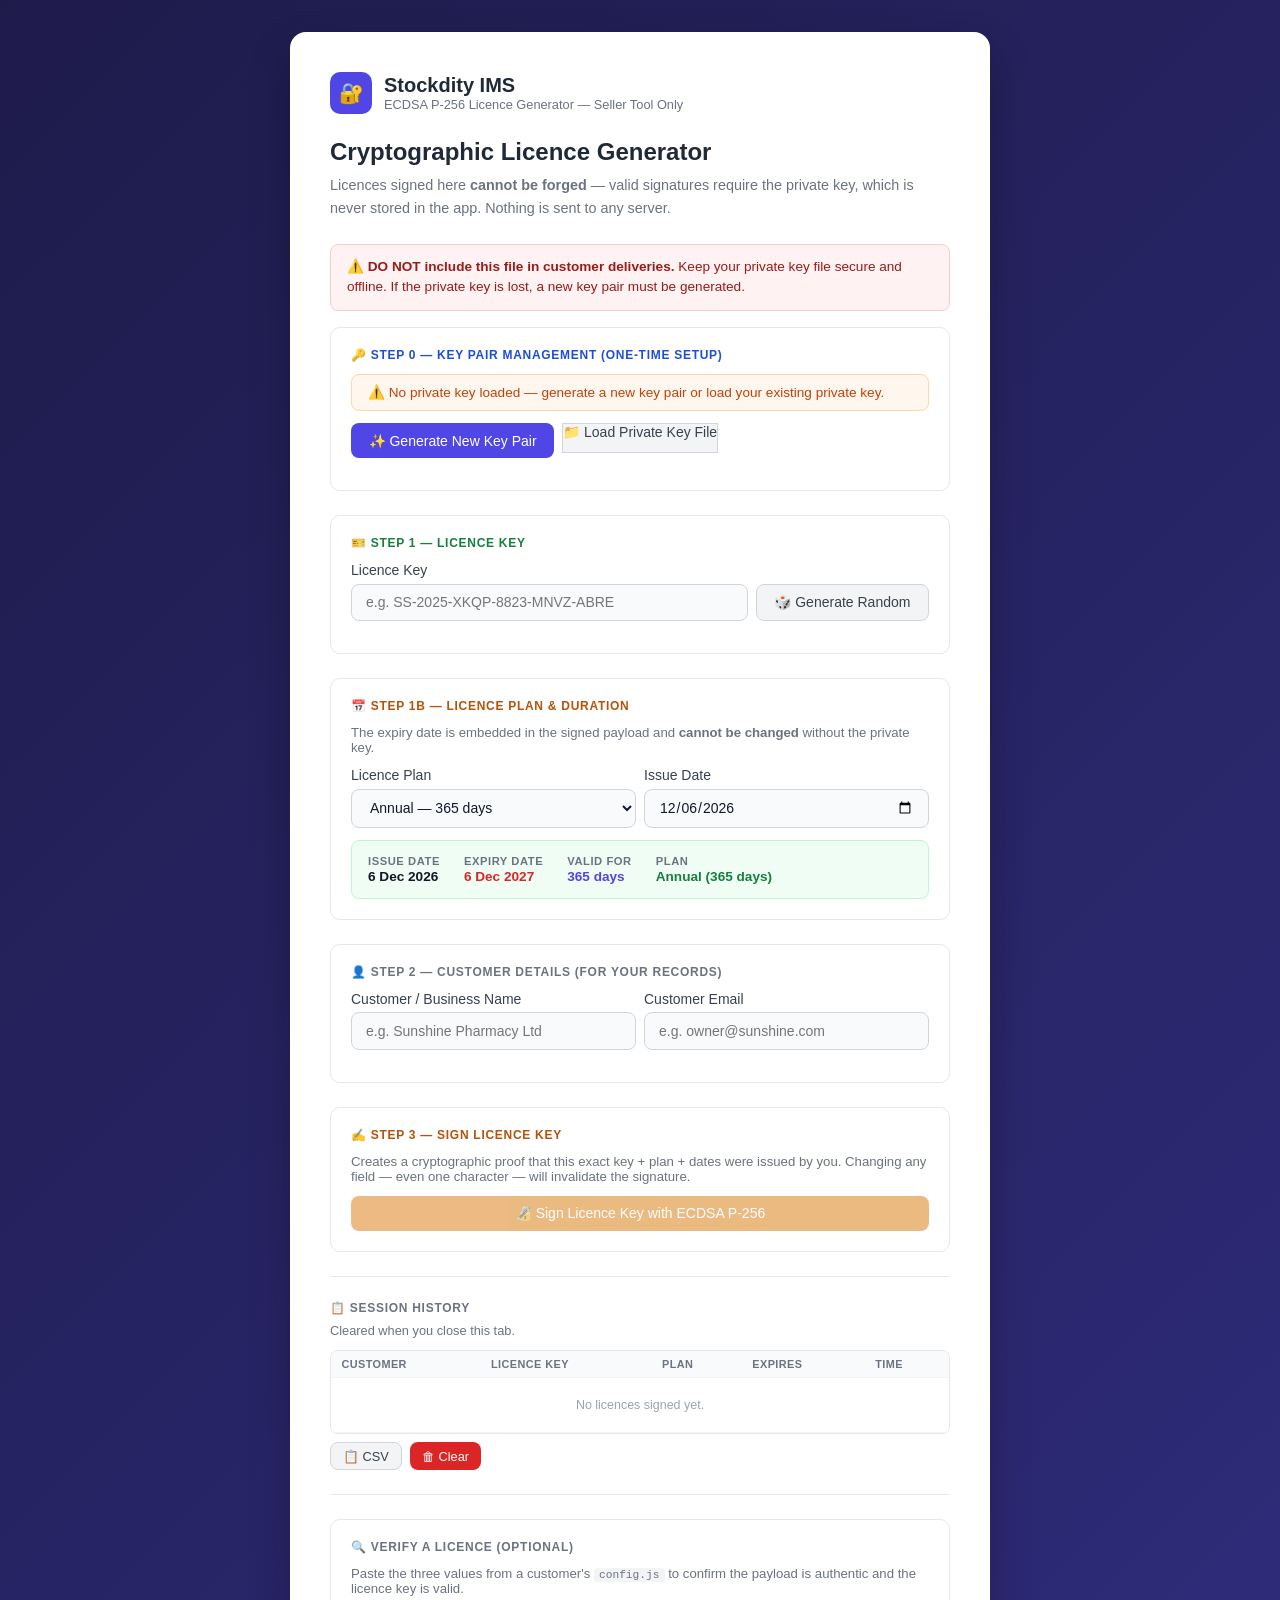
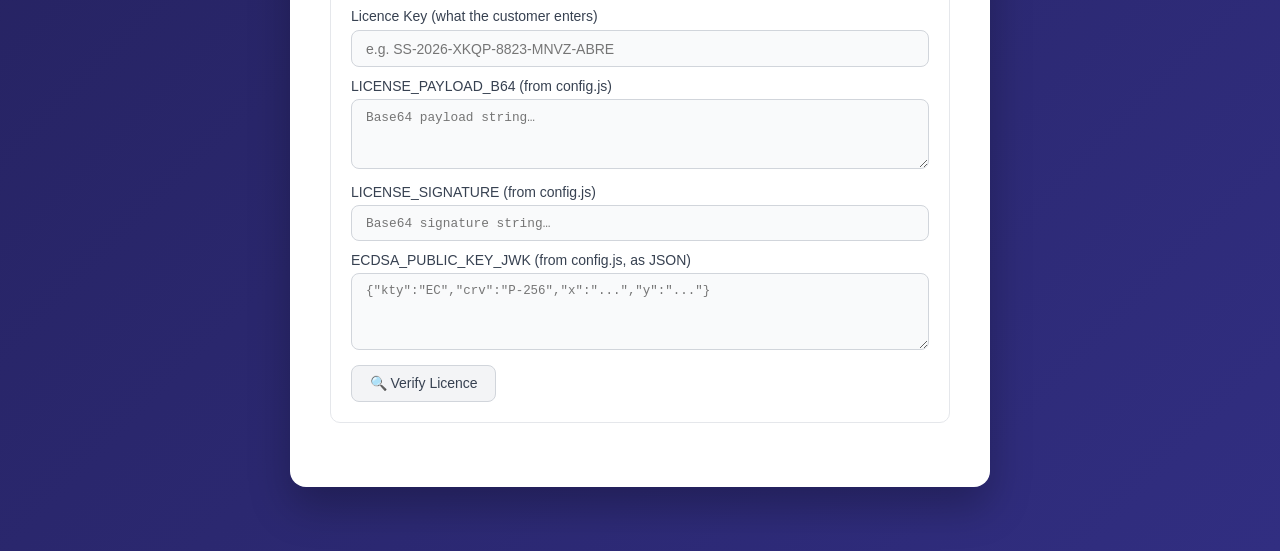
==== commit 399b8889: "Update keygen.html" ====
--- a/keygen.html
+++ b/keygen.html
@@ -6,46 +6,28 @@
   <title>Stockdity IMS — ECDSA Licence Generator</title>
   <style>
     *, *::before, *::after { box-sizing: border-box; margin: 0; padding: 0; }
-
     body {
       font-family: -apple-system, BlinkMacSystemFont, 'Segoe UI', sans-serif;
       background: linear-gradient(135deg, #1E1B4B 0%, #312E81 100%);
-      min-height: 100vh;
-      display: flex;
-      align-items: flex-start;
-      justify-content: center;
-      padding: 2rem;
-      color: #1F2937;
-    }
-
+      min-height: 100vh; display: flex; align-items: flex-start;
+      justify-content: center; padding: 2rem; color: #1F2937;
+    }
     .card {
-      background: #fff;
-      border-radius: 16px;
-      padding: 2.5rem;
-      width: 100%;
-      max-width: 700px;
-      box-shadow: 0 20px 40px rgba(0,0,0,0.25);
-      margin-bottom: 2rem;
-    }
-
+      background: #fff; border-radius: 16px; padding: 2.5rem;
+      width: 100%; max-width: 700px;
+      box-shadow: 0 20px 40px rgba(0,0,0,0.25); margin-bottom: 2rem;
+    }
     .logo { display: flex; align-items: center; gap: .75rem; margin-bottom: 1.5rem; }
     .logo-icon {
-      width: 42px; height: 42px; background: #4F46E5;
-      border-radius: 10px; display: flex; align-items: center;
-      justify-content: center; font-size: 1.25rem; color: #fff;
+      width: 42px; height: 42px; background: #4F46E5; border-radius: 10px;
+      display: flex; align-items: center; justify-content: center;
+      font-size: 1.25rem; color: #fff;
     }
     .logo-text { font-size: 1.25rem; font-weight: 700; }
     .logo-sub  { font-size: .8rem; color: #6B7280; }
-
     h1 { font-size: 1.5rem; font-weight: 700; margin-bottom: .5rem; }
     .subtitle { font-size: .9rem; color: #6B7280; margin-bottom: 1.5rem; line-height: 1.6; }
-
-    .section {
-      border: 1.5px solid #E5E7EB;
-      border-radius: 10px;
-      padding: 1.25rem;
-      margin-bottom: 1.5rem;
-    }
+    .section { border: 1.5px solid #E5E7EB; border-radius: 10px; padding: 1.25rem; margin-bottom: 1.5rem; }
     .section-title {
       display: flex; align-items: center; gap: .5rem;
       font-size: .75rem; font-weight: 700; text-transform: uppercase;
@@ -54,63 +36,45 @@
     .section-title.blue  { color: #1D4ED8; }
     .section-title.green { color: #15803D; }
     .section-title.amber { color: #B45309; }
-    .section-title.red   { color: #B91C1C; }
     .section-title.gray  { color: #6B7280; }
-
-    label {
-      display: block; font-size: .875rem; font-weight: 500;
-      margin-bottom: .35rem; color: #374151;
-    }
-    input[type="text"], textarea {
-      width: 100%; padding: .6rem .875rem;
-      border: 1.5px solid #D1D5DB; border-radius: 8px;
-      font-size: .875rem; font-family: inherit; color: #111827;
-      background: #F9FAFB; outline: none;
+    label { display: block; font-size: .875rem; font-weight: 500; margin-bottom: .35rem; color: #374151; }
+    input[type="text"], input[type="date"], select, textarea {
+      width: 100%; padding: .6rem .875rem; border: 1.5px solid #D1D5DB;
+      border-radius: 8px; font-size: .875rem; font-family: inherit;
+      color: #111827; background: #F9FAFB; outline: none;
       transition: border-color .15s, box-shadow .15s;
     }
-    input:focus, textarea:focus {
-      border-color: #4F46E5;
-      box-shadow: 0 0 0 3px rgba(79,70,229,.15);
-      background: #fff;
-    }
-    textarea {
-      font-family: 'Courier New', monospace; font-size: .78rem;
-      resize: vertical; min-height: 70px;
-    }
+    input:focus, select:focus, textarea:focus {
+      border-color: #4F46E5; box-shadow: 0 0 0 3px rgba(79,70,229,.15); background: #fff;
+    }
+    textarea { font-family: 'Courier New', monospace; font-size: .78rem; resize: vertical; min-height: 70px; }
     .row { display: flex; gap: .5rem; margin-bottom: .75rem; }
     .row > * { flex: 1; }
-    .row input { margin-bottom: 0; }
-
     button {
       display: inline-flex; align-items: center; gap: .4rem;
       padding: .6rem 1.1rem; border: none; border-radius: 8px;
       font-size: .875rem; font-weight: 500; font-family: inherit;
       cursor: pointer; transition: all .15s;
     }
-    .btn-primary  { background: #4F46E5; color: #fff; }
+    .btn-primary   { background: #4F46E5; color: #fff; }
     .btn-primary:hover { background: #4338CA; }
-    .btn-success  { background: #16A34A; color: #fff; }
+    .btn-success   { background: #16A34A; color: #fff; }
     .btn-success:hover { background: #15803D; }
-    .btn-warning  { background: #D97706; color: #fff; }
+    .btn-warning   { background: #D97706; color: #fff; }
     .btn-warning:hover { background: #B45309; }
-    .btn-danger   { background: #DC2626; color: #fff; }
-    .btn-secondary {
-      background: #F3F4F6; color: #374151;
-      border: 1px solid #D1D5DB;
-    }
+    .btn-danger    { background: #DC2626; color: #fff; }
+    .btn-secondary { background: #F3F4F6; color: #374151; border: 1px solid #D1D5DB; }
     .btn-secondary:hover { background: #E5E7EB; }
-    .btn-sm { padding: .35rem .75rem; font-size: .8rem; }
+    .btn-sm  { padding: .35rem .75rem; font-size: .8rem; }
     .btn-full { width: 100%; justify-content: center; }
     button:disabled { opacity: .5; cursor: not-allowed; }
-
     .key-status {
       display: flex; align-items: center; gap: .5rem;
       padding: .6rem 1rem; border-radius: 8px; font-size: .85rem; font-weight: 500;
       margin-bottom: .75rem;
     }
-    .key-status.loaded   { background: #F0FDF4; color: #15803D; border: 1px solid #BBF7D0; }
-    .key-status.missing  { background: #FFF7ED; color: #C2410C; border: 1px solid #FED7AA; }
-
+    .key-status.loaded  { background: #F0FDF4; color: #15803D; border: 1px solid #BBF7D0; }
+    .key-status.missing { background: #FFF7ED; color: #C2410C; border: 1px solid #FED7AA; }
     .output-box {
       background: #F0FDF4; border: 1.5px solid #BBF7D0;
       border-radius: 8px; padding: 1rem; margin-top: .75rem; display: none;
@@ -125,22 +89,15 @@
       word-break: break-all; line-height: 1.6;
       background: #DCFCE7; padding: .5rem .75rem;
       border-radius: 6px; margin-bottom: .6rem;
-    }
-
-    .alert {
-      padding: .75rem 1rem; border-radius: 8px;
-      font-size: .85rem; line-height: 1.5; margin-bottom: 1rem;
-    }
+      white-space: pre-wrap;
+    }
+    .alert { padding: .75rem 1rem; border-radius: 8px; font-size: .85rem; line-height: 1.5; margin-bottom: 1rem; }
     .alert-warning { background: #FFFBEB; border: 1px solid #FDE68A; color: #92400E; }
     .alert-danger  { background: #FEF2F2; border: 1px solid #FECACA; color: #991B1B; }
     .alert-success { background: #F0FDF4; border: 1px solid #BBF7D0; color: #166534; }
     .alert-info    { background: #EFF6FF; border: 1px solid #BFDBFE; color: #1E40AF; }
-
     .divider { border: none; border-top: 1px solid #E5E7EB; margin: 1.5rem 0; }
-
     .copy-row { display: flex; gap: .5rem; align-items: center; flex-wrap: wrap; }
-
-    /* History table */
     .history-wrap {
       margin-top: .75rem; max-height: 220px; overflow-y: auto;
       border: 1px solid #E5E7EB; border-radius: 8px;
@@ -150,17 +107,14 @@
     th { background: #F9FAFB; font-weight: 600; color: #6B7280; text-transform: uppercase; font-size: .68rem; letter-spacing: .04em; }
     tbody tr:hover { background: #F9FAFB; }
     .empty-row { text-align: center; color: #9CA3AF; padding: 1.25rem; }
-
     code { background: #F3F4F6; padding: 1px 5px; border-radius: 4px; font-size: .85em; }
-
-    @media (max-width: 520px) {
-      .card { padding: 1.5rem; }
-      .row { flex-direction: column; }
-    }
+    @media (max-width: 520px) { .card { padding: 1.5rem; } .row { flex-direction: column; } }
   </style>
 </head>
 <body>
 <div class="card">
+
+  <!-- Logo -->
   <div class="logo">
     <div class="logo-icon">🔐</div>
     <div>
@@ -171,19 +125,17 @@
 
   <h1>Cryptographic Licence Generator</h1>
   <p class="subtitle">
-    This tool generates ECDSA P-256 digital signatures. Licences signed here
-    <strong>cannot be forged</strong> — any attempt to create a valid signature
-    without the private key is mathematically infeasible.
-    Nothing is sent to any server.
+    Licences signed here <strong>cannot be forged</strong> — valid signatures require
+    the private key, which is never stored in the app. Nothing is sent to any server.
   </p>
 
   <div class="alert alert-danger">
     ⚠️ <strong>DO NOT include this file in customer deliveries.</strong>
-    Keep your private key file in a secure, offline location.
-    If the private key is lost, all future licences will require a new key pair.
+    Keep your private key file secure and offline.
+    If the private key is lost, a new key pair must be generated.
   </div>
 
-  <!-- ══ SECTION 0: KEY PAIR MANAGEMENT ══════════════════════════════════ -->
+  <!-- ══ STEP 0: KEY PAIR MANAGEMENT ══════════════════════════════════════ -->
   <div class="section">
     <div class="section-title blue">🔑 Step 0 — Key Pair Management (One-Time Setup)</div>
 
@@ -192,9 +144,7 @@
     </div>
 
     <div style="display:flex;gap:.5rem;flex-wrap:wrap;margin-bottom:.75rem;">
-      <button class="btn-primary" id="generate-keypair-btn" type="button">
-        ✨ Generate New Key Pair
-      </button>
+      <button class="btn-primary" id="generate-keypair-btn" type="button">✨ Generate New Key Pair</button>
       <label class="btn-secondary" style="cursor:pointer;">
         📁 Load Private Key File
         <input type="file" id="load-privkey-file" accept=".json" style="display:none;" />
@@ -202,12 +152,12 @@
     </div>
 
     <div id="keypair-output" class="output-box" style="background:#EFF6FF;border-color:#BFDBFE;">
-      <div class="output-label" style="color:#1D4ED8;">Generated Key Pair</div>
+      <div class="output-label" style="color:#1D4ED8;">New Key Pair Generated</div>
       <div style="margin-bottom:.5rem;font-size:.8rem;color:#1E40AF;">
-        ⚠️ Download and save your private key now. It will not be shown again after you leave this page.
+        ⚠️ Download your private key now — it will not be shown again after you leave this page.
       </div>
       <div class="copy-row">
-        <button class="btn-primary btn-sm" id="download-privkey-btn" type="button">
+        <button class="btn-primary btn-sm" id="download-privkey-btn" type="button" disabled>
           ⬇ Download Private Key (.json)
         </button>
         <span id="privkey-saved-confirm" style="font-size:.8rem;color:#16A34A;display:none;">✓ Saved!</span>
@@ -215,68 +165,63 @@
     </div>
   </div>
 
-  <!-- ══ SECTION 1: LICENCE KEY ════════════════════════════════════════════ -->
+  <!-- ══ STEP 1: LICENCE KEY ═══════════════════════════════════════════════ -->
   <div class="section">
     <div class="section-title green">🎫 Step 1 — Licence Key</div>
     <label for="licence-key-input">Licence Key</label>
     <div class="row">
-      <input
-        type="text" id="licence-key-input"
+      <input type="text" id="licence-key-input"
         placeholder="e.g. SS-2025-XKQP-8823-MNVZ-ABRE"
-        spellcheck="false" autocomplete="off" autocapitalize="off"
-      />
-      <button class="btn-secondary" id="generate-key-btn" type="button" style="flex:0 0 auto;white-space:nowrap;">
-        🎲 Generate Random
-      </button>
+        spellcheck="false" autocomplete="off" autocapitalize="off" />
+      <button class="btn-secondary" id="generate-key-btn" type="button"
+        style="flex:0 0 auto;white-space:nowrap;">🎲 Generate Random</button>
     </div>
   </div>
 
-  <!-- ══ SECTION 1b: LICENCE PLAN ═════════════════════════════════════════ -->
-<div class="section">
-  <div class="section-title amber">📅 Step 1b — Licence Plan & Duration</div>
-  <p style="font-size:.825rem;color:#6B7280;margin-bottom:.75rem;">
-    Select the plan the customer has purchased. The expiry date is embedded
-    in the signed payload — it <strong>cannot be changed</strong> without
-    the private key, so it cannot be extended by the customer.
-  </p>
-
-  <div class="row" style="margin-bottom:.75rem;">
-    <div>
-      <label for="plan-select">Licence Plan</label>
-      <select id="plan-select" style="width:100%;padding:.6rem .875rem;border:1.5px solid #D1D5DB;border-radius:8px;font-size:.875rem;background:#F9FAFB;">
-        <option value="monthly"   data-days="30">Monthly — 30 days</option>
-        <option value="quarterly" data-days="91">Quarterly — 91 days</option>
-        <option value="biannual"  data-days="182">Bi-Annual — 182 days</option>
-        <option value="annual"    data-days="365" selected>Annual — 365 days</option>
-      </select>
+  <!-- ══ STEP 1b: LICENCE PLAN ══════════════════════════════════════════════ -->
+  <div class="section">
+    <div class="section-title amber">📅 Step 1b — Licence Plan & Duration</div>
+    <p style="font-size:.825rem;color:#6B7280;margin-bottom:.75rem;">
+      The expiry date is embedded in the signed payload and
+      <strong>cannot be changed</strong> without the private key.
+    </p>
+    <div class="row" style="margin-bottom:.75rem;">
+      <div>
+        <label for="plan-select">Licence Plan</label>
+        <select id="plan-select">
+          <option value="monthly"   data-days="30">Monthly — 30 days</option>
+          <option value="quarterly" data-days="91">Quarterly — 91 days</option>
+          <option value="biannual"  data-days="182">Bi-Annual — 182 days</option>
+          <option value="annual"    data-days="365" selected>Annual — 365 days</option>
+        </select>
+      </div>
+      <div>
+        <label for="issue-date">Issue Date</label>
+        <input type="date" id="issue-date" />
+      </div>
     </div>
-    <div>
-      <label for="issue-date">Issue Date</label>
-      <input type="date" id="issue-date" style="width:100%;padding:.6rem .875rem;border:1.5px solid #D1D5DB;border-radius:8px;font-size:.875rem;background:#F9FAFB;" />
+    <div style="display:flex;gap:1.5rem;padding:.875rem 1rem;background:#F0FDF4;
+                border:1.5px solid #BBF7D0;border-radius:8px;font-size:.85rem;flex-wrap:wrap;">
+      <div>
+        <div style="color:#6B7280;font-size:.7rem;font-weight:700;text-transform:uppercase;letter-spacing:.05em;">Issue Date</div>
+        <div id="display-issue" style="font-weight:700;color:#111827;margin-top:2px;">—</div>
+      </div>
+      <div>
+        <div style="color:#6B7280;font-size:.7rem;font-weight:700;text-transform:uppercase;letter-spacing:.05em;">Expiry Date</div>
+        <div id="display-expiry" style="font-weight:700;color:#DC2626;margin-top:2px;">—</div>
+      </div>
+      <div>
+        <div style="color:#6B7280;font-size:.7rem;font-weight:700;text-transform:uppercase;letter-spacing:.05em;">Valid For</div>
+        <div id="display-duration" style="font-weight:700;color:#4F46E5;margin-top:2px;">—</div>
+      </div>
+      <div>
+        <div style="color:#6B7280;font-size:.7rem;font-weight:700;text-transform:uppercase;letter-spacing:.05em;">Plan</div>
+        <div id="display-plan" style="font-weight:700;color:#15803D;margin-top:2px;">—</div>
+      </div>
     </div>
   </div>
 
-  <div style="display:flex;gap:1.5rem;padding:.875rem 1rem;background:#F0FDF4;border:1.5px solid #BBF7D0;border-radius:8px;font-size:.85rem;flex-wrap:wrap;">
-    <div>
-      <div style="color:#6B7280;font-size:.7rem;font-weight:700;text-transform:uppercase;letter-spacing:.05em;">Issue Date</div>
-      <div id="display-issue" style="font-weight:700;color:#111827;margin-top:2px;">—</div>
-    </div>
-    <div>
-      <div style="color:#6B7280;font-size:.7rem;font-weight:700;text-transform:uppercase;letter-spacing:.05em;">Expiry Date</div>
-      <div id="display-expiry" style="font-weight:700;color:#DC2626;margin-top:2px;">—</div>
-    </div>
-    <div>
-      <div style="color:#6B7280;font-size:.7rem;font-weight:700;text-transform:uppercase;letter-spacing:.05em;">Valid For</div>
-      <div id="display-duration" style="font-weight:700;color:#4F46E5;margin-top:2px;">—</div>
-    </div>
-    <div>
-      <div style="color:#6B7280;font-size:.7rem;font-weight:700;text-transform:uppercase;letter-spacing:.05em;">Plan</div>
-      <div id="display-plan" style="font-weight:700;color:#15803D;margin-top:2px;">—</div>
-    </div>
-  </div>
-</div>
-
-  <!-- ══ SECTION 2: CUSTOMER INFO ════════════════════════════════════════ -->
+  <!-- ══ STEP 2: CUSTOMER INFO ══════════════════════════════════════════════ -->
   <div class="section">
     <div class="section-title gray">👤 Step 2 — Customer Details (for your records)</div>
     <div class="row">
@@ -291,23 +236,23 @@
     </div>
   </div>
 
-  <!-- ══ SECTION 3: SIGN & DEPLOY ═══════════════════════════════════════ -->
+  <!-- ══ STEP 3: SIGN & DEPLOY ═══════════════════════════════════════════════ -->
   <div class="section">
     <div class="section-title amber">✍️ Step 3 — Sign Licence Key</div>
     <p style="font-size:.825rem;color:#6B7280;margin-bottom:.75rem;">
-      Signing creates a cryptographic proof that this exact licence key was issued by you.
-      The signature is unique to this key — even one changed character will fail verification.
+      Creates a cryptographic proof that this exact key + plan + dates were issued by you.
+      Changing any field — even one character — will invalidate the signature.
     </p>
-    <button class="btn-warning btn-full" id="sign-btn" type="button">
+    <button class="btn-warning btn-full" id="sign-btn" type="button" disabled>
       🔏 Sign Licence Key with ECDSA P-256
     </button>
 
     <div id="sign-output" class="output-box">
-      <div class="output-label">ECDSA Signature (Base64)</div>
+      <div class="output-label">Payload &amp; Signature Preview</div>
       <div class="hash-value" id="signature-display"></div>
 
-      <div class="output-label" style="margin-top:.75rem;">Public Key (JWK)</div>
-      <textarea id="pubkey-display" rows="4" readonly></textarea>
+      <div class="output-label" style="margin-top:.75rem;">Decoded Payload + Public Key JWK</div>
+      <textarea id="pubkey-display" rows="5" readonly></textarea>
 
       <div style="margin-top:.75rem;display:flex;gap:.5rem;flex-wrap:wrap;">
         <button class="btn-success" id="update-configjs-btn" type="button">
@@ -319,8 +264,8 @@
         <span id="sign-copy-confirm" style="font-size:.8rem;color:#16A34A;display:none;">✓ Copied!</span>
       </div>
       <div style="margin-top:.5rem;font-size:.75rem;color:#6B7280;">
-        "Auto-Update" uses the File System Access API (Chrome/Edge only) to write directly to config.js.
-        "Copy Snippet" works in any browser — paste manually into config.js.
+        "Auto-Update" uses the File System Access API (Chrome/Edge only).
+        "Copy Snippet" works in any browser — paste the 3 values manually into config.js.
       </div>
     </div>
 
@@ -329,20 +274,18 @@
 
   <hr class="divider" />
 
-  <!-- ══ HISTORY ═══════════════════════════════════════════════════════ -->
+  <!-- ══ SESSION HISTORY ══════════════════════════════════════════════════ -->
   <div class="section-title gray" style="margin-bottom:.5rem;">📋 Session History</div>
-  <p style="font-size:.8rem;color:#6B7280;margin-bottom:.5rem;">
-    Cleared when you close this tab.
-  </p>
+  <p style="font-size:.8rem;color:#6B7280;margin-bottom:.5rem;">Cleared when you close this tab.</p>
   <div class="history-wrap">
     <table>
       <thead>
         <tr>
-          <th>Customer</th><th>Licence Key</th><th>Sig (first 12…)</th><th>Time</th>
+          <th>Customer</th><th>Licence Key</th><th>Plan</th><th>Expires</th><th>Time</th>
         </tr>
       </thead>
       <tbody id="history-body">
-        <tr><td colspan="4" class="empty-row">No licences signed yet.</td></tr>
+        <tr><td colspan="5" class="empty-row">No licences signed yet.</td></tr>
       </tbody>
     </table>
   </div>
@@ -353,19 +296,22 @@
 
   <hr class="divider" />
 
-  <!-- ══ VERIFY ════════════════════════════════════════════════════════ -->
-    <!-- ══ VERIFY ════════════════════════════════════════════════════════ -->
+  <!-- ══ VERIFY ════════════════════════════════════════════════════════════ -->
   <div class="section">
-    <div class="section-title gray">🔍 Verify a Licence Key (Optional)</div>
+    <div class="section-title gray">🔍 Verify a Licence (Optional)</div>
     <p style="font-size:.825rem;color:#6B7280;margin-bottom:.75rem;">
-      Confirm a customer's licence key matches the signature in their config.js.
-      Enter the <strong>LICENSE_PAYLOAD_B64</strong> (base64) and
-      <strong>LICENSE_SIGNATURE</strong> from their config.js file.
+      Paste the three values from a customer's <code>config.js</code> to confirm
+      the payload is authentic and the licence key is valid.
     </p>
 
+    <label for="verify-key-input">Licence Key (what the customer enters)</label>
+    <input type="text" id="verify-key-input"
+      placeholder="e.g. SS-2026-XKQP-8823-MNVZ-ABRE"
+      spellcheck="false" style="margin-bottom:.65rem;" />
+
     <label for="verify-payload-input">LICENSE_PAYLOAD_B64 (from config.js)</label>
-    <textarea id="verify-payload-input" rows="3"
-      placeholder="Base64-encoded payload string…"
+    <textarea id="verify-payload-input" rows="2"
+      placeholder="Base64 payload string…"
       style="font-family:'Courier New',monospace;font-size:.8rem;margin-bottom:.65rem;"></textarea>
 
     <label for="verify-sig-input">LICENSE_SIGNATURE (from config.js)</label>
@@ -373,185 +319,161 @@
       placeholder="Base64 signature string…" spellcheck="false"
       style="font-family:'Courier New',monospace;font-size:.8rem;margin-bottom:.65rem;" />
 
-    <label for="verify-pubkey-input">ECDSA_PUBLIC_KEY_JWK (from config.js, JSON)</label>
+    <label for="verify-pubkey-input">ECDSA_PUBLIC_KEY_JWK (from config.js, as JSON)</label>
     <textarea id="verify-pubkey-input" rows="4"
       placeholder='{"kty":"EC","crv":"P-256","x":"...","y":"..."}'></textarea>
 
     <button class="btn-secondary" id="verify-btn" type="button" style="margin-top:.65rem;">
-      🔍 Verify Signature
+      🔍 Verify Licence
     </button>
     <div id="verify-result" style="margin-top:.65rem;display:none;"></div>
   </div>
-  
-/* ════════════════════════════════════════════════════════════════════════════
+
+</div><!-- /.card -->
+
+<!-- ══════════════════════════════════════════════════════════════════════════
+     ALL JAVASCRIPT — the <script> tag below was previously missing,
+     causing every function to be rendered as visible page text instead
+     of executable code. This is the root cause of all keygen failures.
+═══════════════════════════════════════════════════════════════════════════ -->
+<script>
+'use strict';
+
+/* ═══════════════════════════════════════════════════════════════════════════
    STATE
-════════════════════════════════════════════════════════════════════════════ */
-let _privateKey    = null;   // CryptoKey object (in-memory only)
-let _publicKeyJwk  = null;   // JWK object (safe to show/store)
-let _privateKeyJwk = null;   // JWK (only kept to enable download on first generation)
-const _history     = [];
-
-/* ════════════════════════════════════════════════════════════════════════════
+═══════════════════════════════════════════════════════════════════════════ */
+let _privateKey   = null;   // CryptoKey — in-memory only, never persisted
+let _publicKeyJwk = null;   // JWK object — safe to store in config.js
+let _privateKeyJwk = null;  // JWK — only kept during this session for download
+const _history    = [];
+
+/* ═══════════════════════════════════════════════════════════════════════════
+   PLAN / EXPIRY HELPERS
+═══════════════════════════════════════════════════════════════════════════ */
+const PLAN_DAYS = { monthly: 30, quarterly: 91, biannual: 182, annual: 365 };
+const PLAN_LABELS = {
+  monthly:   'Monthly (30 days)',
+  quarterly: 'Quarterly (91 days)',
+  biannual:  'Bi-Annual (182 days)',
+  annual:    'Annual (365 days)'
+};
+
+function getSelectedPlan() {
+  const plan = document.getElementById('plan-select')?.value || 'annual';
+  return { plan, days: PLAN_DAYS[plan] || 365 };
+}
+
+function getIssuedAndExpiry() {
+  const raw    = document.getElementById('issue-date')?.value;
+  const issued = raw ? new Date(raw) : new Date();
+  issued.setHours(0, 0, 0, 0);
+  const { plan, days } = getSelectedPlan();
+  const expiry = new Date(issued.getTime() + days * 86400000);
+  return {
+    issuedISO: issued.toISOString().slice(0, 10),
+    expiryISO: expiry.toISOString().slice(0, 10),
+    plan, days
+  };
+}
+
+function updatePlanDisplay() {
+  const { issuedISO, expiryISO, plan, days } = getIssuedAndExpiry();
+  const fmt = d => new Date(d + 'T00:00:00').toLocaleDateString('en-GB',
+    { day: 'numeric', month: 'short', year: 'numeric' });
+  const set = (id, val) => { const el = document.getElementById(id); if (el) el.textContent = val; };
+  set('display-issue',    fmt(issuedISO));
+  set('display-expiry',   fmt(expiryISO));
+  set('display-duration', `${days} days`);
+  set('display-plan',     PLAN_LABELS[plan] || plan);
+}
+
+/* ═══════════════════════════════════════════════════════════════════════════
+   PAYLOAD BUILDER
+   Format: licenceKey|plan|issuedISO|expiryISO|customerName|customerEmail
+   The ENTIRE string is signed — changing any field breaks the signature.
+═══════════════════════════════════════════════════════════════════════════ */
+function buildPayloadString(licenceKey, customerName, customerEmail) {
+  const { plan, issuedISO, expiryISO } = getIssuedAndExpiry();
+  const safe = s => (s || '').replace(/\|/g, '_');
+  return [licenceKey.trim(), plan, issuedISO, expiryISO,
+          safe(customerName), safe(customerEmail)].join('|');
+}
+
+/* ═══════════════════════════════════════════════════════════════════════════
    ECDSA CRYPTO HELPERS
-════════════════════════════════════════════════════════════════════════════ */
-
-/** Generate a new ECDSA P-256 key pair */
+═══════════════════════════════════════════════════════════════════════════ */
 async function ecGenerateKeyPair() {
-  const kp = await crypto.subtle.generateKey(
-    { name: 'ECDSA', namedCurve: 'P-256' },
-    true,          // extractable so we can export the private key to a file
-    ['sign', 'verify']
+  return crypto.subtle.generateKey(
+    { name: 'ECDSA', namedCurve: 'P-256' }, true, ['sign', 'verify']
   );
-  return kp;
-}
-
-/** Export a CryptoKey as a JWK object */
+}
+
 async function ecExportKey(key) {
   return crypto.subtle.exportKey('jwk', key);
 }
 
-/**
- * Import a private key JWK.
- * Marked non-extractable after import — the file is the source of truth.
- */
 async function ecImportPrivateKey(jwk) {
   return crypto.subtle.importKey(
-    'jwk', jwk,
-    { name: 'ECDSA', namedCurve: 'P-256' },
-    false,         // non-extractable: cannot be exported from memory
-    ['sign']
+    'jwk', jwk, { name: 'ECDSA', namedCurve: 'P-256' }, false, ['sign']
   );
 }
 
-/**
- * Import a public key JWK for verification.
- */
 async function ecImportPublicKey(jwk) {
   return crypto.subtle.importKey(
-    'jwk', jwk,
-    { name: 'ECDSA', namedCurve: 'P-256' },
-    true,
-    ['verify']
+    'jwk', jwk, { name: 'ECDSA', namedCurve: 'P-256' }, true, ['verify']
   );
 }
 
 /**
- * Sign a licence key string with the loaded private key.
- * Returns a base64-encoded raw ECDSA signature (64 bytes for P-256).
+ * Sign the payload string (not just the licence key).
+ * Returns base64 raw ECDSA signature (64 bytes for P-256).
  */
-async function ecSign(licenceKey) {
+async function ecSignPayload(payloadStr) {
   if (!_privateKey) throw new Error('No private key loaded.');
-  const data = new TextEncoder().encode(licenceKey.trim());
+  const data   = new TextEncoder().encode(payloadStr);
   const sigBuf = await crypto.subtle.sign(
-    { name: 'ECDSA', hash: { name: 'SHA-256' } },
-    _privateKey,
-    data
+    { name: 'ECDSA', hash: { name: 'SHA-256' } }, _privateKey, data
   );
   return btoa(String.fromCharCode(...new Uint8Array(sigBuf)));
 }
 
 /**
- * Verify a licence key against a signature and a public key JWK.
+ * Verify a payload string against a base64 signature and a public key JWK.
+ * The payloadStr must be the DECODED (plain text) payload, not the base64 version.
  */
-async function ecVerify(licenceKey, signatureB64, publicKeyJwk) {
-  const pubKey  = await ecImportPublicKey(publicKeyJwk);
-  const data    = new TextEncoder().encode(licenceKey.trim());
+async function ecVerifyPayload(payloadStr, signatureB64, publicKeyJwk) {
+  const pubKey   = await ecImportPublicKey(publicKeyJwk);
+  const data     = new TextEncoder().encode(payloadStr);
   const sigBytes = Uint8Array.from(atob(signatureB64), c => c.charCodeAt(0));
   return crypto.subtle.verify(
-    { name: 'ECDSA', hash: { name: 'SHA-256' } },
-    pubKey, sigBytes, data
+    { name: 'ECDSA', hash: { name: 'SHA-256' } }, pubKey, sigBytes, data
   );
 }
 
-/* ════════════════════════════════════════════════════════════════════════════
-   FILE SYSTEM ACCESS API — AUTO-UPDATE config.js
-════════════════════════════════════════════════════════════════════════════ */
-
-// ─── PLAN / EXPIRY HELPERS ────────────────────────────────────────────────────
-const PLAN_DAYS = { monthly: 30, quarterly: 91, biannual: 182, annual: 365 };
-const PLAN_LABELS = {
-  monthly: 'Monthly (30 days)',
-  quarterly: 'Quarterly (91 days)',
-  biannual: 'Bi-Annual (182 days)',
-  annual: 'Annual (365 days)'
-};
-
-function getSelectedPlan() {
-  const sel  = document.getElementById('plan-select');
-  const plan = sel?.value || 'annual';
-  const days = PLAN_DAYS[plan] || 365;
-  return { plan, days };
-}
-
-function getIssuedAndExpiry() {
-  const issuedInput = document.getElementById('issue-date')?.value;
-  const issued = issuedInput ? new Date(issuedInput) : new Date();
-  issued.setHours(0, 0, 0, 0);
-  const { plan, days } = getSelectedPlan();
-  const expiry = new Date(issued.getTime() + days * 24 * 60 * 60 * 1000);
-  return {
-    issuedISO:  issued.toISOString().slice(0, 10),
-    expiryISO:  expiry.toISOString().slice(0, 10),
-    plan,
-    days
-  };
-}
-
-function updatePlanDisplay() {
-  const { issuedISO, expiryISO, plan, days } = getIssuedAndExpiry();
-  const fmt = d => new Date(d).toLocaleDateString('en-GB', { day: 'numeric', month: 'short', year: 'numeric' });
-  const issEl = document.getElementById('display-issue');
-  const expEl = document.getElementById('display-expiry');
-  const durEl = document.getElementById('display-duration');
-  const plnEl = document.getElementById('display-plan');
-  if (issEl) issEl.textContent = fmt(issuedISO);
-  if (expEl) expEl.textContent = fmt(expiryISO);
-  if (durEl) durEl.textContent = `${days} days`;
-  if (plnEl) plnEl.textContent = PLAN_LABELS[plan] || plan;
-}
-
-// ─── BUILD SIGNED PAYLOAD STRING ─────────────────────────────────────────────
-/**
- * The payload is a pipe-delimited string that is signed in its entirety.
- * Changing ANY field (including expiry) invalidates the signature.
- * Format: licenceKey|plan|issuedISO|expiryISO|customerName|customerEmail
- */
-function buildPayloadString(licenceKey, customerName, customerEmail) {
-  const { plan, issuedISO, expiryISO } = getIssuedAndExpiry();
-  const safe = s => (s || '').replace(/\|/g, '_'); // prevent pipe injection
-  return [
-    licenceKey.trim(),
-    plan,
-    issuedISO,
-    expiryISO,
-    safe(customerName),
-    safe(customerEmail)
-  ].join('|');
-}
-
-// ─── CONFIG SNIPPET ───────────────────────────────────────────────────────────
+/* ═══════════════════════════════════════════════════════════════════════════
+   CONFIG.JS SNIPPET BUILDER
+═══════════════════════════════════════════════════════════════════════════ */
 function buildConfigSnippet(publicKeyJwk, payloadB64, signatureB64, customerName, plan) {
   const pubStr = JSON.stringify(publicKeyJwk, null, 4)
-    .split('\n')
-    .map((l, i) => i === 0 ? l : '  ' + l)
-    .join('\n');
-
+    .split('\n').map((l, i) => i === 0 ? l : '  ' + l).join('\n');
   return (
     `  // ── ECDSA Licence — Customer: ${customerName} | Plan: ${plan}\n` +
     `  ECDSA_PUBLIC_KEY_JWK: ${pubStr},\n\n` +
     `  // Signed payload: licenceKey|plan|issued|expiry|customer|email (base64)\n` +
     `  LICENSE_PAYLOAD_B64: '${payloadB64}',\n\n` +
-    `  // ECDSA P-256 signature of the decoded payload bytes\n` +
+    `  // ECDSA P-256 raw signature of the decoded payload bytes\n` +
     `  LICENSE_SIGNATURE: '${signatureB64}',`
   );
 }
 
-// ─── AUTO-UPDATE config.js ────────────────────────────────────────────────────
+/* ═══════════════════════════════════════════════════════════════════════════
+   FILE SYSTEM ACCESS API — AUTO-UPDATE config.js
+═══════════════════════════════════════════════════════════════════════════ */
 async function autoUpdateConfigJs(publicKeyJwk, payloadB64, signatureB64, customerName, plan) {
   if (!window.showOpenFilePicker) {
     throw new Error(
-      'File System Access API not supported. Use Chrome or Edge, ' +
-      'or use "Copy config.js Snippet" and paste manually.'
+      'File System Access API is not supported in this browser.\n' +
+      'Please use Google Chrome or Microsoft Edge, or use "Copy config.js Snippet" instead.'
     );
   }
 
@@ -577,37 +499,43 @@
     `  ECDSA_PUBLIC_KEY_JWK: ${pubStr},\n\n` +
     `  // Signed payload: licenceKey|plan|issued|expiry|customer|email (base64)\n` +
     `  LICENSE_PAYLOAD_B64: '${payloadB64}',\n\n` +
-    `  // ECDSA P-256 signature of the decoded payload bytes\n` +
+    `  // ECDSA P-256 raw signature of the decoded payload bytes\n` +
     `  LICENSE_SIGNATURE: '${signatureB64}'`;
 
-  // Try to replace existing full block
+  // Replace existing full ECDSA block
   const fullBlockRe = /\/\/.*?ECDSA Licence[\s\S]*?LICENSE_SIGNATURE\s*:\s*'[^']*'/;
   if (fullBlockRe.test(content)) {
     content = content.replace(fullBlockRe, newBlock);
   }
-  // Replace old payload+signature only
+  // Update existing payload + signature only
   else if (/LICENSE_PAYLOAD_B64\s*:/.test(content)) {
     content = content
       .replace(/LICENSE_PAYLOAD_B64\s*:\s*'[^']*'/, `LICENSE_PAYLOAD_B64: '${payloadB64}'`)
       .replace(/LICENSE_SIGNATURE\s*:\s*'[^']*'/,   `LICENSE_SIGNATURE: '${signatureB64}'`);
-  }
-  // Replace old single LICENSE_SIGNATURE (previous system)
+    if (/ECDSA_PUBLIC_KEY_JWK\s*:/.test(content)) {
+      content = content.replace(
+        /ECDSA_PUBLIC_KEY_JWK\s*:\s*\{[\s\S]*?\}/,
+        `ECDSA_PUBLIC_KEY_JWK: ${pubStr}`
+      );
+    }
+  }
+  // Replace old single-signature system
   else if (/LICENSE_SIGNATURE\s*:/.test(content)) {
     content = content.replace(
       /ECDSA_PUBLIC_KEY_JWK[\s\S]*?LICENSE_SIGNATURE\s*:\s*'[^']*'/,
       newBlock
     );
   }
-  // Replace old LICENCE_KEY_HASH
+  // Replace old SHA-256 hash
   else if (/LICENCE_KEY_HASH\s*:/.test(content)) {
-    content = content.replace(
-      /LICENCE_KEY_HASH\s*:\s*'[^']*',?/,
-      newBlock + ','
-    );
+    content = content.replace(/LICENCE_KEY_HASH\s*:\s*'[^']*',?/, newBlock + ',');
   }
   // Append before closing
   else {
-    content = content.replace(/\n(\s*\}\s*\)\s*;?\s*\nwindow\.AppConfig)/, `\n  ${newBlock},\n\n$1`);
+    content = content.replace(
+      /\n(\s*\}\s*\);\s*\nwindow\.AppConfig)/,
+      `\n  ${newBlock},\n\n$1`
+    );
   }
 
   const writable = await fileHandle.createWritable();
@@ -615,13 +543,13 @@
   await writable.close();
   return fileHandle.name;
 }
-  
-/* ════════════════════════════════════════════════════════════════════════════
+
+/* ═══════════════════════════════════════════════════════════════════════════
    UI HELPERS
-════════════════════════════════════════════════════════════════════════════ */
-
+═══════════════════════════════════════════════════════════════════════════ */
 function setKeyStatus(loaded) {
   const el = document.getElementById('key-status-display');
+  if (!el) return;
   if (loaded) {
     el.className = 'key-status loaded';
     el.textContent = '✓ Private key loaded — ready to sign licences.';
@@ -633,13 +561,13 @@
 
 function copyToClipboard(text, confirmId) {
   navigator.clipboard.writeText(text).then(() => {
-    const el = document.getElementById(confirmId);
-    if (el) { el.style.display = 'inline'; setTimeout(() => el.style.display = 'none', 2000); }
+    if (confirmId) {
+      const el = document.getElementById(confirmId);
+      if (el) { el.style.display = 'inline'; setTimeout(() => el.style.display = 'none', 2000); }
+    }
   }).catch(() => {
-    // Legacy fallback
-    const ta = Object.assign(document.createElement('textarea'), {
-      value: text, style: 'position:fixed;left:-9999px'
-    });
+    const ta = Object.assign(document.createElement('textarea'),
+      { value: text, style: 'position:fixed;left:-9999px' });
     document.body.appendChild(ta);
     ta.select();
     document.execCommand('copy');
@@ -659,24 +587,29 @@
 
 function renderHistory() {
   const tbody = document.getElementById('history-body');
+  if (!tbody) return;
   if (!_history.length) {
     tbody.innerHTML = '<tr><td colspan="5" class="empty-row">No licences signed yet.</td></tr>';
     return;
   }
   tbody.innerHTML = _history.map(e => `
     <tr>
-      <td><strong>${escHtml(e.customerName)}</strong><br>
-        <span style="color:#9CA3AF;font-size:.72rem;">${escHtml(e.email)}</span></td>
+      <td>
+        <strong>${escHtml(e.customerName)}</strong><br>
+        <span style="color:#9CA3AF;font-size:.72rem;">${escHtml(e.email)}</span>
+      </td>
       <td style="font-family:'Courier New',monospace;font-size:.72rem;">${escHtml(e.licenceKey)}</td>
-      <td><span style="font-size:.75rem;background:#EFF6FF;color:#1D4ED8;padding:2px 6px;border-radius:4px;">${escHtml(e.plan || '—')}</span></td>
+      <td><span style="font-size:.75rem;background:#EFF6FF;color:#1D4ED8;padding:2px 6px;border-radius:4px;">
+        ${escHtml(e.plan || '—')}
+      </span></td>
       <td style="color:#DC2626;font-size:.75rem;">${escHtml(e.expiry || '—')}</td>
       <td style="white-space:nowrap;">${escHtml(e.time)}</td>
     </tr>
   `).join('');
 }
-  
+
 function escHtml(str) {
-  return String(str)
+  return String(str || '')
     .replace(/&/g,'&amp;').replace(/</g,'&lt;').replace(/>/g,'&gt;')
     .replace(/"/g,'&quot;').replace(/'/g,'&#039;');
 }
@@ -686,18 +619,25 @@
   if (el) { el.innerHTML = html; el.style.display = 'block'; }
 }
 
-/* ════════════════════════════════════════════════════════════════════════════
+/* ═══════════════════════════════════════════════════════════════════════════
    EVENT LISTENERS
-════════════════════════════════════════════════════════════════════════════ */
-
-// ── Generate Key Pair ──────────────────────────────────────────────────────
+═══════════════════════════════════════════════════════════════════════════ */
+
+// ── Set today as default issue date ──────────────────────────────────────────
+const issueDateEl = document.getElementById('issue-date');
+if (issueDateEl) issueDateEl.value = new Date().toISOString().slice(0, 10);
+updatePlanDisplay();
+
+// ── Plan / date changes → update display ─────────────────────────────────────
+document.getElementById('plan-select')?.addEventListener('change', updatePlanDisplay);
+document.getElementById('issue-date')?.addEventListener('change',  updatePlanDisplay);
+
+// ── Generate Key Pair ─────────────────────────────────────────────────────────
 document.getElementById('generate-keypair-btn').addEventListener('click', async () => {
   const btn = document.getElementById('generate-keypair-btn');
-  btn.disabled = true;
-  btn.textContent = '⏳ Generating…';
-
+  btn.disabled = true; btn.textContent = '⏳ Generating…';
   try {
-    const kp = await ecGenerateKeyPair();
+    const kp       = await ecGenerateKeyPair();
     _privateKeyJwk = await ecExportKey(kp.privateKey);
     _publicKeyJwk  = await ecExportKey(kp.publicKey);
     _privateKey    = kp.privateKey;
@@ -709,50 +649,44 @@
 
     alert(
       '✅ Key pair generated!\n\n' +
-      'IMPORTANT: Download and save your private key immediately.\n' +
-      'It will only be available for download during this session.\n\n' +
-      'Store it in a secure, offline location. Anyone with this file\n' +
-      'can sign new licences for your application.'
+      'IMPORTANT: Download and save your private key NOW.\n' +
+      'It can only be downloaded during this browser session.\n\n' +
+      'Store it securely and offline. Anyone with this file can sign licences.'
     );
   } catch (err) {
     alert('Key pair generation failed: ' + err.message);
   } finally {
-    btn.disabled = false;
-    btn.textContent = '✨ Generate New Key Pair';
+    btn.disabled = false; btn.textContent = '✨ Generate New Key Pair';
   }
 });
 
-// ── Download Private Key ───────────────────────────────────────────────────
+// ── Download Private Key ──────────────────────────────────────────────────────
 document.getElementById('download-privkey-btn').addEventListener('click', () => {
   if (!_privateKeyJwk) return;
-
   const payload = {
-    _note:       'STOCKDITY IMS — ECDSA P-256 PRIVATE KEY. Keep this file SECURE and OFFLINE.',
-    _generated:  new Date().toISOString(),
-    _algorithm:  'ECDSA P-256',
-    privateKey:  _privateKeyJwk,
-    publicKey:   _publicKeyJwk
+    _note:      'STOCKDITY IMS — ECDSA P-256 PRIVATE KEY. Keep SECURE and OFFLINE.',
+    _generated: new Date().toISOString(),
+    _algorithm: 'ECDSA P-256',
+    privateKey: _privateKeyJwk,
+    publicKey:  _publicKeyJwk
   };
-
   downloadJson(payload, `stockdity-privkey-${Date.now()}.json`);
   const el = document.getElementById('privkey-saved-confirm');
-  el.style.display = 'inline';
-  setTimeout(() => el.style.display = 'none', 3000);
+  if (el) { el.style.display = 'inline'; setTimeout(() => el.style.display = 'none', 3000); }
 });
 
-// ── Load Private Key From File ─────────────────────────────────────────────
+// ── Load Private Key From File ────────────────────────────────────────────────
 document.getElementById('load-privkey-file').addEventListener('change', async (e) => {
   const file = e.target.files[0];
   if (!file) return;
   try {
     const json = JSON.parse(await file.text());
     if (!json.privateKey || json.privateKey.kty !== 'EC') {
-      throw new Error('Invalid private key file format.');
-    }
-
-    _privateKey   = await ecImportPrivateKey(json.privateKey);
-    _publicKeyJwk = json.publicKey;
-    _privateKeyJwk = null; // Don't allow re-export of loaded keys
+      throw new Error('Invalid private key file. Expecting a JSON with privateKey.kty = "EC".');
+    }
+    _privateKey    = await ecImportPrivateKey(json.privateKey);
+    _publicKeyJwk  = json.publicKey;
+    _privateKeyJwk = null; // prevent re-export of loaded keys
 
     setKeyStatus(true);
     document.getElementById('keypair-output').classList.remove('visible');
@@ -761,37 +695,26 @@
     alert('Failed to load private key: ' + err.message);
     setKeyStatus(false);
   }
-  e.target.value = ''; // reset file input
+  e.target.value = '';
 });
 
-// ── Generate Random Licence Key ────────────────────────────────────────────
+// ── Generate Random Licence Key ───────────────────────────────────────────────
 document.getElementById('generate-key-btn').addEventListener('click', () => {
-  const chars    = 'ABCDEFGHJKLMNPQRSTUVWXYZ23456789';
-  const segments = [4, 4, 4, 4, 4];
-  const key = segments.map(len =>
-    Array.from({ length: len }, () => chars[Math.floor(Math.random() * chars.length)]).join('')
-  ).join('-');
-  document.getElementById('licence-key-input').value = `SS-${new Date().getFullYear()}-${key}`;
-  document.getElementById('licence-key-input').focus();
+  const chars = 'ABCDEFGHJKLMNPQRSTUVWXYZ23456789';
+  const seg   = len => Array.from({ length: len },
+    () => chars[Math.floor(Math.random() * chars.length)]).join('');
+  const key   = `SS-${new Date().getFullYear()}-${seg(4)}-${seg(4)}-${seg(4)}-${seg(4)}-${seg(4)}`;
+  const el    = document.getElementById('licence-key-input');
+  if (el) { el.value = key; el.focus(); }
 });
 
-// ── Plan/Date display auto-update ─────────────────────────────────────────
-document.getElementById('plan-select')?.addEventListener('change', updatePlanDisplay);
-document.getElementById('issue-date')?.addEventListener('change', updatePlanDisplay);
-
-// Set today as default issue date
-const todayISO = new Date().toISOString().slice(0, 10);
-const issueDateEl = document.getElementById('issue-date');
-if (issueDateEl) issueDateEl.value = todayISO;
-updatePlanDisplay();
-
-// ── Sign Licence Key ──────────────────────────────────────────────────────
+// ── Sign Licence Key ──────────────────────────────────────────────────────────
 document.getElementById('sign-btn').addEventListener('click', async () => {
   const licenceKey    = document.getElementById('licence-key-input').value.trim();
   const customerName  = document.getElementById('customer-name-input').value.trim() || '—';
   const customerEmail = document.getElementById('customer-email-input').value.trim() || '—';
 
-  if (!licenceKey) { alert('Enter or generate a licence key first.'); return; }
+  if (!licenceKey) { alert('Enter or generate a licence key first (Step 1).'); return; }
   if (!_privateKey) { alert('No private key loaded. Complete Step 0 first.'); return; }
   if (licenceKey.length < 16 && !confirm('Key shorter than 16 characters. Continue?')) return;
 
@@ -799,47 +722,39 @@
   const planLabel = PLAN_LABELS[plan] || plan;
 
   const btn = document.getElementById('sign-btn');
-  btn.disabled = true;
-  btn.textContent = '⏳ Signing…';
+  btn.disabled = true; btn.textContent = '⏳ Signing…';
 
   try {
-    // Build the payload string that will be signed
+    // 1. Build and sign the payload
     const payloadStr  = buildPayloadString(licenceKey, customerName, customerEmail);
     const payloadB64  = btoa(payloadStr);
-
-    // Sign the UTF-8 bytes of the plain payload string
-    const dataBytes   = new TextEncoder().encode(payloadStr);
-    const sigBuf      = await crypto.subtle.sign(
-      { name: 'ECDSA', hash: { name: 'SHA-256' } },
-      _privateKey,
-      dataBytes
-    );
-    const signatureB64 = btoa(String.fromCharCode(...new Uint8Array(sigBuf)));
-
-    // Show output
-    document.getElementById('signature-display').textContent =
-      `PAYLOAD (b64): ${payloadB64.slice(0, 40)}…\nSIGNATURE:     ${signatureB64.slice(0, 40)}…`;
-    document.getElementById('pubkey-display').value = JSON.stringify(_publicKeyJwk, null, 2);
-    document.getElementById('sign-output').classList.add('visible');
-
-    // Show decoded payload for verification
-    const payloadPreview = [
+    const signatureB64 = await ecSignPayload(payloadStr);
+
+    // 2. Show preview
+    const preview = [
       `Key:      ${licenceKey}`,
       `Plan:     ${planLabel}`,
       `Issued:   ${issuedISO}`,
       `Expires:  ${expiryISO}`,
       `Customer: ${customerName}`,
-      `Email:    ${customerEmail}`
+      `Email:    ${customerEmail}`,
+      ``,
+      `PAYLOAD_B64 (first 40): ${payloadB64.slice(0, 40)}…`,
+      `SIGNATURE   (first 40): ${signatureB64.slice(0, 40)}…`
     ].join('\n');
+
+    document.getElementById('signature-display').textContent = preview;
     document.getElementById('pubkey-display').value =
-      `=== PAYLOAD (decoded) ===\n${payloadPreview}\n\n=== PUBLIC KEY JWK ===\n${JSON.stringify(_publicKeyJwk, null, 2)}`;
-
-    // Populate verify fields with the payload and signature from config.js
+      `=== PAYLOAD (decoded) ===\n${payloadStr}\n\n=== PUBLIC KEY JWK ===\n${JSON.stringify(_publicKeyJwk, null, 2)}`;
+    document.getElementById('sign-output').classList.add('visible');
+
+    // 3. Auto-populate the verify fields
+    document.getElementById('verify-key-input').value    = licenceKey;
     document.getElementById('verify-payload-input').value = payloadB64;
-    document.getElementById('verify-sig-input').value     = signatureB64;
-    document.getElementById('verify-pubkey-input').value  = JSON.stringify(_publicKeyJwk);
-
-    // Wire up Update config.js button
+    document.getElementById('verify-sig-input').value    = signatureB64;
+    document.getElementById('verify-pubkey-input').value = JSON.stringify(_publicKeyJwk);
+
+    // 4. Wire up action buttons
     document.getElementById('update-configjs-btn').onclick = async () => {
       try {
         const fileName = await autoUpdateConfigJs(
@@ -852,17 +767,20 @@
           );
         }
       } catch (err) {
-        showResult('update-result', `<div class="alert alert-danger">❌ ${escHtml(err.message)}</div>`);
+        showResult('update-result',
+          `<div class="alert alert-danger">❌ ${escHtml(err.message)}</div>`
+        );
       }
     };
 
-    // Wire up Copy Snippet button
     document.getElementById('copy-snippet-btn').onclick = () => {
-      const snippet = buildConfigSnippet(_publicKeyJwk, payloadB64, signatureB64, customerName, planLabel);
-      copyToClipboard(snippet, 'sign-copy-confirm');
+      copyToClipboard(
+        buildConfigSnippet(_publicKeyJwk, payloadB64, signatureB64, customerName, planLabel),
+        'sign-copy-confirm'
+      );
     };
 
-    // Add to history
+    // 5. Add to session history
     _history.unshift({
       customerName, email: customerEmail, licenceKey,
       plan: planLabel, expiry: expiryISO,
@@ -878,27 +796,45 @@
   }
 });
 
-  // ── Verify Licence Key ────────────────────────────────────────────────────
-// ── Verify Licence Key (using payload & signature) ────────────────────────
+// ── Copy History CSV ──────────────────────────────────────────────────────────
+document.getElementById('copy-history-btn').addEventListener('click', () => {
+  if (!_history.length) { alert('No history to copy.'); return; }
+  const header = 'Customer,Email,Licence Key,Plan,Expiry,Signature,Time';
+  const rows   = _history.map(e =>
+    `"${e.customerName}","${e.email}","${e.licenceKey}","${e.plan||''}","${e.expiry||''}","${e.sig}","${e.time}"`
+  );
+  copyToClipboard([header, ...rows].join('\n'), '');
+  alert('History copied as CSV.');
+});
+
+document.getElementById('clear-history-btn').addEventListener('click', () => {
+  if (_history.length && confirm('Clear all session history?')) {
+    _history.length = 0;
+    renderHistory();
+  }
+});
+
+// ── Verify Licence ────────────────────────────────────────────────────────────
 document.getElementById('verify-btn').addEventListener('click', async () => {
+  const licenceKey = document.getElementById('verify-key-input').value.trim();
   const payloadB64 = document.getElementById('verify-payload-input').value.trim();
   const sigB64     = document.getElementById('verify-sig-input').value.trim();
-  const pubStr     = document.getElementById('verify-pubkey-input').value.trim();
-
-  if (!payloadB64 || !sigB64 || !pubStr) {
+  const pubRaw     = document.getElementById('verify-pubkey-input').value.trim();
+
+  if (!licenceKey || !payloadB64 || !sigB64 || !pubRaw) {
     showResult('verify-result',
-      `<div class="alert alert-warning">⚠️ Please fill in all three fields.</div>`
+      '<div class="alert alert-warning">⚠️ Please fill in all four fields.</div>'
     );
     return;
   }
 
-  // Decode the payload
+  // Decode payload
   let payloadStr;
   try {
     payloadStr = atob(payloadB64);
   } catch {
     showResult('verify-result',
-      `<div class="alert alert-danger">❌ Invalid base64 for LICENSE_PAYLOAD_B64.</div>`
+      '<div class="alert alert-danger">❌ LICENSE_PAYLOAD_B64 is not valid base64.</div>'
     );
     return;
   }
@@ -906,64 +842,108 @@
   // Parse public key JSON
   let pubKeyJwk;
   try {
-    pubKeyJwk = JSON.parse(pubStr);
+    pubKeyJwk = JSON.parse(pubRaw);
   } catch {
     showResult('verify-result',
-      `<div class="alert alert-danger">❌ Invalid public key JSON.</div>`
+      '<div class="alert alert-danger">❌ ECDSA_PUBLIC_KEY_JWK is not valid JSON.</div>'
     );
     return;
   }
 
-  if (!pubKeyJwk.kty || pubKeyJwk.kty !== 'EC') {
+  if (pubKeyJwk.kty !== 'EC') {
     showResult('verify-result',
-      `<div class="alert alert-danger">❌ Public key must be an EC (P-256) JWK.</div>`
+      '<div class="alert alert-danger">❌ Public key must be an EC (P-256) JWK.</div>'
     );
     return;
   }
 
   try {
-    // Verify the signature against the **payload string**, not the licence key alone
-    const valid = await ecVerify(payloadStr, sigB64, pubKeyJwk);
-    if (!valid) {
+    // Step 1: Verify the ECDSA signature against the decoded payload
+    const sigValid = await ecVerifyPayload(payloadStr, sigB64, pubKeyJwk);
+
+    if (!sigValid) {
       showResult('verify-result',
-        `<div class="alert alert-danger">❌ <strong>Invalid signature.</strong> The signature does not match this payload.</div>`
+        '<div class="alert alert-danger">❌ <strong>Signature invalid.</strong> ' +
+        'The payload does not match this signature, or the wrong public key was used.</div>'
       );
       return;
     }
 
-    // Extract the fields from the pipe-delimited payload
+    // Step 2: Parse payload fields
     const parts = payloadStr.split('|');
     if (parts.length < 4) {
       showResult('verify-result',
-        `<div class="alert alert-warning">⚠️ Signature is valid, but payload has an unexpected format.</div>`
+        '<div class="alert alert-warning">⚠️ Signature is valid but payload format is unexpected.</div>'
       );
       return;
     }
 
-    const [licenceKey, plan, issued, expiry, customer = '—', email = '—'] = parts;
-
-    const resultHtml = `
-      <div class="alert alert-success" style="margin-bottom:0;">
-        ✅ <strong>Signature verified!</strong> The payload is authentic.
-      </div>
-      <div style="background:#F0FDF4;border:1px solid #BBF7D0;border-radius:8px;padding:1rem;margin-top:.75rem;">
-        <div style="display:grid;grid-template-columns:auto 1fr;gap:.35rem .75rem;font-size:.85rem;">
-          <span style="color:#6B7280;">Licence Key:</span>
-          <span style="font-family:'Courier New',monospace;">${escHtml(licenceKey)}</span>
-          <span style="color:#6B7280;">Plan:</span>
+    const [payloadKey, plan, issued, expiry, customer = '—', email = '—'] = parts;
+
+    // Step 3: Confirm the entered key matches the signed key
+    const keyMatch = licenceKey === payloadKey.trim();
+
+    // Step 4: Check expiry
+    const now         = new Date();
+    const expiryDate  = new Date(expiry + 'T23:59:59');
+    const diffDays    = Math.floor((expiryDate - now) / 86400000);
+    const isExpired   = diffDays < -3;  // past grace period
+    const inGrace     = diffDays < 0 && !isExpired;
+
+    const expiryStr = new Date(expiry + 'T00:00:00').toLocaleDateString('en-GB',
+      { day: 'numeric', month: 'long', year: 'numeric' });
+
+    let expiryBadge;
+    if (isExpired) {
+      expiryBadge = `<span style="color:#DC2626;font-weight:700;">⛔ Expired (${Math.abs(diffDays)} days ago, past grace period)</span>`;
+    } else if (inGrace) {
+      expiryBadge = `<span style="color:#DC2626;font-weight:700;">⚠️ Expired ${Math.abs(diffDays)} day(s) ago — in grace period</span>`;
+    } else if (diffDays <= 30) {
+      expiryBadge = `<span style="color:#D97706;font-weight:700;">⚠️ Expires in ${diffDays} day(s)</span>`;
+    } else {
+      expiryBadge = `<span style="color:#16A34A;font-weight:700;">✓ Valid — ${diffDays} days remaining</span>`;
+    }
+
+    const keyBadge = keyMatch
+      ? `<span style="color:#16A34A;font-weight:700;">✓ Matches</span>`
+      : `<span style="color:#DC2626;font-weight:700;">✗ Does NOT match — key mismatch!</span>`;
+
+    showResult('verify-result', `
+      <div class="alert alert-success" style="margin-bottom:.75rem;">
+        ✅ <strong>Signature verified!</strong> The payload is authentic and was signed with the matching private key.
+      </div>
+      <div style="background:#F9FAFB;border:1px solid #E5E7EB;border-radius:8px;padding:1rem;">
+        <div style="display:grid;grid-template-columns:130px 1fr;gap:.4rem .75rem;font-size:.85rem;">
+          <span style="color:#6B7280;font-weight:600;">Licence Key:</span>
+          <span style="font-family:'Courier New',monospace;">${escHtml(payloadKey)}</span>
+
+          <span style="color:#6B7280;font-weight:600;">Key Entered:</span>
+          <span>${escHtml(licenceKey)} &nbsp; ${keyBadge}</span>
+
+          <span style="color:#6B7280;font-weight:600;">Plan:</span>
           <span>${escHtml(plan)}</span>
-          <span style="color:#6B7280;">Issued:</span>
+
+          <span style="color:#6B7280;font-weight:600;">Issued:</span>
           <span>${escHtml(issued)}</span>
-          <span style="color:#6B7280;">Expiry:</span>
-          <span style="color:#DC2626;font-weight:600;">${escHtml(expiry)}</span>
-          <span style="color:#6B7280;">Customer:</span>
+
+          <span style="color:#6B7280;font-weight:600;">Expiry:</span>
+          <span>${escHtml(expiryStr)} &nbsp; ${expiryBadge}</span>
+
+          <span style="color:#6B7280;font-weight:600;">Customer:</span>
           <span>${escHtml(customer)}</span>
-          <span style="color:#6B7280;">Email:</span>
+
+          <span style="color:#6B7280;font-weight:600;">Email:</span>
           <span>${escHtml(email)}</span>
         </div>
-      </div>
-    `;
-    showResult('verify-result', resultHtml);
+        ${!keyMatch ? `<div class="alert alert-danger" style="margin-top:.75rem;margin-bottom:0;">
+          ⚠️ The licence key entered does not match the key that was signed.
+          The app will reject this key even though the signature is valid.
+        </div>` : ''}
+        ${isExpired ? `<div class="alert alert-danger" style="margin-top:.75rem;margin-bottom:0;">
+          ⛔ This licence has expired and is past the 3-day grace period. Access will be blocked.
+        </div>` : ''}
+      </div>
+    `);
 
   } catch (err) {
     showResult('verify-result',
@@ -971,13 +951,13 @@
     );
   }
 });
-      
-// ── Initial State ──────────────────────────────────────────────────────────
-document.getElementById('sign-btn').disabled = true;
-document.getElementById('download-privkey-btn').disabled = true;
+
+/* ═══════════════════════════════════════════════════════════════════════════
+   INITIAL STATE
+═══════════════════════════════════════════════════════════════════════════ */
 setKeyStatus(false);
 
-// Guard against leaving with unsaved private key
+// Guard against leaving with an unsaved newly generated private key
 window.addEventListener('beforeunload', (e) => {
   if (_privateKey && _privateKeyJwk) {
     e.preventDefault();
@@ -985,11 +965,14 @@
   }
 });
 
-// Check Web Crypto
+// Web Crypto availability check
 if (!window.crypto?.subtle) {
-  document.body.insertAdjacentHTML('afterbegin',
-    '<div style="background:#FEF2F2;border:2px solid #DC2626;color:#991B1B;padding:1rem;text-align:center;position:fixed;top:0;left:0;right:0;z-index:999;">⚠️ Web Crypto API not available. Please use Chrome 90+, Edge 90+, or Firefox 89+.</div>'
-  );
+  document.body.insertAdjacentHTML('afterbegin', `
+    <div style="background:#FEF2F2;border:2px solid #DC2626;color:#991B1B;
+                padding:1rem;text-align:center;position:fixed;top:0;left:0;right:0;z-index:999;">
+      ⚠️ Web Crypto API not available. Please use Chrome 90+, Edge 90+, or Firefox 89+.
+    </div>
+  `);
 }
 </script>
 </body>
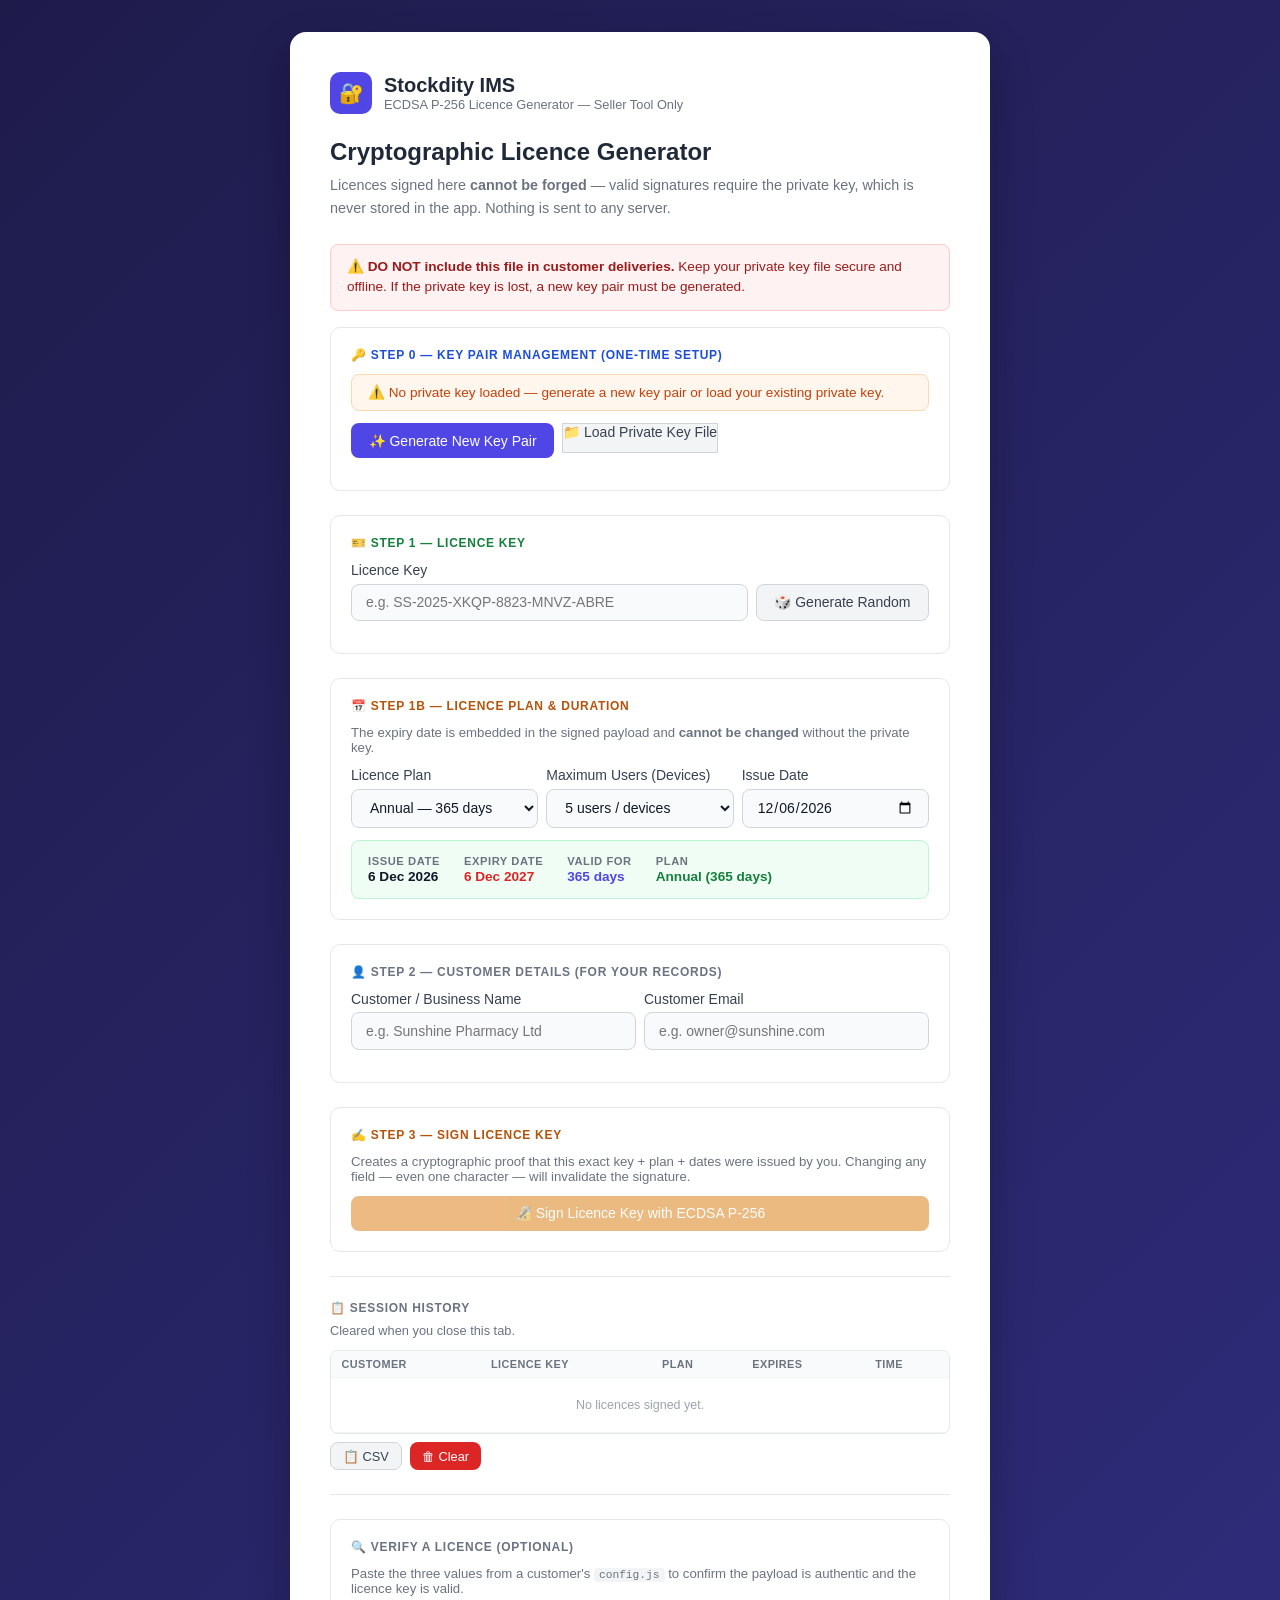
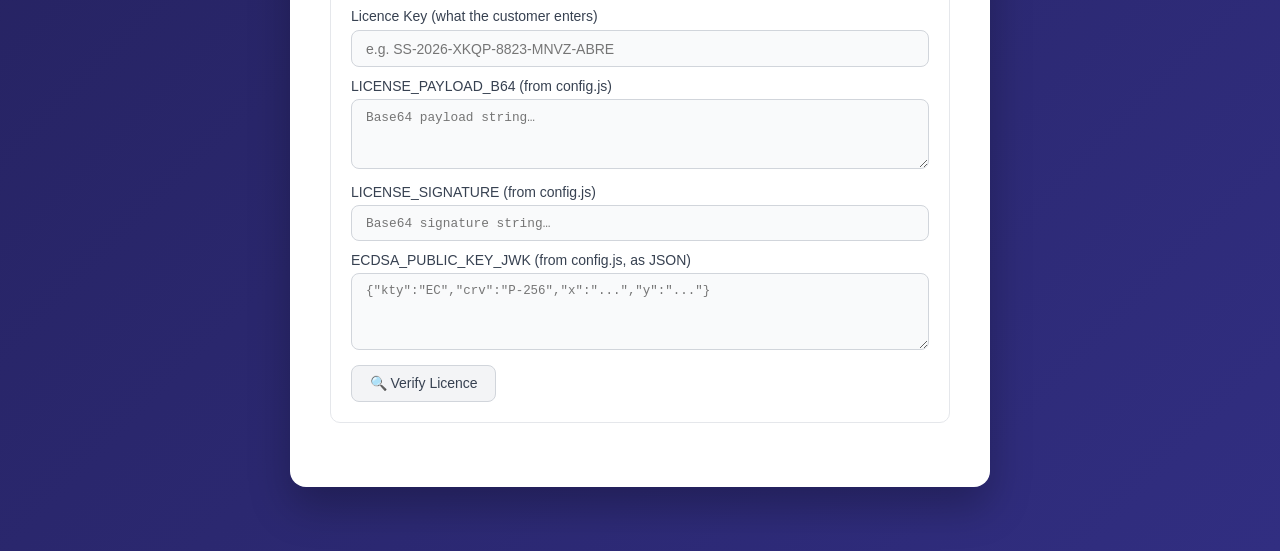
==== commit 8ec0f3fb: "Update keygen.html" ====
--- a/keygen.html
+++ b/keygen.html
@@ -195,6 +195,15 @@
           <option value="annual"    data-days="365" selected>Annual — 365 days</option>
         </select>
       </div>
+      <div>
+  <label for="max-users-select">Maximum Users (Devices)</label>
+  <select id="max-users-select">
+    <option value="1">1 user / device</option>
+    <option value="2">2 users / devices</option>
+    <option value="5" selected>5 users / devices</option>
+    <option value="10">10 users / devices</option>
+  </select>
+</div>
       <div>
         <label for="issue-date">Issue Date</label>
         <input type="date" id="issue-date" />
@@ -394,9 +403,10 @@
 ═══════════════════════════════════════════════════════════════════════════ */
 function buildPayloadString(licenceKey, customerName, customerEmail) {
   const { plan, issuedISO, expiryISO } = getIssuedAndExpiry();
+  const maxUsers = document.getElementById('max-users-select').value;
   const safe = s => (s || '').replace(/\|/g, '_');
   return [licenceKey.trim(), plan, issuedISO, expiryISO,
-          safe(customerName), safe(customerEmail)].join('|');
+          safe(customerName), safe(customerEmail), maxUsers].join('|');
 }
 
 /* ═══════════════════════════════════════════════════════════════════════════
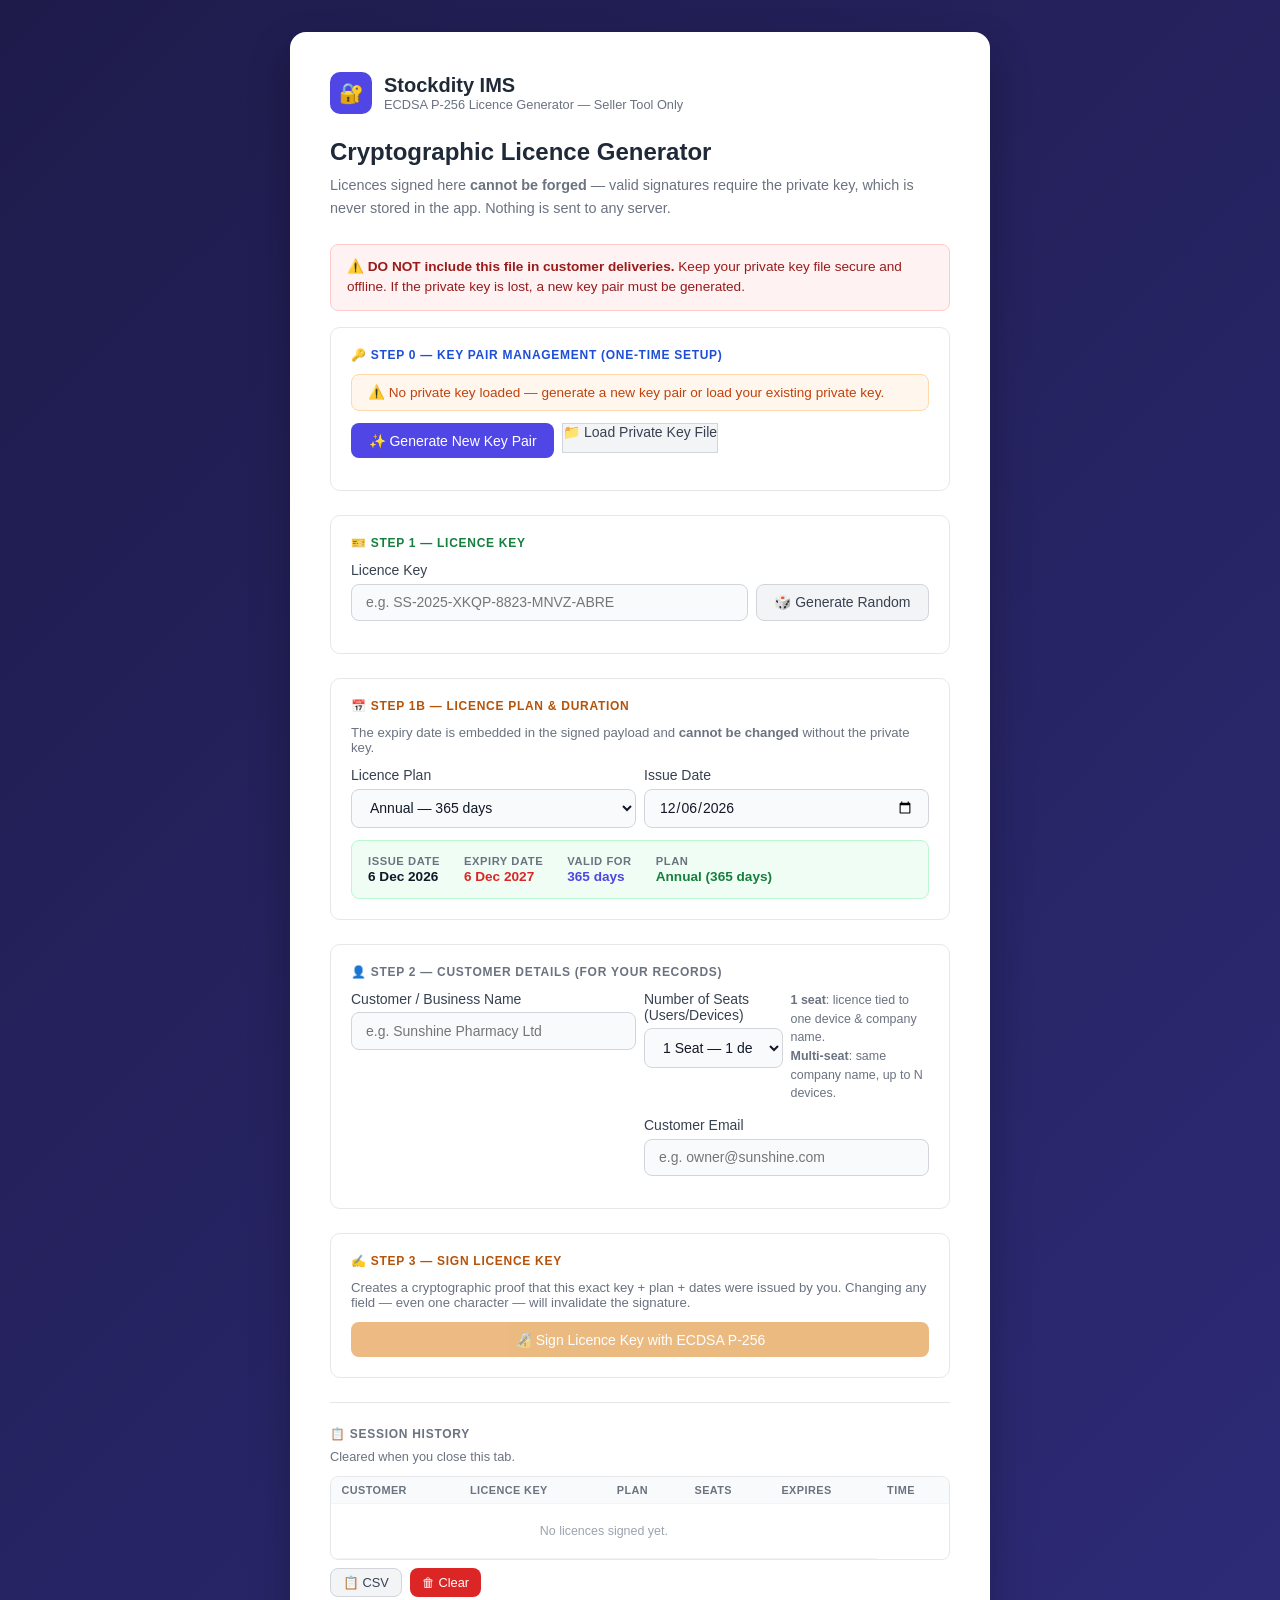
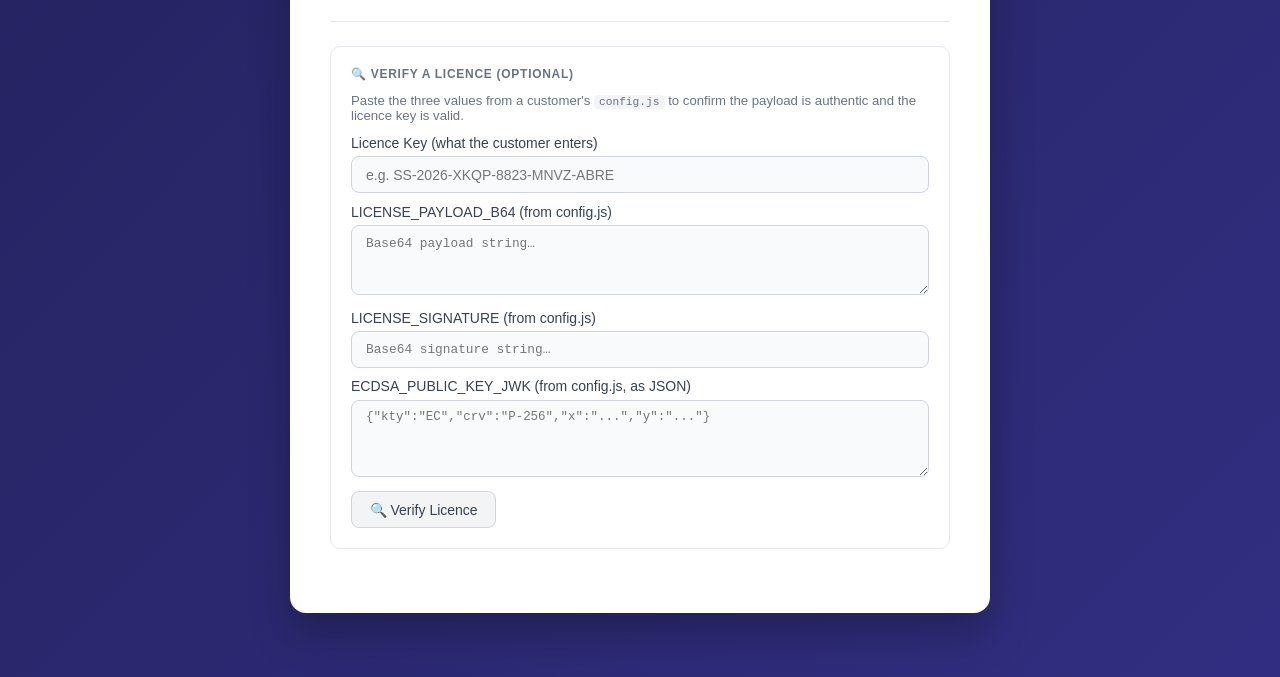
==== commit 566f83d5: "Update keygen.html" ====
--- a/keygen.html
+++ b/keygen.html
@@ -196,15 +196,6 @@
         </select>
       </div>
       <div>
-  <label for="max-users-select">Maximum Users (Devices)</label>
-  <select id="max-users-select">
-    <option value="1">1 user / device</option>
-    <option value="2">2 users / devices</option>
-    <option value="5" selected>5 users / devices</option>
-    <option value="10">10 users / devices</option>
-  </select>
-</div>
-      <div>
         <label for="issue-date">Issue Date</label>
         <input type="date" id="issue-date" />
       </div>
@@ -239,6 +230,26 @@
         <input type="text" id="customer-name-input" placeholder="e.g. Sunshine Pharmacy Ltd" />
       </div>
       <div>
+        <div class="row">
+      <div>
+        <label for="max-seats-select">Number of Seats (Users/Devices)</label>
+        <select id="max-seats-select">
+          <option value="1" selected>1 Seat — 1 device only</option>
+          <option value="2">2 Seats — up to 2 devices</option>
+          <option value="3">3 Seats — up to 3 devices</option>
+          <option value="4">4 Seats — up to 4 devices</option>
+          <option value="5">5 Seats — up to 5 devices</option>
+          <option value="10">10 Seats — up to 10 devices</option>
+        </select>
+      </div>
+      <div style="display:flex;align-items:flex-end;padding-bottom:2px;">
+        <p style="font-size:.78rem;color:#6B7280;line-height:1.5;margin:0;">
+          <strong>1 seat</strong>: licence tied to one device &amp; company name.<br>
+          <strong>Multi-seat</strong>: same company name, up to N devices.
+        </p>
+      </div>
+    </div>
+        
         <label for="customer-email-input">Customer Email</label>
         <input type="text" id="customer-email-input" placeholder="e.g. owner@sunshine.com" />
       </div>
@@ -290,7 +301,7 @@
     <table>
       <thead>
         <tr>
-          <th>Customer</th><th>Licence Key</th><th>Plan</th><th>Expires</th><th>Time</th>
+          <th>Customer</th><th>Licence Key</th><th>Plan</th><th>Seats</th><th>Expires</th><th>Time</th>
         </tr>
       </thead>
       <tbody id="history-body">
@@ -373,42 +384,58 @@
 }
 
 function getIssuedAndExpiry() {
-  const raw    = document.getElementById('issue-date')?.value;
-  const issued = raw ? new Date(raw) : new Date();
-  issued.setHours(0, 0, 0, 0);
-  const { plan, days } = getSelectedPlan();
-  const expiry = new Date(issued.getTime() + days * 86400000);
-  return {
-    issuedISO: issued.toISOString().slice(0, 10),
-    expiryISO: expiry.toISOString().slice(0, 10),
-    plan, days
-  };
+  try {
+    const raw    = document.getElementById('issue-date')?.value;
+    const issued = raw ? new Date(raw) : new Date();
+    issued.setHours(0, 0, 0, 0);
+    const { plan, days } = getSelectedPlan();
+    const expiry = new Date(issued.getTime() + days * 86400000);
+    return {
+      issuedISO: issued.toISOString().slice(0, 10),
+      expiryISO: expiry.toISOString().slice(0, 10),
+      plan, days
+    };
+  } catch (err) {
+    console.error('[Keygen] getIssuedAndExpiry() error:', err);
+    const today = new Date().toISOString().slice(0, 10);
+    return { issuedISO: today, expiryISO: today, plan: 'annual', days: 365 };
+  }
 }
 
 function updatePlanDisplay() {
-  const { issuedISO, expiryISO, plan, days } = getIssuedAndExpiry();
-  const fmt = d => new Date(d + 'T00:00:00').toLocaleDateString('en-GB',
-    { day: 'numeric', month: 'short', year: 'numeric' });
-  const set = (id, val) => { const el = document.getElementById(id); if (el) el.textContent = val; };
-  set('display-issue',    fmt(issuedISO));
-  set('display-expiry',   fmt(expiryISO));
-  set('display-duration', `${days} days`);
-  set('display-plan',     PLAN_LABELS[plan] || plan);
-}
-
+  try {
+    const { issuedISO, expiryISO, plan, days } = getIssuedAndExpiry();
+    const fmt = d => new Date(d + 'T00:00:00').toLocaleDateString('en-GB',
+      { day: 'numeric', month: 'short', year: 'numeric' });
+    const set = (id, val) => { const el = document.getElementById(id); if (el) el.textContent = val; };
+    set('display-issue',    fmt(issuedISO));
+    set('display-expiry',   fmt(expiryISO));
+    set('display-duration', `${days} days`);
+    set('display-plan',     PLAN_LABELS[plan] || plan);
+  } catch (err) {
+    console.error('[Keygen] updatePlanDisplay() error:', err);
+  }
+}
 /* ═══════════════════════════════════════════════════════════════════════════
    PAYLOAD BUILDER
    Format: licenceKey|plan|issuedISO|expiryISO|customerName|customerEmail
    The ENTIRE string is signed — changing any field breaks the signature.
 ═══════════════════════════════════════════════════════════════════════════ */
 function buildPayloadString(licenceKey, customerName, customerEmail) {
-  const { plan, issuedISO, expiryISO } = getIssuedAndExpiry();
-  const maxUsers = document.getElementById('max-users-select').value;
-  const safe = s => (s || '').replace(/\|/g, '_');
-  return [licenceKey.trim(), plan, issuedISO, expiryISO,
-          safe(customerName), safe(customerEmail), maxUsers].join('|');
-}
-
+  try {
+    const { plan, issuedISO, expiryISO } = getIssuedAndExpiry();
+    const safe     = s => (s || '').replace(/\|/g, '_');
+    const maxSeats = document.getElementById('max-seats-select')?.value || '1';
+    return [
+      licenceKey.trim(), plan, issuedISO, expiryISO,
+      safe(customerName), safe(customerEmail), maxSeats
+    ].join('|');
+  } catch (err) {
+    console.error('[Keygen] buildPayloadString() error:', err);
+    throw err;
+  }
+}
+  
 /* ═══════════════════════════════════════════════════════════════════════════
    ECDSA CRYPTO HELPERS
 ═══════════════════════════════════════════════════════════════════════════ */
@@ -463,23 +490,28 @@
 /* ═══════════════════════════════════════════════════════════════════════════
    CONFIG.JS SNIPPET BUILDER
 ═══════════════════════════════════════════════════════════════════════════ */
-function buildConfigSnippet(publicKeyJwk, payloadB64, signatureB64, customerName, plan) {
-  const pubStr = JSON.stringify(publicKeyJwk, null, 4)
-    .split('\n').map((l, i) => i === 0 ? l : '  ' + l).join('\n');
-  return (
-    `  // ── ECDSA Licence — Customer: ${customerName} | Plan: ${plan}\n` +
-    `  ECDSA_PUBLIC_KEY_JWK: ${pubStr},\n\n` +
-    `  // Signed payload: licenceKey|plan|issued|expiry|customer|email (base64)\n` +
-    `  LICENSE_PAYLOAD_B64: '${payloadB64}',\n\n` +
-    `  // ECDSA P-256 raw signature of the decoded payload bytes\n` +
-    `  LICENSE_SIGNATURE: '${signatureB64}',`
-  );
-}
-
+function buildConfigSnippet(publicKeyJwk, payloadB64, signatureB64, customerName, plan, maxSeats) {
+  try {
+    const pubStr = JSON.stringify(publicKeyJwk, null, 4)
+      .split('\n').map((l, i) => i === 0 ? l : '  ' + l).join('\n');
+    return (
+      `  // ── ECDSA Licence — Customer: ${customerName} | Plan: ${plan} | Seats: ${maxSeats}\n` +
+      `  ECDSA_PUBLIC_KEY_JWK: ${pubStr},\n\n` +
+      `  // Signed payload: licenceKey|plan|issued|expiry|customer|email|max_seats (base64)\n` +
+      `  LICENSE_PAYLOAD_B64: '${payloadB64}',\n\n` +
+      `  // ECDSA P-256 raw signature of the decoded payload bytes\n` +
+      `  LICENSE_SIGNATURE: '${signatureB64}',`
+    );
+  } catch (err) {
+    console.error('[Keygen] buildConfigSnippet() error:', err);
+    throw err;
+  }
+}
+  
 /* ═══════════════════════════════════════════════════════════════════════════
    FILE SYSTEM ACCESS API — AUTO-UPDATE config.js
 ═══════════════════════════════════════════════════════════════════════════ */
-async function autoUpdateConfigJs(publicKeyJwk, payloadB64, signatureB64, customerName, plan) {
+async function autoUpdateConfigJs(publicKeyJwk, payloadB64, signatureB64, customerName, plan, maxSeats) {
   if (!window.showOpenFilePicker) {
     throw new Error(
       'File System Access API is not supported in this browser.\n' +
@@ -504,10 +536,10 @@
   const pubStr = JSON.stringify(publicKeyJwk, null, 4)
     .split('\n').map((l, i) => i === 0 ? l : '  ' + l).join('\n');
 
-  const newBlock =
-    `  // ── ECDSA Licence — Customer: ${customerName} | Plan: ${plan}\n` +
+ const newBlock =
+    `  // ── ECDSA Licence — Customer: ${customerName} | Plan: ${plan} | Seats: ${maxSeats}\n` +
     `  ECDSA_PUBLIC_KEY_JWK: ${pubStr},\n\n` +
-    `  // Signed payload: licenceKey|plan|issued|expiry|customer|email (base64)\n` +
+    `  // Signed payload: licenceKey|plan|issued|expiry|customer|email|max_seats (base64)\n` +
     `  LICENSE_PAYLOAD_B64: '${payloadB64}',\n\n` +
     `  // ECDSA P-256 raw signature of the decoded payload bytes\n` +
     `  LICENSE_SIGNATURE: '${signatureB64}'`;
@@ -586,38 +618,50 @@
 }
 
 function downloadJson(obj, filename) {
-  const blob = new Blob([JSON.stringify(obj, null, 2)], { type: 'application/json' });
-  const url  = URL.createObjectURL(blob);
-  const a    = Object.assign(document.createElement('a'), { href: url, download: filename });
-  document.body.appendChild(a);
-  a.click();
-  document.body.removeChild(a);
-  URL.revokeObjectURL(url);
-}
-
+  try {
+    const blob = new Blob([JSON.stringify(obj, null, 2)], { type: 'application/json' });
+    const url  = URL.createObjectURL(blob);
+    const a    = Object.assign(document.createElement('a'), { href: url, download: filename });
+    document.body.appendChild(a);
+    a.click();
+    document.body.removeChild(a);
+    URL.revokeObjectURL(url);
+  } catch (err) {
+    console.error('[Keygen] downloadJson() error:', err);
+    alert('Failed to download file: ' + err.message);
+  }
+}
+  
 function renderHistory() {
-  const tbody = document.getElementById('history-body');
-  if (!tbody) return;
-  if (!_history.length) {
-    tbody.innerHTML = '<tr><td colspan="5" class="empty-row">No licences signed yet.</td></tr>';
-    return;
-  }
-  tbody.innerHTML = _history.map(e => `
-    <tr>
-      <td>
-        <strong>${escHtml(e.customerName)}</strong><br>
-        <span style="color:#9CA3AF;font-size:.72rem;">${escHtml(e.email)}</span>
-      </td>
-      <td style="font-family:'Courier New',monospace;font-size:.72rem;">${escHtml(e.licenceKey)}</td>
-      <td><span style="font-size:.75rem;background:#EFF6FF;color:#1D4ED8;padding:2px 6px;border-radius:4px;">
-        ${escHtml(e.plan || '—')}
-      </span></td>
-      <td style="color:#DC2626;font-size:.75rem;">${escHtml(e.expiry || '—')}</td>
-      <td style="white-space:nowrap;">${escHtml(e.time)}</td>
-    </tr>
-  `).join('');
-}
-
+  try {
+    const tbody = document.getElementById('history-body');
+    if (!tbody) return;
+    if (!_history.length) {
+      tbody.innerHTML = '<tr><td colspan="6" class="empty-row">No licences signed yet.</td></tr>';
+      return;
+    }
+    tbody.innerHTML = _history.map(e => `
+      <tr>
+        <td>
+          <strong>${escHtml(e.customerName)}</strong><br>
+          <span style="color:#9CA3AF;font-size:.72rem;">${escHtml(e.email)}</span>
+        </td>
+        <td style="font-family:'Courier New',monospace;font-size:.72rem;">${escHtml(e.licenceKey)}</td>
+        <td><span style="font-size:.75rem;background:#EFF6FF;color:#1D4ED8;padding:2px 6px;border-radius:4px;">
+          ${escHtml(e.plan || '—')}
+        </span></td>
+        <td><span style="font-size:.75rem;background:#F0FDF4;color:#15803D;padding:2px 6px;border-radius:4px;">
+          ${escHtml(e.seats || '1')}
+        </span></td>
+        <td style="color:#DC2626;font-size:.75rem;">${escHtml(e.expiry || '—')}</td>
+        <td style="white-space:nowrap;">${escHtml(e.time)}</td>
+      </tr>
+    `).join('');
+  } catch (err) {
+    console.error('[Keygen] renderHistory() error:', err);
+  }
+}
+  
 function escHtml(str) {
   return String(str || '')
     .replace(/&/g,'&amp;').replace(/</g,'&lt;').replace(/>/g,'&gt;')
@@ -730,6 +774,7 @@
 
   const { plan, issuedISO, expiryISO } = getIssuedAndExpiry();
   const planLabel = PLAN_LABELS[plan] || plan;
+  const maxSeats = document.getElementById('max-seats-select')?.value || '1';
 
   const btn = document.getElementById('sign-btn');
   btn.disabled = true; btn.textContent = '⏳ Signing…';
@@ -748,6 +793,7 @@
       `Expires:  ${expiryISO}`,
       `Customer: ${customerName}`,
       `Email:    ${customerEmail}`,
+      `Seats:    ${maxSeats} (max devices for this licence)`,
       ``,
       `PAYLOAD_B64 (first 40): ${payloadB64.slice(0, 40)}…`,
       `SIGNATURE   (first 40): ${signatureB64.slice(0, 40)}…`
@@ -791,11 +837,11 @@
     };
 
     // 5. Add to session history
-    _history.unshift({
+   _history.unshift({
       customerName, email: customerEmail, licenceKey,
-      plan: planLabel, expiry: expiryISO,
+      plan: planLabel, expiry: expiryISO, seats: maxSeats,
       sig: signatureB64, time: new Date().toLocaleTimeString()
-    });
+    });    
     renderHistory();
 
   } catch (err) {
@@ -809,9 +855,9 @@
 // ── Copy History CSV ──────────────────────────────────────────────────────────
 document.getElementById('copy-history-btn').addEventListener('click', () => {
   if (!_history.length) { alert('No history to copy.'); return; }
-  const header = 'Customer,Email,Licence Key,Plan,Expiry,Signature,Time';
+  const header = 'Customer,Email,Licence Key,Plan,Seats,Expiry,Signature,Time';
   const rows   = _history.map(e =>
-    `"${e.customerName}","${e.email}","${e.licenceKey}","${e.plan||''}","${e.expiry||''}","${e.sig}","${e.time}"`
+    `"${e.customerName}","${e.email}","${e.licenceKey}","${e.plan||''}","${e.seats||1}","${e.expiry||''}","${e.sig}","${e.time}"`
   );
   copyToClipboard([header, ...rows].join('\n'), '');
   alert('History copied as CSV.');
